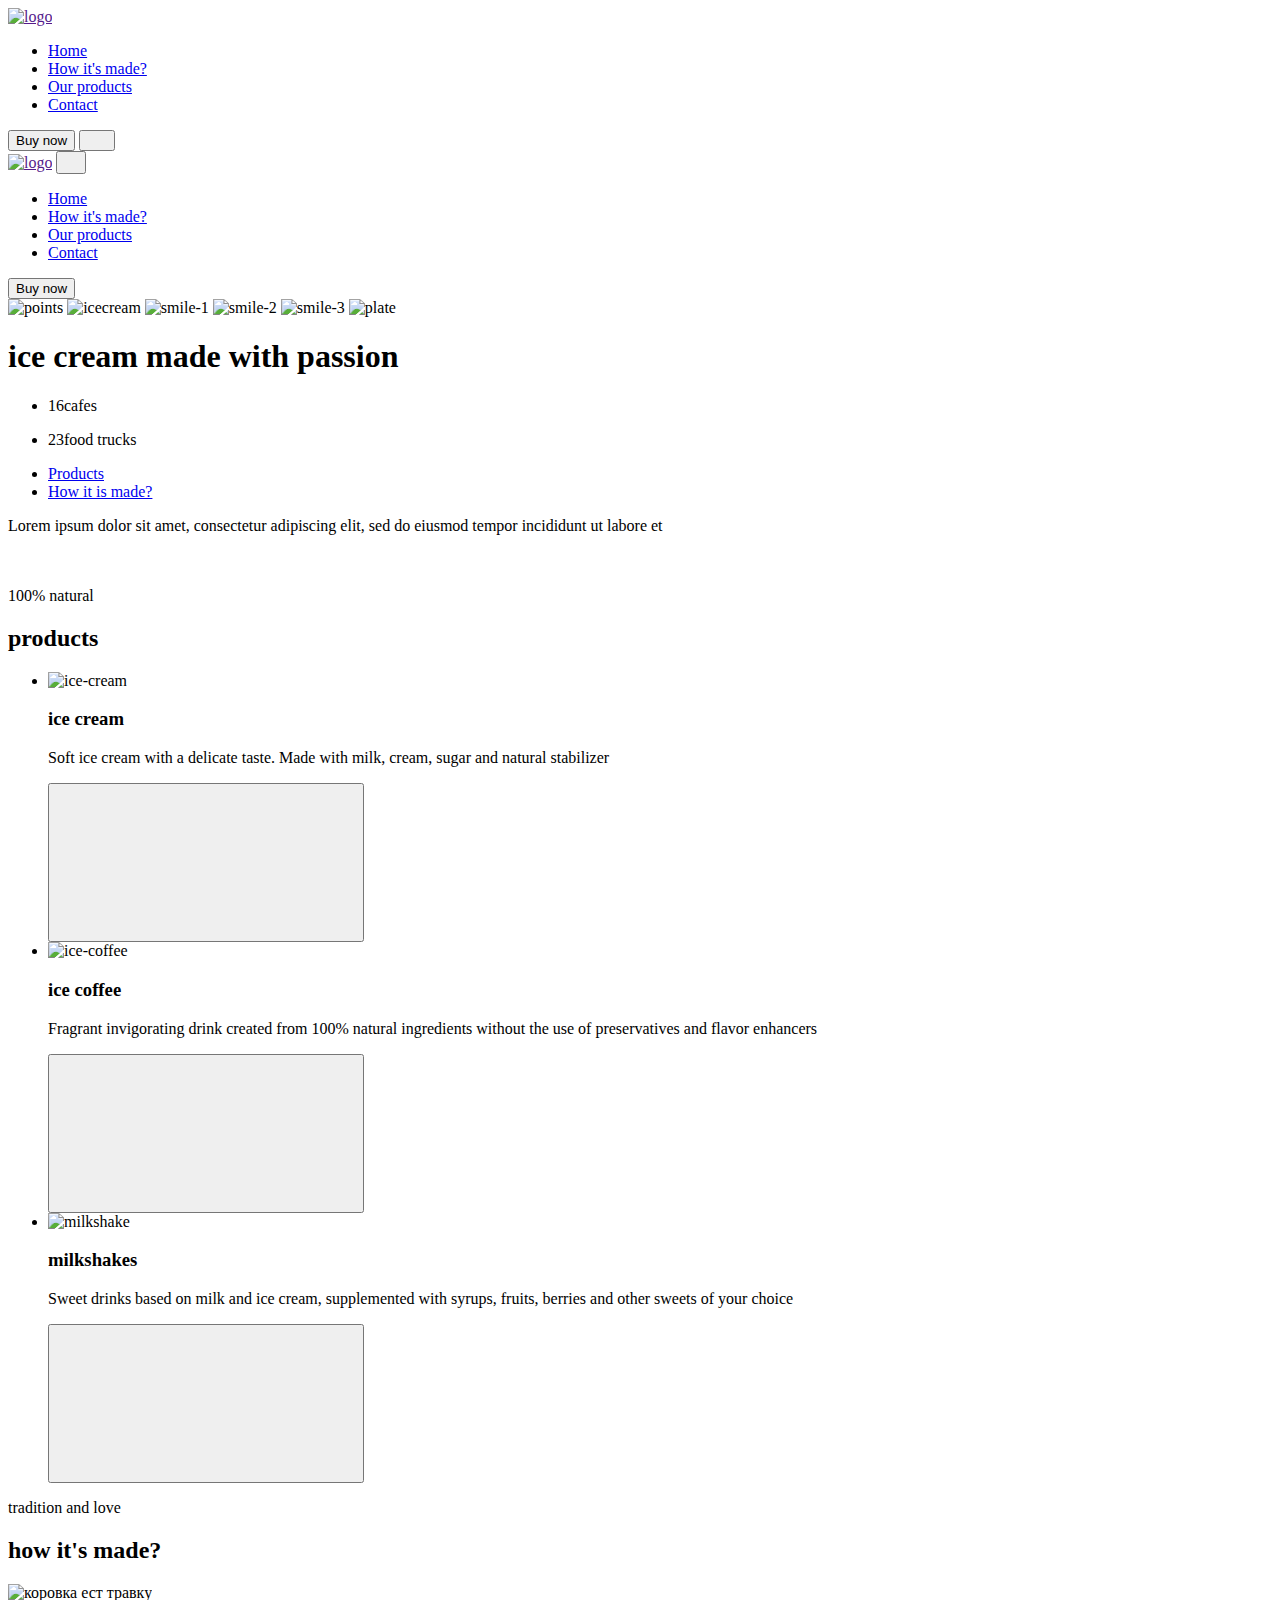
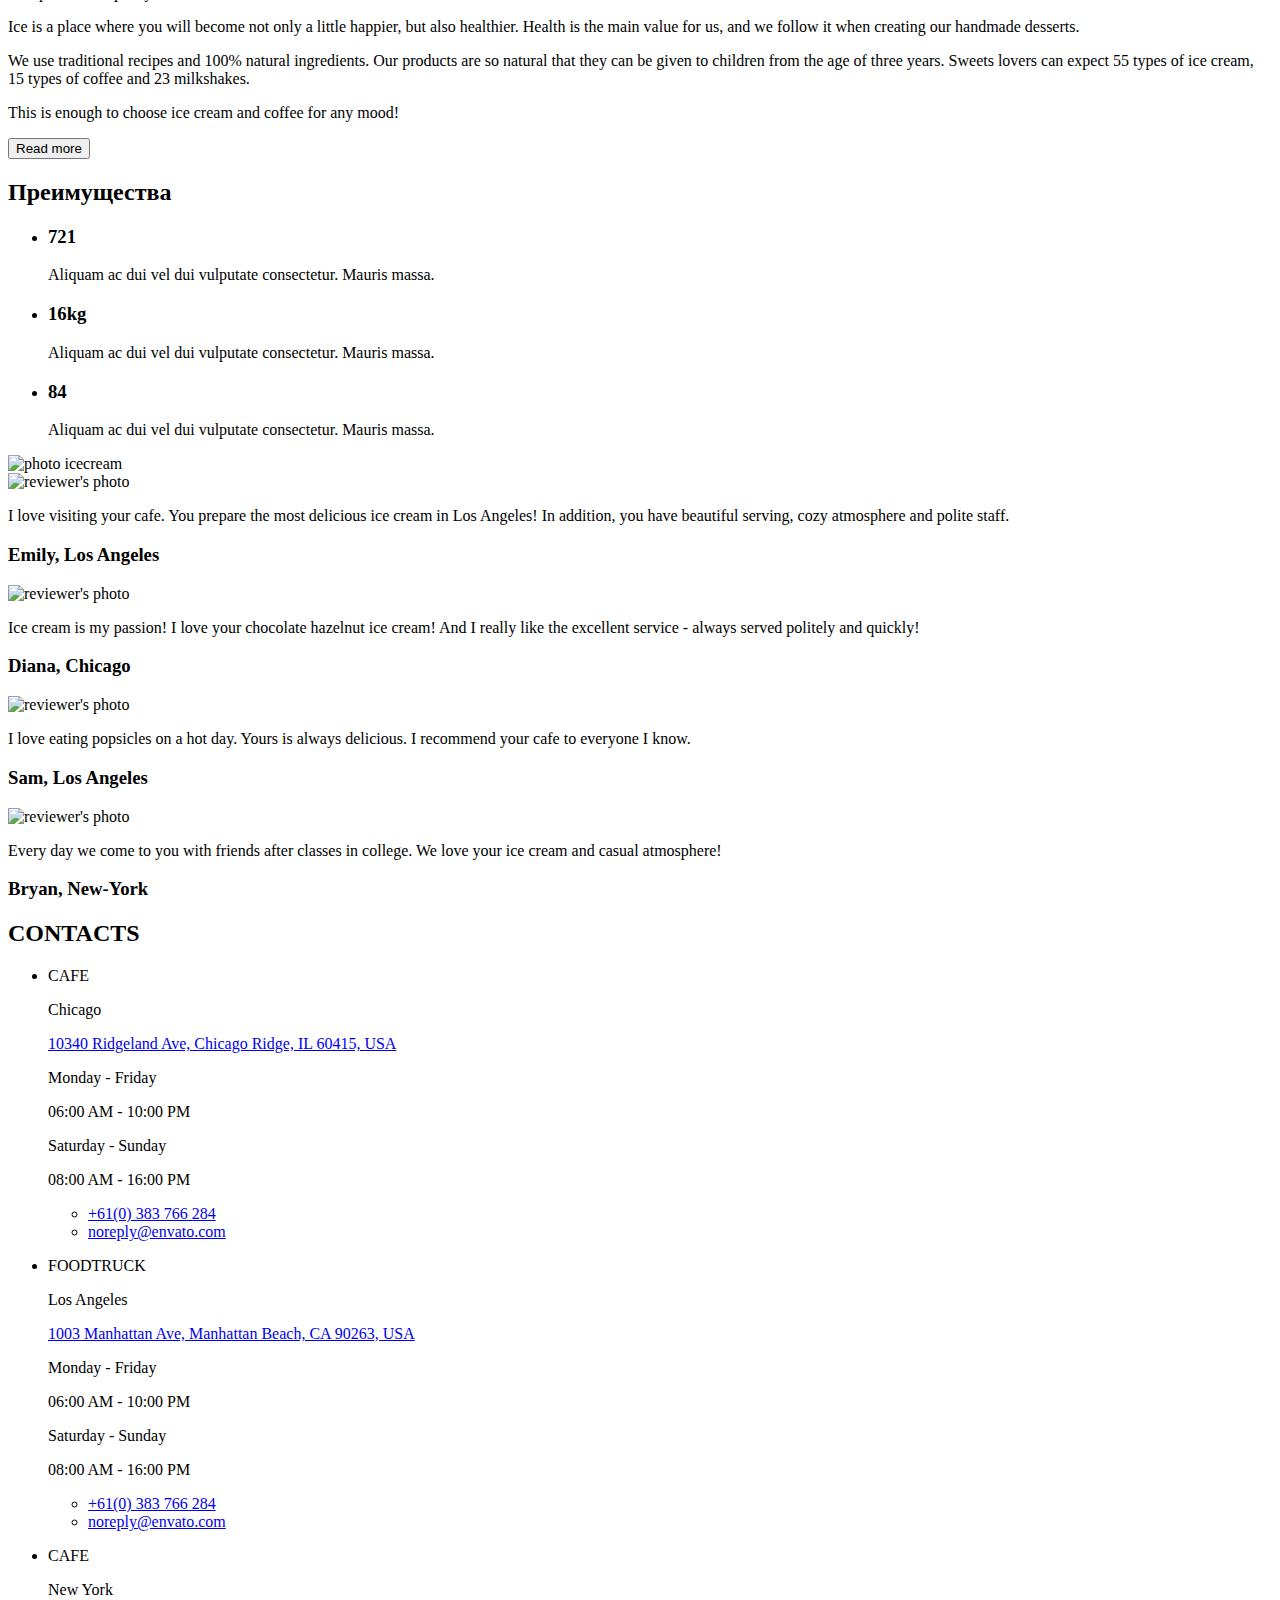
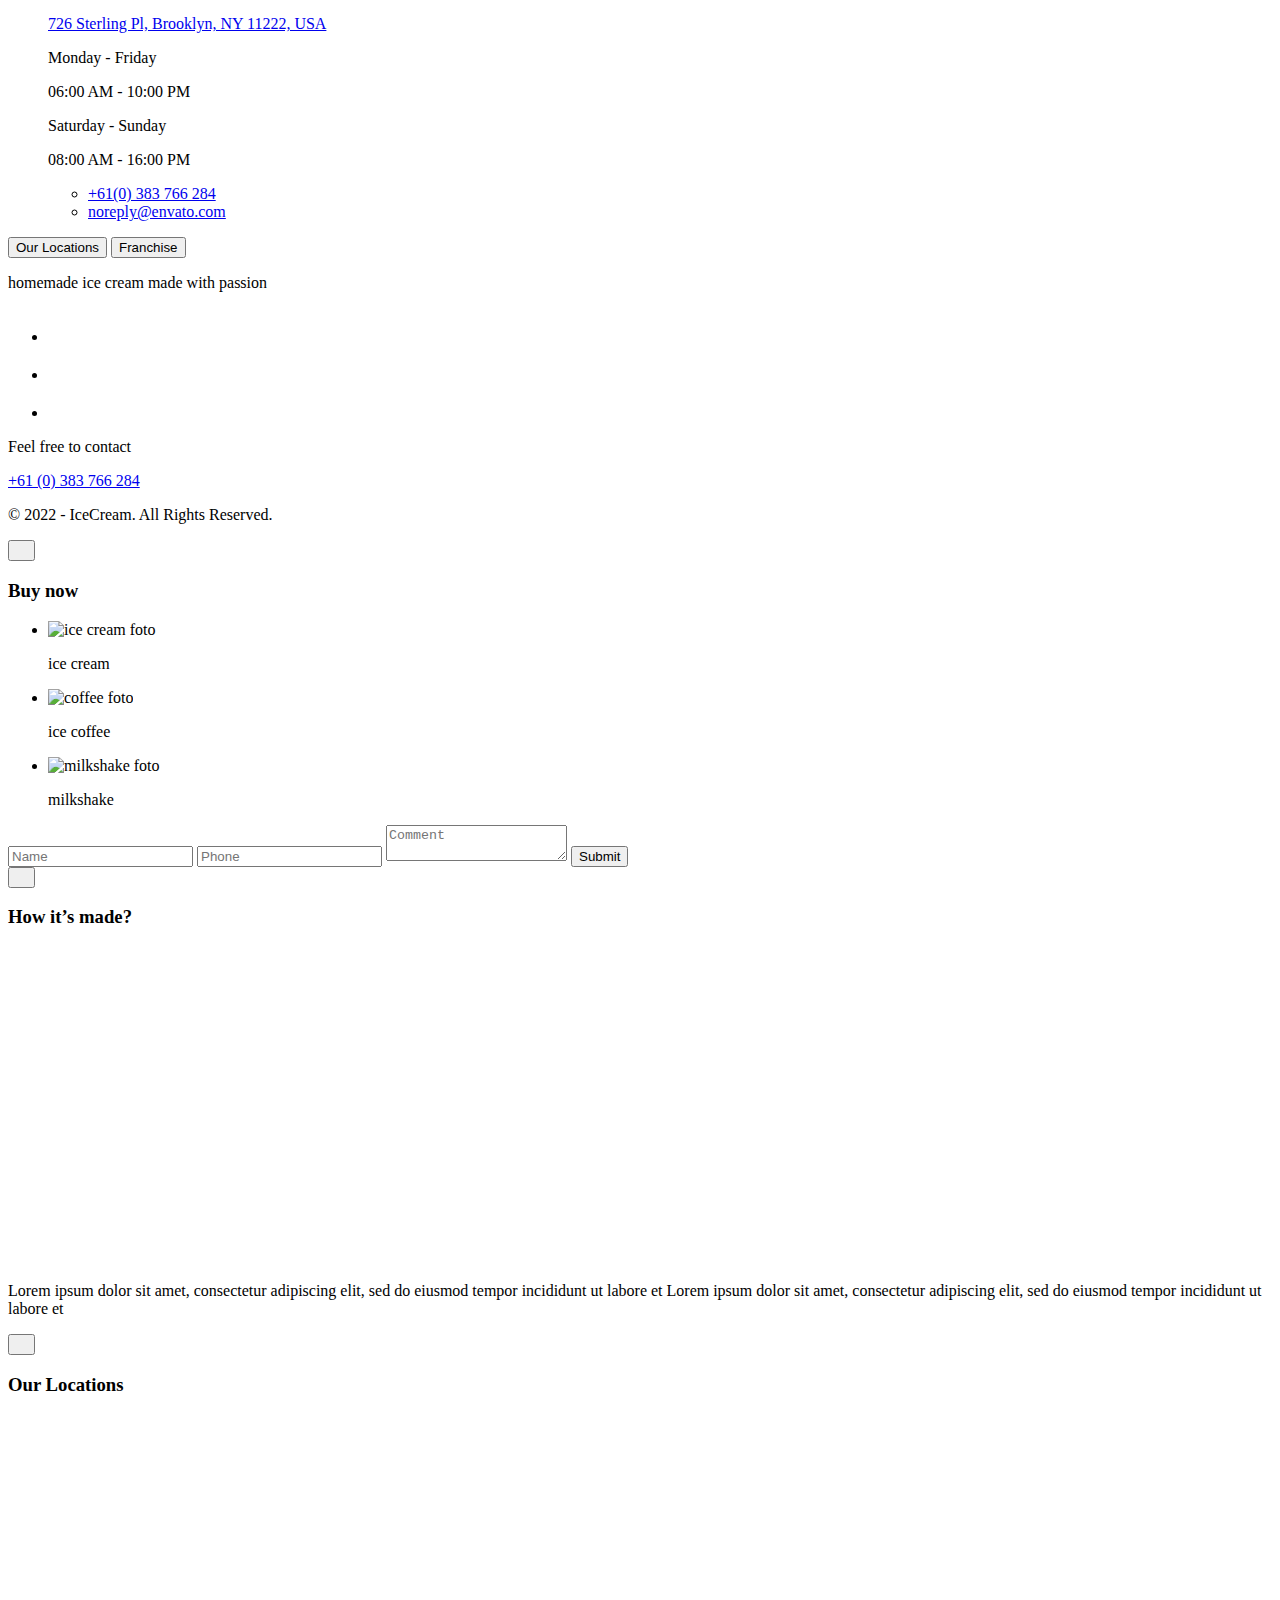
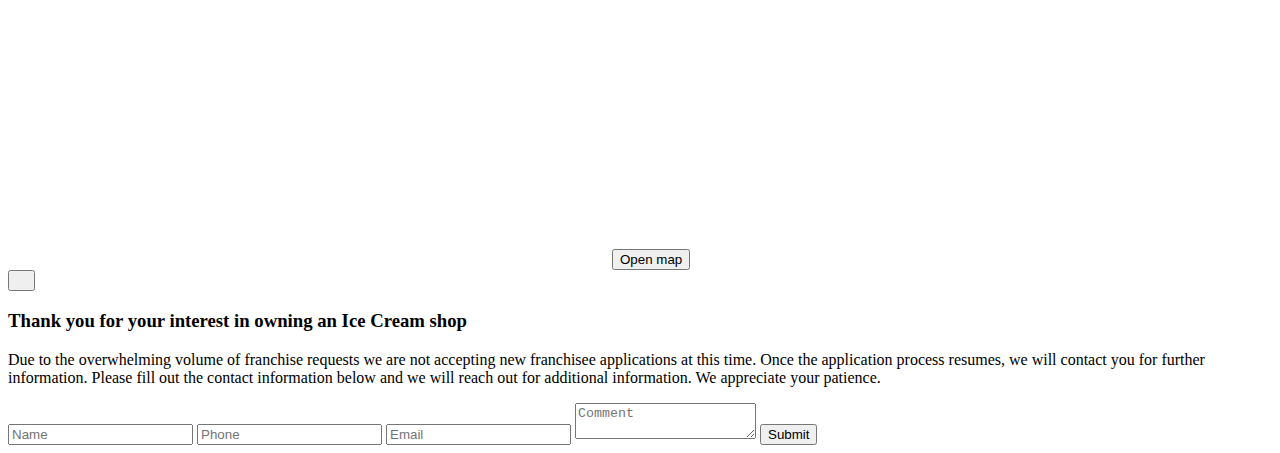
==== index.html @ 8deb045c "Deploying to gh-pages from @ Alex-Hryshakov/ice-cream-team-10@f3b96adca3f3436c411fc8b3674efd1cc3c9fe" ====
<!DOCTYPE html><html lang="en"><head><meta charset="utf-8"><meta name="viewport" content="width=device-width, initial-scale=1.0"><title>Ice Cream</title><link rel="apple-touch-icon" sizes="180x180" href="/ice-cream-team-10/apple-touch-icon.84ad10b5.png"><link rel="icon" type="image/png" sizes="32x32" href="/ice-cream-team-10/favicon-32x32.9c57dd92.png"><link rel="icon" type="image/png" sizes="16x16" href="/ice-cream-team-10/favicon-16x16.92474493.png"><link rel="mask-icon" href="/ice-cream-team-10/safari-pinned-tab.8136ea64.svg" color="#5bbad5"><meta name="msapplication-TileColor" content="#da532c"><meta name="theme-color" content="#ffffff"><link rel="stylesheet" href="/ice-cream-team-10/index.f2ee2f6c.css"><link href="https://fonts.googleapis.com/css2?family=Montserrat:wght@400;500;600;700;800;900&family=Seymour+One&display=swap" rel="stylesheet"><link rel="stylesheet" type="text/css" href="//cdn.jsdelivr.net/npm/slick-carousel@1.8.1/slick/slick.css"><link rel="stylesheet" type="text/css" href="//cdn.jsdelivr.net/npm/slick-carousel@1.8.1/slick/slick-theme.css"><script type="module" src="/ice-cream-team-10/index.cf557842.js"></script><script src="/ice-cream-team-10/index.4c913de2.js" nomodule="" defer></script></head><body>  <header class="header"> <div class="container header-container"> <nav class="top-nav"> <a class="link logo logo-header" href=""><img src="/ice-cream-team-10/desc-logo.3484c57f.png" alt="logo"></a> <ul class="list menu"> <li class="menu__item"> <a class="link menu__link menu__link_current" href="/ice-cream-team-10/index.html">Home</a> </li>  <li class="menu__item"> <a class="link menu__link" href="#how-made">How it's made?</a> </li> <li class="menu__item"> <a class="link menu__link" href="#products">Our products</a> </li> <li class="menu__item"> <a class="link menu__link" href="#contacts">Contact</a> </li> </ul> </nav> <div class="header__buttons-container"> <button class="hero-modal-btn mobile-hidden modal-btn" type="button" data-buy-modal-open=""> Buy now </button> <button type="button" class="mobile-menu-open" data-menu-open=""> <svg class="mobile-menu-open__icon" width="20" height="12"> <use href="/ice-cream-team-10/icons.46341858.svg#burger-icon"></use> </svg> </button> </div> </div> </header>  <div class="mobile-menu" data-menu=""> <div class="container mobile-menu__container"> <a class="link logo logo-header mobile-menu__logo" href=""><img src="/ice-cream-team-10/tab-logo.08fc5b81.png" alt="logo"></a> <button class="mobile-menu__close-btn" data-menu-close=""> <svg class="mobile-menu__close-icon" width="14" height="14"> <use href="/ice-cream-team-10/icons.46341858.svg#icon-close"></use> </svg> </button> <ul class="list mobile-menu__list"> <li class="mobile-menu__item"> <a class="link mobile-menu__link mobile-menu__link_current" href="/ice-cream-team-10/index.html">Home</a> </li>  <li class="mobile-menu__item"> <a class="js-anchor-scroll link mobile-menu__link" href="#how-made">How it's made?</a> </li> <li class="mobile-menu__item"> <a class="js-anchor-scroll-second link mobile-menu__link" href="#products">Our products</a> </li> <li class="mobile-menu__item"> <a class="js-anchor-scroll-third link mobile-menu__link" href="#contacts">Contact</a> </li> </ul> <button class="mobile-menu-btn modal-btn" type="button" data-buy-modal-menu-open=""> Buy now </button> </div> </div>  <section class="hero section" id="hero"> <div class="container hero-container"> <div class="hero-name-container"> <picture> <source media="(min-width: 1200px)" srcset="/ice-cream-team-10/desc-desc-points.99fbf671.png 1x, /ice-cream-team-10/desc-desc-points-2x.82d59346.png 2x" type="image/png"> <source media="(min-width: 768px)" srcset="/ice-cream-team-10/tab-desc-points.35eb8325.png 1x, /ice-cream-team-10/tab-desc-points-2x.e133c214.png 2x" type="image/png"> <source media="(max-width: 767px)" srcset="/ice-cream-team-10/mob-points.f05addbd.png 1x, /ice-cream-team-10/mob-points-2x.651b4f86.png 2x" type="image/png"> <img class="hero-points" src="/ice-cream-team-10/desc-desc-points.99fbf671.png" alt="points"> </picture> <picture> <source media="(min-width: 1200px)" srcset="/ice-cream-team-10/desc-ice-cream.02cd9547.png 1x, /ice-cream-team-10/desc-ice-cream-2x.f0c4e6be.png 2x" type="image/png"> <source media="(min-width: 768px)" srcset="/ice-cream-team-10/tab-ice-cream.d1783eb9.png 1x, /ice-cream-team-10/tab-ice-cream-2x.6c3b8573.png 2x" type="image/png"> <source media="(max-width: 767px)" srcset="/ice-cream-team-10/mob-ice-cream.644ecf1d.png 1x, /ice-cream-team-10/mob-ice-cream-2x.f55ffd0b.png 2x" type="image/png"> <img class="hero-ice-cream" src="/ice-cream-team-10/desc-ice-cream.02cd9547.png" alt="icecream" width="447" height="560"> </picture> <picture> <source media="(min-width: 1200px)" srcset="/ice-cream-team-10/desc-smile-1.a621581c.png 1x, /ice-cream-team-10/desc-smile-1-2x.8cbe8197.png 2x" type="image/png"> <source media="(min-width: 768px)" srcset="/ice-cream-team-10/tab-smile-1.731990fe.png 1x, /ice-cream-team-10/tab-smile-1-2x.e86b9c7b.png 2x" type="image/png"> <source media="(max-width: 767px)" srcset="/ice-cream-team-10/mob-smile-1.1be3cf20.png 1x, /ice-cream-team-10/mob-smile-1-2x.b211371f.png 2x" type="image/png"> <img class="hero-smile-1" src="/ice-cream-team-10/desc-smile-1.a621581c.png" alt="smile-1" width="147" height="123"> </picture> <picture> <source media="(min-width: 1200px)" srcset="/ice-cream-team-10/desc-smile-2.cd4b8e03.png 1x, /ice-cream-team-10/desc-smile-2-2x.2764479d.png 2x" type="image/png"> <source media="(min-width: 768px)" srcset="/ice-cream-team-10/tab-smile-2.06c812a7.png 1x, /ice-cream-team-10/tab-smile-2-2x.a3756abd.png 2x" type="image/png"> <source media="(max-width: 767px)" srcset="/ice-cream-team-10/mob-smile-2.08e7e2d2.png 1x, /ice-cream-team-10/mob-smile-2-2x.bc806c26.png 2x" type="image/png"> <img class="hero-smile-2" src="/ice-cream-team-10/desc-smile-2.cd4b8e03.png" alt="smile-2" width="185" height="132"> </picture> <picture> <source media="(min-width: 1200px)" srcset="/ice-cream-team-10/desc-smile-3.b774eb57.png 1x, /ice-cream-team-10/desc-smile-3-2x.1df14f37.png 2x" type="image/png"> <source media="(min-width: 768px)" srcset="/ice-cream-team-10/tab-smile-3.f0b2fce5.png 1x, /ice-cream-team-10/tab-smile-3-2x.becc19c6.png 2x" type="image/png"> <source media="(max-width: 767px)" srcset="/ice-cream-team-10/mob-smile-3.b164c54a.png 1x, /ice-cream-team-10/mob-smile-3-2x.535a9185.png 2x" type="image/png"> <img class="hero-smile-3" src="/ice-cream-team-10/desc-smile-3.b774eb57.png" alt="smile-3" width="187" height="139"> </picture> <picture> <source media="(min-width: 1200px)" srcset="/ice-cream-team-10/desc-hero-plate.307de7f7.png 1x, /ice-cream-team-10/desc-hero-plate-2x.41b12071.png 2x" type="image/png"> <source media="(min-width: 768px)" srcset="/ice-cream-team-10/tab-hero-plate.2efcc255.png 1x, /ice-cream-team-10/tab-hero-plate-2x.f51c9692.png 2x" type="image/png"> <img class="image-plate" src="/ice-cream-team-10/desc-hero-plate.307de7f7.png" alt="plate"> </picture> <div class="hero-box"> <h1 class="hero-name">ice cream made with <span class="hero-name-passion">passion</span></h1> <ul class="hero-number-list"> <li class="hero-number__item"><p class="hero-number__info"><span class="hero-number__number">16</span>cafes</p></li> <li class="hero-number__item"><p class="hero-number__info"><span class="hero-number__number">23</span>food trucks</p></li> </ul> </div> <ul class="hero-link-list"> <li class="hero-link-item"><a href="#products" class="btn-products hero-link link">Products</a></li> <li class="hero-link-item"><a href="#how-made" class="btn-how link">How it is made?</a></li> </ul> <p class="hero-info"> Lorem ipsum dolor sit amet, consectetur adipiscing elit, sed do eiusmod tempor incididunt ut labore et </p> <a href="#about" class="hero-arrow"><svg class="hero-arrow-svg" width="40" height="16"> <use href="/ice-cream-team-10/icons.46341858.svg#icon-Arrow-hero"></use> </svg></a> </div> </div></section> <section class="product" id="products"> <p class="product__lable">100% natural</p> <h2 class="product__title">products</h2> <div class="container product__container"> <ul class="list product__set"> <li class="product__list product__list--icecream"> <div class="product__bg product__bg--green"> <img class="product__img" srcset="/ice-cream-team-10/ice-cream-desk.58c8ba29.png        1x, /ice-cream-team-10/ice-cream-desk@2x.eb9f5a33.png     2x, /ice-cream-team-10/ice-cream-tablet.1b52db39.png    1x, /ice-cream-team-10/ice-cream-tablet@2x.32db254b.png 2x, /ice-cream-team-10/ice-cream-mob.10f0e211.png       1x, /ice-cream-team-10/ice-cream-mob@2x.664a5142.png    2x" src="/ice-cream-team-10/ice-cream-mob.10f0e211.png" alt="ice-cream"> </div> <div class="product__description"> <h3 class="product__item">ice cream</h3> <div class="product__type"> <p class="product__text"> Soft ice cream with a delicate taste. Made with milk, cream, sugar and natural stabilizer </p> <button type="button" class="btn-icon"> <svg class="product__icon"> <use href="/ice-cream-team-10/icons.46341858.svg#icon-arrow-prod" aria-hidden="true" width="40" height="16"></use> </svg> </button> </div> </div> </li> <li class="product__list product__list--coffee"> <div class="product__bg product__bg--yellow"> <img class="product__img" srcset="/ice-cream-team-10/coffee-desk.c02af9df.png        1x, /ice-cream-team-10/coffee-desk@2x.b9f719e3.png     2x, /ice-cream-team-10/coffee-tablet.7b6a53b4.png    1x, /ice-cream-team-10/coffee-tablet@2x.0f9d5428.png 2x, /ice-cream-team-10/coffee-mob.df2478a2.png       1x, /ice-cream-team-10/coffee-mob@2x.023e91e4.png    2x" src="/ice-cream-team-10/coffee-mob.df2478a2.png" alt="ice-coffee"> </div> <div class="product__description"> <h3 class="product__item">ice coffee</h3> <div class="product__type"> <p class="product__text"> Fragrant invigorating drink created from 100% natural ingredients without the use of preservatives and flavor enhancers </p> <button type="button" class="btn-icon"> <svg class="product__icon"> <use href="/ice-cream-team-10/icons.46341858.svg#icon-arrow-prod" aria-hidden="true" width="40" height="16"></use> </svg> </button> </div> </div> </li> <li class="product__list product__list--milkshake"> <div class="product__bg product__bg--red"> <img class="product__img" srcset="/ice-cream-team-10/milkshake-desk.5b10cb54.png        1x, /ice-cream-team-10/milkshake-desk@2x.66474a41.png     2x, /ice-cream-team-10/milkshake-tablet.0b16a80c.png    1x, /ice-cream-team-10/milkshake-tablet@2x.91f5ff2b.png, /ice-cream-team-10/milkshake-mob.1c1250bc.png       1x, /ice-cream-team-10/milkshake-mob@2x.46057664.png    2x" src="/ice-cream-team-10/milkshake-mob.1c1250bc.png" alt="milkshake"> </div> <div class="product__description"> <h3 class="product__item">milkshakes</h3> <div class="product__type"> <p class="product__text"> Sweet drinks based on milk and ice cream, supplemented with syrups, fruits, berries and other sweets of your choice </p> <button type="button" class="btn-icon"> <svg class="product__icon"> <use href="/ice-cream-team-10/icons.46341858.svg#icon-arrow-prod" aria-hidden="true" width="40" height="16"></use> </svg> </button> </div> </div> </li> </ul> </div> </section> <section class="about" id="how-made"> <div class="container"> <p class="about__label">tradition and love</p> <h2 class="about__title">how it's made?</h2> <div class="about__wrapper"> <div class="about__circle"> <picture> <source srcset="/ice-cream-team-10/desc-how-cow.28979a1d.png    1x, /ice-cream-team-10/desc-how-cow-2x.273ea59f.png 2x" media="(min-width: 1200px)"> <source srcset="/ice-cream-team-10/tab-how-cow.70bef5ea.png    1x, /ice-cream-team-10/tab-how-cow-2x.b4fbd4db.png 2x" media="(min-width: 768px)"> <source srcset="/ice-cream-team-10/mob-how-cow.374c2cde.png    1x, /ice-cream-team-10/mob-how-cow-2x.df0f482a.png 2x" media="(max-width: 767px)"> <img class="about__img" src="/ice-cream-team-10/mob-how-cow.374c2cde.png" alt="коровка ест травку"> </picture> </div> <div class="about__info"> <p class="about__text first"> Ice is a place where you will become not only a little happier, but also healthier. Health is the main value for us, and we follow it when creating our handmade desserts. </p> <p class="about__text second"> We use traditional recipes and 100% natural ingredients. Our products are so natural that they can be given to children from the age of three years. Sweets lovers can expect 55 types of ice cream, 15 types of coffee and 23 milkshakes. </p> <p class="about__text third"> This is enough to choose ice cream and coffee for any mood! </p> <button type="button" class="about__btn modal-btn" data-read-modal-open=""> Read more </button> </div> </div> </div> </section> <section class="advantages"> <div class="container"> <h2 class="advantages__title">Преимущества</h2> <ul class="advantages__list list"> <li class="advantages__item"> <div class="advantages__circle cow-icon"></div> <h3 class="advantages__subtitle">721</h3> <p class="advantages__text"> Aliquam ac dui vel dui vulputate consectetur. Mauris massa. </p> </li> <li class="advantages__item"> <div class="advantages__circle weight-icon"></div> <h3 class="advantages__subtitle">16kg</h3> <p class="advantages__text"> Aliquam ac dui vel dui vulputate consectetur. Mauris massa. </p> </li> <li class="advantages__item"> <div class="advantages__circle ice-cream-icon"></div> <h3 class="advantages__subtitle">84</h3> <p class="advantages__text"> Aliquam ac dui vel dui vulputate consectetur. Mauris massa. </p> </li> </ul> </div> </section> <div class="gallery-contacts">  <section class="gallery"> <div class="container gallery__container"> <picture> <source media="(min-width: 1200px)" srcset="/ice-cream-team-10/desc-brooke-lark.ea4b5ffa.jpg    1x, /ice-cream-team-10/desc-brooke-lark-2x.5ec30520.jpg 2x"> <source media="(min-width: 768px)" srcset="/ice-cream-team-10/tab-brooke-lark.98a7dfb4.jpg    1x, /ice-cream-team-10/tab-brooke-lark-2x.6c1fb998.jpg 2x"> <source media="(min-width: 320px)" srcset="/ice-cream-team-10/mob-brooke-lark.aa7fda76.jpg    1x, /ice-cream-team-10/mob-brooke-lark-2x.2adb49ed.jpg 2x"> <img class="gallery__photo" src="/ice-cream-team-10/desc-brooke-lark.ea4b5ffa.jpg" alt="photo icecream"> </picture> </div> </section>   <section class="container reviews"> <div class="one-time"> <div class="reviews__gallery"> <article class="reviews__photo"> <div class="reviews__photo-container"> <img class="reviews__photo-reviewer" srcset="/ice-cream-team-10/reviews1@2x.e22b073b.jpg 2x" src="/ice-cream-team-10/reviews1@1x.75141396.jpg" alt="reviewer's photo" width="85"> </div> </article> <div class="reviews__text-container"> <p class="revievs__text"> I love visiting your cafe. You prepare the most delicious ice cream in Los Angeles! In addition, you have beautiful serving, cozy atmosphere and polite staff. </p> </div> <h3 class="reviews__name">Emily, Los Angeles</h3> </div> <div class="reviews__gallery"> <article class="reviews__photo"> <div class="reviews__photo-container"> <img class="reviews__photo-reviewer" srcset="/ice-cream-team-10/reviews2@2x.525cf58f.jpg 2x" src="/ice-cream-team-10/reviews2@1x.32beb3b1.jpg" alt="reviewer's photo" width="85"> </div> </article> <div class="reviews__text-container"> <p class="revievs__text"> Ice cream is my passion! I love your chocolate hazelnut ice cream! And I really like the excellent service - always served politely and quickly! </p> </div> <h3 class="reviews__name">Diana, Chicago</h3> </div> <div class="reviews__gallery"> <article class="reviews__photo"> <div class="reviews__photo-container"> <img class="reviews__photo-reviewer" srcset="/ice-cream-team-10/reviews3@2x.47933fde.jpg 2x" src="/ice-cream-team-10/reviews3@1x.83dec72a.jpg" alt="reviewer's photo" width="85"> </div> </article> <div class="reviews__text-container"> <p class="revievs__text"> I love eating popsicles on a hot day. Yours is always delicious. I recommend your cafe to everyone I know. </p> </div> <h3 class="reviews__name">Sam, Los Angeles</h3> </div> <div class="reviews__gallery"> <article class="reviews__photo"> <div class="reviews__photo-container"> <img class="reviews__photo-reviewer" srcset="/ice-cream-team-10/reviews4@2x.6ed5a069.jpg 2x" src="/ice-cream-team-10/reviews4@1x.7e1fecb8.jpg" alt="reviewer's photo" width="85"> </div> </article> <div class="reviews__text-container"> <p class="revievs__text"> Every day we come to you with friends after classes in college. We love your ice cream and casual atmosphere! </p> </div> <h3 class="reviews__name">Bryan, New-York</h3> </div> </div> </section>   <section class="contacts section" id="contacts"> <div class="contacts-container container"> <h2 class="section-title visually-hidden">CONTACTS</h2> <div class="contacts-list__thumb"> <ul class="contacts-list list"> <li class="contacts-list__item"> <div class="wrapper"> <p class="contacts-list__subunit">CAFE</p> <p class="contacts-list__info contacts-list__text">Chicago</p> <a class="contacts-list__link contacts-list__text link" href="https://goo.gl/maps/DrHVjpQKjsVehQw76" target="_blank" rel="noopener noreferrer">10340 Ridgeland Ave, Chicago Ridge, IL 60415, USA</a> </div> <div class="wrapper"> <p class="contacts-list__text">Monday - Friday</p> <p class="contacts-list__info contacts-list__text contacts-list__text-time"> 06:00 AM - 10:00 PM </p> <p class="contacts-list__text">Saturday - Sunday</p> <p class="contacts-list__text contacts-list__text-time"> 08:00 AM - 16:00 PM </p> </div> <ul class="contacts-info-list"> <li class="contacts-info-list__item"> <a class="contacts-info-list__link contacts-list__text link" href="tel:+61(0)383766284">+61(0) 383 766 284</a> </li> <li class="contacts-info-list__item"> <a class="contacts-info-list__link contacts-list__text link" href="mailto:noreply@envato.com">noreply@envato.com</a> </li> </ul> </li> <li class="contacts-list__item"> <div class="wrapper"> <p class="contacts-list__subunit contacts-list__subunit-foodtruck"> FOODTRUCK </p> <p class="contacts-list__info contacts-list__text">Los Angeles</p> <a class="contacts-list__link contacts-list__text link" href="https://goo.gl/maps/59iper6AbRh6LtMK9" target="_blank" rel="noopener noreferrer">1003 Manhattan Ave, Manhattan Beach, CA 90263, USA</a> </div> <div class="wrapper"> <p class="contacts-list__text">Monday - Friday</p> <p class="contacts-list__info contacts-list__text contacts-list__text-time"> 06:00 AM - 10:00 PM </p> <p class="contacts-list__text">Saturday - Sunday</p> <p class="contacts-list__text contacts-list__text-time"> 08:00 AM - 16:00 PM </p> </div> <ul class="contacts-info-list"> <li class="contacts-info-list__item"> <a class="contacts-info-list__link contacts-list__text link" href="tel:+61(0)383766284">+61(0) 383 766 284</a> </li> <li class="contacts-info-list__item"> <a class="contacts-info-list__link contacts-list__text link" href="mailto:noreply@envato.com">noreply@envato.com</a> </li> </ul> </li> <li class="contacts-list__item"> <div class="wrapper"> <p class="contacts-list__subunit">CAFE</p> <p class="contacts-list__info contacts-list__text">New York</p> <a class="contacts-list__link contacts-list__text link" href="https://goo.gl/maps/aPLZK26GpTbqGQ7r6" target="_blank" rel="noopener noreferrer">726 Sterling Pl, Brooklyn, NY 11222, USA</a> </div> <div class="wrapper"> <p class="contacts-list__text">Monday - Friday</p> <p class="contacts-list__info contacts-list__text contacts-list__text-time"> 06:00 AM - 10:00 PM </p> <p class="contacts-list__text">Saturday - Sunday</p> <p class="contacts-list__text contacts-list__text-time"> 08:00 AM - 16:00 PM </p> </div> <ul class="contacts-info-list"> <li class="contacts-info-list__item"> <a class="contacts-info-list__link contacts-list__text link" href="tel:+61(0)383766284">+61(0) 383 766 284</a> </li> <li class="contacts-info-list__item"> <a class="contacts-info-list__link contacts-list__text link" href="mailto:noreply@envato.com">noreply@envato.com</a> </li> </ul> </li> </ul> <div class="btn-wrapper"> <button class="button modal-btn" type="button" data-locations-modal-open=""> Our Locations </button> <button class="btn-franchise button" type="button" data-franchise-modal-open=""> Franchise </button> </div> </div> </div> </section>  </div> <footer class="footer"> <div class="container footer__flex"> <div class="footer__thumb"> <p class="footer__double-title"> homemade ice cream made <span class="footer__double-title-big">with passion</span> </p> <div class="footer__contacts-wrapper"> <ul class="list social__list"> <li class="social__list-item"> <a href="https://github.com/" target="_blank" rel="noopener noreferrer" class="social__list-link"> <svg class="social__list-icon" width="34" height="34"> <use href="/ice-cream-team-10/icons.46341858.svg#icon-github"></use> </svg> </a> </li> <li class="social__list-item"> <a href="https://web.telegram.org/z/" target="_blank" rel="noopener noreferrer" class="social__list-link"> <svg class="social__list-icon" width="34" height="34"> <use href="/ice-cream-team-10/icons.46341858.svg#icon-telegram"></use> </svg> </a> </li> <li class="social__list-item"> <a href="https://www.facebook.com/" target="_blank" rel="noopener noreferrer" class="social__list-link"> <svg class="social__list-icon" width="34" height="34"> <use href="/ice-cream-team-10/icons.46341858.svg#icon-facebook"></use> </svg> </a> </li> </ul> <div class="contact-phone"> <p class="contact-phone__slogan">Feel free to contact</p> <a class="contact-phone__text link" href="tel:+61(0)383766284">+61 (0) 383 766 284</a> </div> </div> </div> <div class="footer-text__wrapper"> <p class="footer-text"> &#169; <time datetime="2022">2022</time> - IceCream. All Rights Reserved. </p> </div> </div> </footer>  <div class="backdrop is-hidden" data-buy-modal=""> <div class="modal"> <button type="button" class="modal__close-btn" data-buy-modal-close=""> <svg class="modal__close-btn-icon" width="11" height="11"> <use href="/ice-cream-team-10/icons.46341858.svg#icon-close"></use> </svg> </button> <h3 class="modal__titel">Buy now</h3> <ul class="buy-now-card list"> <li class="buy-now-card__item"> <div class="buy-now-card__box-foto buy-now-card__box-foto_green"> <picture> <source srcset="/ice-cream-team-10/ice-cream-mob.10f0e211.png    1x, /ice-cream-team-10/ice-cream-mob@2x.664a5142.png 2x"> <img src="/ice-cream-team-10/ice-cream-mob.10f0e211.png" alt="ice cream foto" class="buy-now-card__foto"> </picture> </div> <div class="buy-now-card__box-titel buy-now-card__box-titel_green"> <p class="buy-now-card__titel">ice cream</p> </div> </li> <li class="buy-now-card__item"> <div class="buy-now-card__box-foto buy-now-card__box-foto_yellow"> <picture> <source srcset="/ice-cream-team-10/coffee-mob.df2478a2.png    1x, /ice-cream-team-10/coffee-mob@2x.023e91e4.png 2x"> <img src="/ice-cream-team-10/coffee-mob.df2478a2.png" alt="coffee foto" class="buy-now-card__foto"> </picture> </div> <div class="buy-now-card__box-titel buy-now-card__box-titel_yellow"> <p class="buy-now-card__titel">ice coffee</p> </div> </li> <li class="buy-now-card__item"> <div class="buy-now-card__box-foto buy-now-card__box-foto_brown"> <picture> <source srcset="/ice-cream-team-10/milkshake-mob.1c1250bc.png    1x, /ice-cream-team-10/milkshake-mob@2x.46057664.png 2x"> <img src="/ice-cream-team-10/milkshake-mob.1c1250bc.png" alt="milkshake foto" class="buy-now-card__foto"> </picture> </div> <div class="buy-now-card__box-titel buy-now-card__box-titel_brown"> <p class="buy-now-card__titel">milkshake</p> </div> </li> </ul> <form class="modal-form"> <label class="modal-form__field"> <input type="text" name="user_name" class="modal-form__input" required pattern="[a-zA-Zа-яА-А]+" minlength="2" placeholder="Name"> </label> <label class="modal-form__field"> <input type="tel" name="user_phone" class="modal-form__input" required pattern="[0-9]{3}-[0-9]{7}" title="xxx-xxxxxxx" placeholder="Phone"> </label> <label class="modal-form__field-desc"> <textarea name="user_messag" class="modal-form__message" placeholder="Comment"></textarea> </label> <button type="submit" class="modal-form__btn-submit">Submit</button> </form> </div> </div>  <div class="backdrop is-hidden" data-read-modal=""> <div class="modal"> <button type="button" class="modal__close-btn" data-read-modal-close=""> <svg class="modal__close-btn-icon" width="11" height="11"> <use href="/ice-cream-team-10/icons.46341858.svg#icon-close"></use> </svg> </button> <h3 class="modal__titel">How it’s made?</h3> <iframe width="560" height="315" src="https://www.youtube.com/embed/eeBZUUtkNBA" title="YouTube video player" frameborder="0" allow="accelerometer; autoplay; clipboard-write; encrypted-media; gyroscope; picture-in-picture" allowfullscreen class="read-more_video"></iframe> <p class="read-more__text"> Lorem ipsum dolor sit amet, consectetur adipiscing elit, sed do eiusmod tempor incididunt ut labore et Lorem ipsum dolor sit amet, consectetur adipiscing elit, sed do eiusmod tempor incididunt ut labore et </p> </div> </div>  <div class="backdrop is-hidden" data-locations-modal=""> <div class="modal"> <button type="button" class="modal__close-btn" data-locations-modal-close=""> <svg class="modal__close-btn-icon" width="11" height="11"> <use href="/ice-cream-team-10/icons.46341858.svg#icon-close"></use> </svg> </button> <h3 class="modal__titel">Our Locations</h3> <iframe src="https://www.google.com/maps/embed?pb=!1m14!1m8!1m3!1d26496.04989945715!2d-118.4186522!3d33.8894932!3m2!1i1024!2i768!4f13.1!3m3!1m2!1s0x80c2b3fe34ddffcb%3A0xcf49b74fa1dc8fcb!2sWhole%20Foods%20Market!5e0!3m2!1sru!2sua!4v1662495328970!5m2!1sru!2sua" width="600" height="450" style="border:0" allowfullscreen loading="lazy" referrerpolicy="no-referrer-when-downgrade" class="location-modal__map"></iframe> <button type="button" class="modal-form__btn-submit">Open map</button> </div> </div>  <div class="backdrop is-hidden" data-franchise-modal=""> <div class="modal"> <button type="button" class="modal__close-btn" data-franchise-modal-close=""> <svg class="modal__close-btn-icon" width="11" height="11"> <use href="/ice-cream-team-10/icons.46341858.svg#icon-close"></use> </svg> </button> <h3 class="modal__titel modal__titel_franchise"> Thank you for your interest in owning an Ice Cream shop </h3> <p class="franchise__text read-more__text"> Due to the overwhelming volume of franchise requests we are not accepting new franchisee applications at this time. Once the application process resumes, we will contact you for further information. Please fill out the contact information below and we will reach out for additional information. We appreciate your patience. </p> <form class="modal-form"> <label class="modal-form__field"> <input type="text" name="user_name" class="modal-form__input" required pattern="[a-zA-Zа-яА-А]+" minlength="2" placeholder="Name"> </label> <label class="modal-form__field"> <input type="tel" name="user_phone" class="modal-form__input" required pattern="[0-9]{3}-[0-9]{7}" title="xxx-xxxxxxx" placeholder="Phone"> </label> <label class="modal-form__field"> <input type="email" name="user_email" class="modal-form__input" placeholder="Email"> </label> <label class="modal-form__field-desc"> <textarea name="user_messag" class="modal-form__message" placeholder="Comment"></textarea> </label> <button type="submit" class="modal-form__btn-submit">Submit</button> </form> </div> </div> <script src="//code.jquery.com/jquery-1.11.0.min.js"></script> <script src="//code.jquery.com/jquery-migrate-1.2.1.min.js"></script>  <script src="//cdn.jsdelivr.net/npm/slick-carousel@1.8.1/slick/slick.min.js"></script>    </body></html>
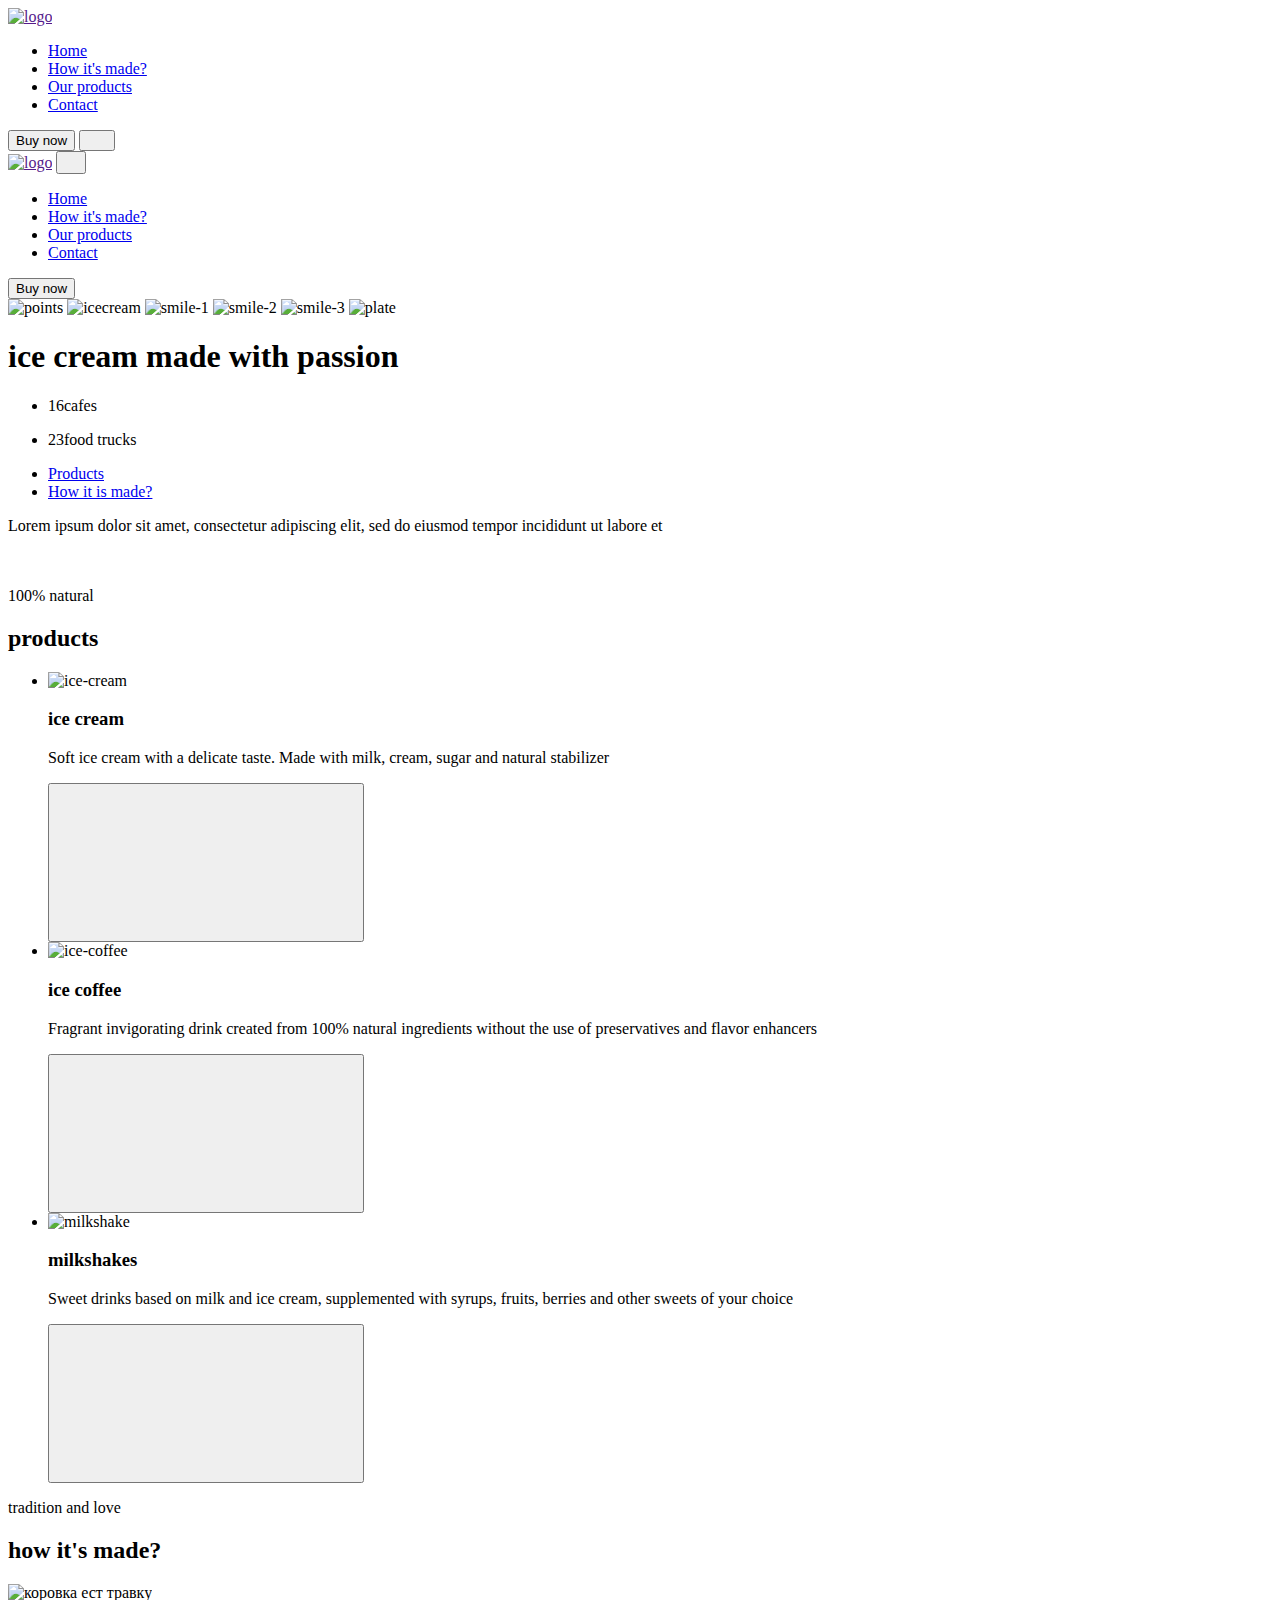
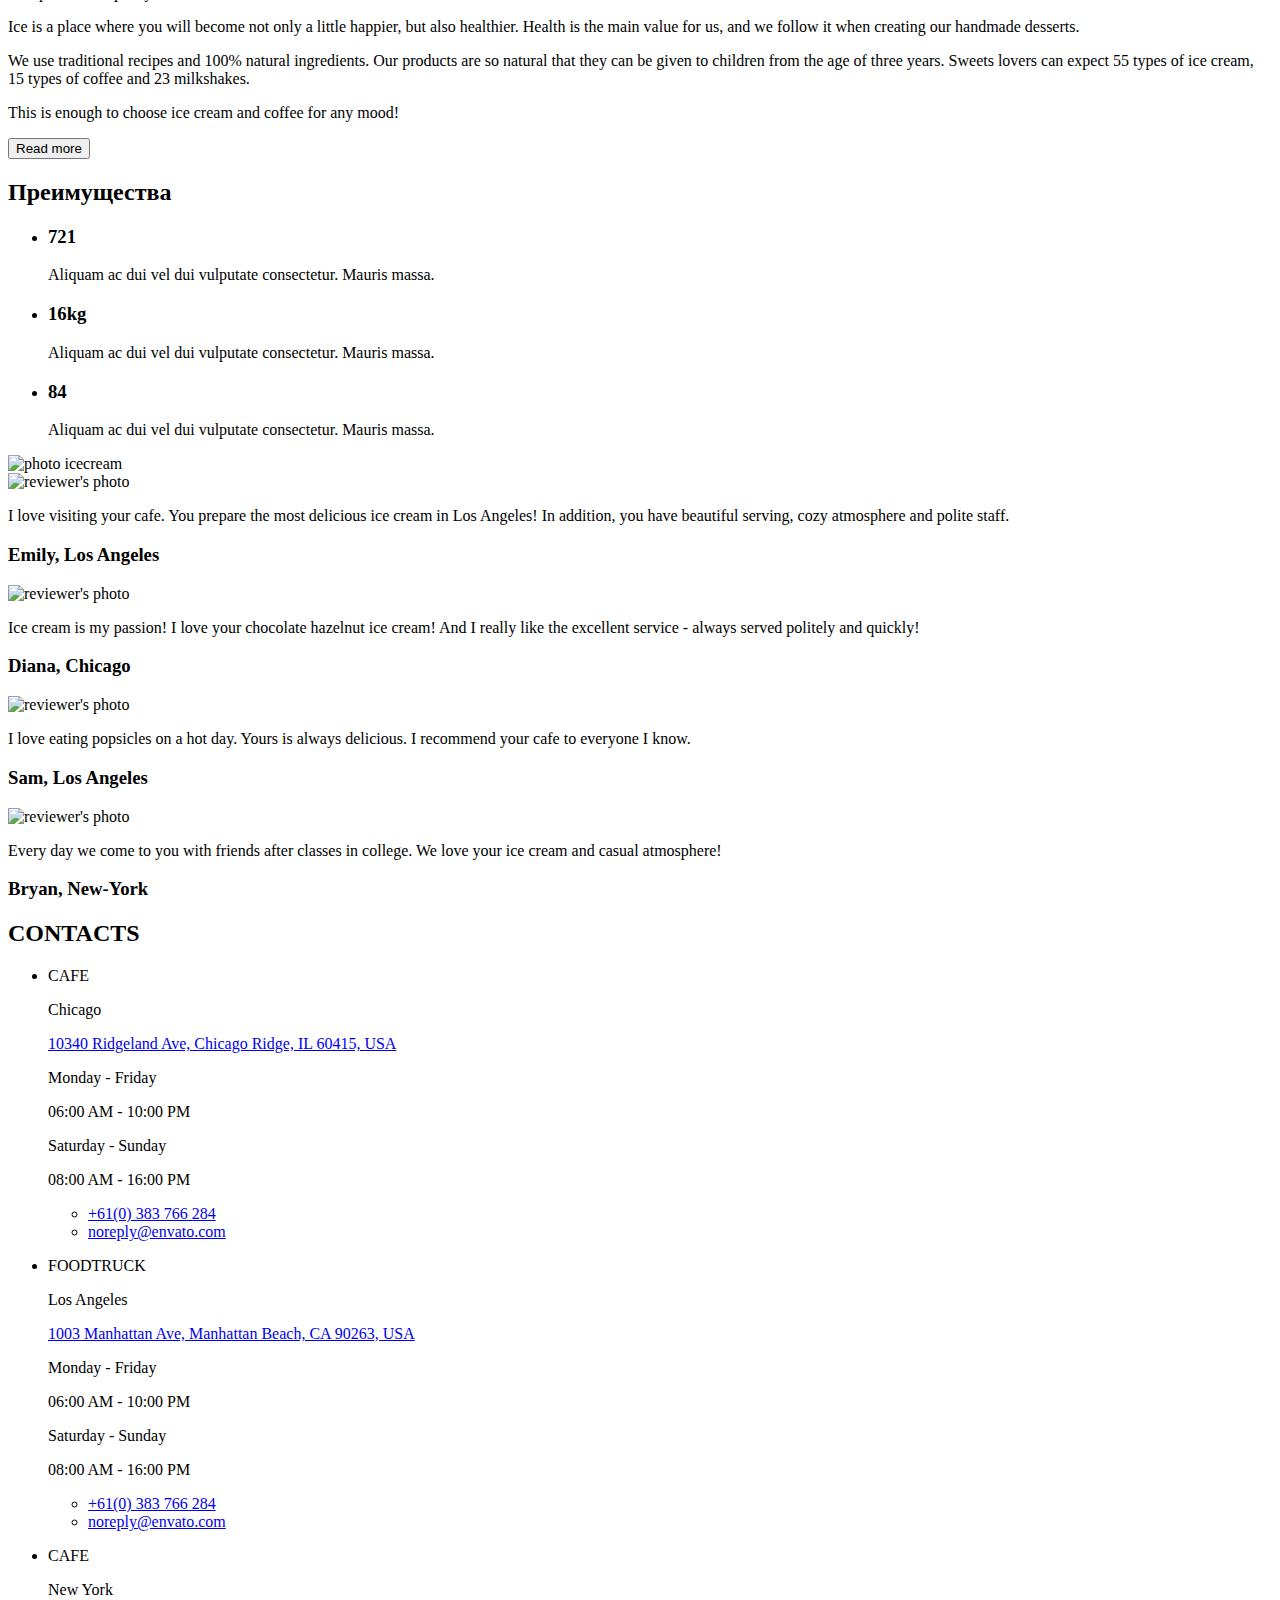
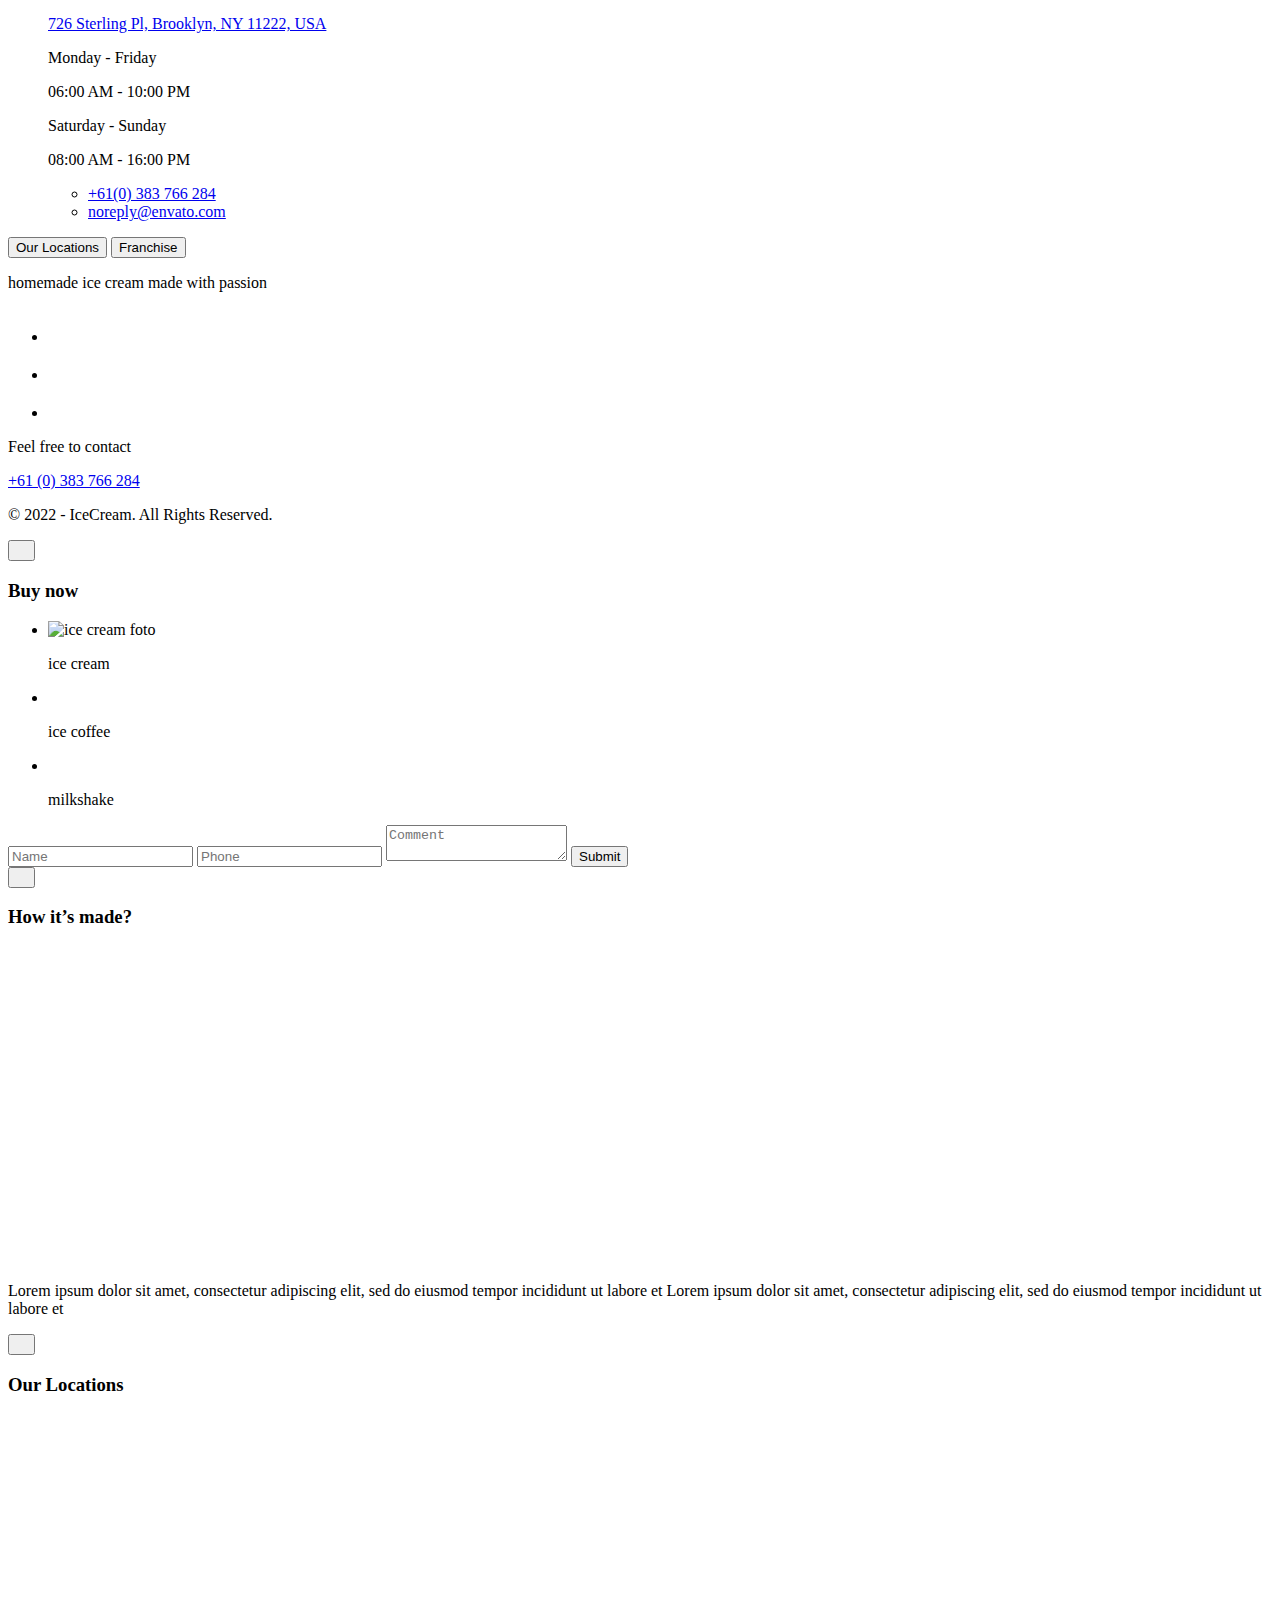
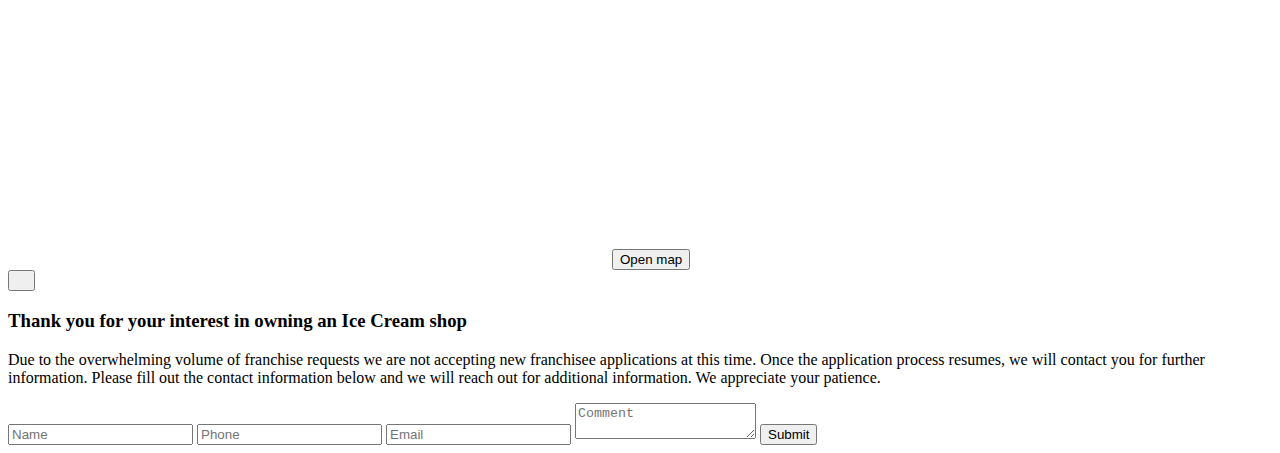
==== commit da52fa3c: "Deploying to gh-pages from @ Alex-Hryshakov/ice-cream-team-10@c5f004242c3986cbad2e75b3d9b0d19a83dcfb" ====
--- a/index.html
+++ b/index.html
@@ -1 +1 @@
-<!DOCTYPE html><html lang="en"><head><meta charset="utf-8"><meta name="viewport" content="width=device-width, initial-scale=1.0"><title>Ice Cream</title><link rel="apple-touch-icon" sizes="180x180" href="/ice-cream-team-10/apple-touch-icon.84ad10b5.png"><link rel="icon" type="image/png" sizes="32x32" href="/ice-cream-team-10/favicon-32x32.9c57dd92.png"><link rel="icon" type="image/png" sizes="16x16" href="/ice-cream-team-10/favicon-16x16.92474493.png"><link rel="mask-icon" href="/ice-cream-team-10/safari-pinned-tab.8136ea64.svg" color="#5bbad5"><meta name="msapplication-TileColor" content="#da532c"><meta name="theme-color" content="#ffffff"><link rel="stylesheet" href="/ice-cream-team-10/index.f2ee2f6c.css"><link href="https://fonts.googleapis.com/css2?family=Montserrat:wght@400;500;600;700;800;900&family=Seymour+One&display=swap" rel="stylesheet"><link rel="stylesheet" type="text/css" href="//cdn.jsdelivr.net/npm/slick-carousel@1.8.1/slick/slick.css"><link rel="stylesheet" type="text/css" href="//cdn.jsdelivr.net/npm/slick-carousel@1.8.1/slick/slick-theme.css"><script type="module" src="/ice-cream-team-10/index.cf557842.js"></script><script src="/ice-cream-team-10/index.4c913de2.js" nomodule="" defer></script></head><body>  <header class="header"> <div class="container header-container"> <nav class="top-nav"> <a class="link logo logo-header" href=""><img src="/ice-cream-team-10/desc-logo.3484c57f.png" alt="logo"></a> <ul class="list menu"> <li class="menu__item"> <a class="link menu__link menu__link_current" href="/ice-cream-team-10/index.html">Home</a> </li>  <li class="menu__item"> <a class="link menu__link" href="#how-made">How it's made?</a> </li> <li class="menu__item"> <a class="link menu__link" href="#products">Our products</a> </li> <li class="menu__item"> <a class="link menu__link" href="#contacts">Contact</a> </li> </ul> </nav> <div class="header__buttons-container"> <button class="hero-modal-btn mobile-hidden modal-btn" type="button" data-buy-modal-open=""> Buy now </button> <button type="button" class="mobile-menu-open" data-menu-open=""> <svg class="mobile-menu-open__icon" width="20" height="12"> <use href="/ice-cream-team-10/icons.46341858.svg#burger-icon"></use> </svg> </button> </div> </div> </header>  <div class="mobile-menu" data-menu=""> <div class="container mobile-menu__container"> <a class="link logo logo-header mobile-menu__logo" href=""><img src="/ice-cream-team-10/tab-logo.08fc5b81.png" alt="logo"></a> <button class="mobile-menu__close-btn" data-menu-close=""> <svg class="mobile-menu__close-icon" width="14" height="14"> <use href="/ice-cream-team-10/icons.46341858.svg#icon-close"></use> </svg> </button> <ul class="list mobile-menu__list"> <li class="mobile-menu__item"> <a class="link mobile-menu__link mobile-menu__link_current" href="/ice-cream-team-10/index.html">Home</a> </li>  <li class="mobile-menu__item"> <a class="js-anchor-scroll link mobile-menu__link" href="#how-made">How it's made?</a> </li> <li class="mobile-menu__item"> <a class="js-anchor-scroll-second link mobile-menu__link" href="#products">Our products</a> </li> <li class="mobile-menu__item"> <a class="js-anchor-scroll-third link mobile-menu__link" href="#contacts">Contact</a> </li> </ul> <button class="mobile-menu-btn modal-btn" type="button" data-buy-modal-menu-open=""> Buy now </button> </div> </div>  <section class="hero section" id="hero"> <div class="container hero-container"> <div class="hero-name-container"> <picture> <source media="(min-width: 1200px)" srcset="/ice-cream-team-10/desc-desc-points.99fbf671.png 1x, /ice-cream-team-10/desc-desc-points-2x.82d59346.png 2x" type="image/png"> <source media="(min-width: 768px)" srcset="/ice-cream-team-10/tab-desc-points.35eb8325.png 1x, /ice-cream-team-10/tab-desc-points-2x.e133c214.png 2x" type="image/png"> <source media="(max-width: 767px)" srcset="/ice-cream-team-10/mob-points.f05addbd.png 1x, /ice-cream-team-10/mob-points-2x.651b4f86.png 2x" type="image/png"> <img class="hero-points" src="/ice-cream-team-10/desc-desc-points.99fbf671.png" alt="points"> </picture> <picture> <source media="(min-width: 1200px)" srcset="/ice-cream-team-10/desc-ice-cream.02cd9547.png 1x, /ice-cream-team-10/desc-ice-cream-2x.f0c4e6be.png 2x" type="image/png"> <source media="(min-width: 768px)" srcset="/ice-cream-team-10/tab-ice-cream.d1783eb9.png 1x, /ice-cream-team-10/tab-ice-cream-2x.6c3b8573.png 2x" type="image/png"> <source media="(max-width: 767px)" srcset="/ice-cream-team-10/mob-ice-cream.644ecf1d.png 1x, /ice-cream-team-10/mob-ice-cream-2x.f55ffd0b.png 2x" type="image/png"> <img class="hero-ice-cream" src="/ice-cream-team-10/desc-ice-cream.02cd9547.png" alt="icecream" width="447" height="560"> </picture> <picture> <source media="(min-width: 1200px)" srcset="/ice-cream-team-10/desc-smile-1.a621581c.png 1x, /ice-cream-team-10/desc-smile-1-2x.8cbe8197.png 2x" type="image/png"> <source media="(min-width: 768px)" srcset="/ice-cream-team-10/tab-smile-1.731990fe.png 1x, /ice-cream-team-10/tab-smile-1-2x.e86b9c7b.png 2x" type="image/png"> <source media="(max-width: 767px)" srcset="/ice-cream-team-10/mob-smile-1.1be3cf20.png 1x, /ice-cream-team-10/mob-smile-1-2x.b211371f.png 2x" type="image/png"> <img class="hero-smile-1" src="/ice-cream-team-10/desc-smile-1.a621581c.png" alt="smile-1" width="147" height="123"> </picture> <picture> <source media="(min-width: 1200px)" srcset="/ice-cream-team-10/desc-smile-2.cd4b8e03.png 1x, /ice-cream-team-10/desc-smile-2-2x.2764479d.png 2x" type="image/png"> <source media="(min-width: 768px)" srcset="/ice-cream-team-10/tab-smile-2.06c812a7.png 1x, /ice-cream-team-10/tab-smile-2-2x.a3756abd.png 2x" type="image/png"> <source media="(max-width: 767px)" srcset="/ice-cream-team-10/mob-smile-2.08e7e2d2.png 1x, /ice-cream-team-10/mob-smile-2-2x.bc806c26.png 2x" type="image/png"> <img class="hero-smile-2" src="/ice-cream-team-10/desc-smile-2.cd4b8e03.png" alt="smile-2" width="185" height="132"> </picture> <picture> <source media="(min-width: 1200px)" srcset="/ice-cream-team-10/desc-smile-3.b774eb57.png 1x, /ice-cream-team-10/desc-smile-3-2x.1df14f37.png 2x" type="image/png"> <source media="(min-width: 768px)" srcset="/ice-cream-team-10/tab-smile-3.f0b2fce5.png 1x, /ice-cream-team-10/tab-smile-3-2x.becc19c6.png 2x" type="image/png"> <source media="(max-width: 767px)" srcset="/ice-cream-team-10/mob-smile-3.b164c54a.png 1x, /ice-cream-team-10/mob-smile-3-2x.535a9185.png 2x" type="image/png"> <img class="hero-smile-3" src="/ice-cream-team-10/desc-smile-3.b774eb57.png" alt="smile-3" width="187" height="139"> </picture> <picture> <source media="(min-width: 1200px)" srcset="/ice-cream-team-10/desc-hero-plate.307de7f7.png 1x, /ice-cream-team-10/desc-hero-plate-2x.41b12071.png 2x" type="image/png"> <source media="(min-width: 768px)" srcset="/ice-cream-team-10/tab-hero-plate.2efcc255.png 1x, /ice-cream-team-10/tab-hero-plate-2x.f51c9692.png 2x" type="image/png"> <img class="image-plate" src="/ice-cream-team-10/desc-hero-plate.307de7f7.png" alt="plate"> </picture> <div class="hero-box"> <h1 class="hero-name">ice cream made with <span class="hero-name-passion">passion</span></h1> <ul class="hero-number-list"> <li class="hero-number__item"><p class="hero-number__info"><span class="hero-number__number">16</span>cafes</p></li> <li class="hero-number__item"><p class="hero-number__info"><span class="hero-number__number">23</span>food trucks</p></li> </ul> </div> <ul class="hero-link-list"> <li class="hero-link-item"><a href="#products" class="btn-products hero-link link">Products</a></li> <li class="hero-link-item"><a href="#how-made" class="btn-how link">How it is made?</a></li> </ul> <p class="hero-info"> Lorem ipsum dolor sit amet, consectetur adipiscing elit, sed do eiusmod tempor incididunt ut labore et </p> <a href="#about" class="hero-arrow"><svg class="hero-arrow-svg" width="40" height="16"> <use href="/ice-cream-team-10/icons.46341858.svg#icon-Arrow-hero"></use> </svg></a> </div> </div></section> <section class="product" id="products"> <p class="product__lable">100% natural</p> <h2 class="product__title">products</h2> <div class="container product__container"> <ul class="list product__set"> <li class="product__list product__list--icecream"> <div class="product__bg product__bg--green"> <img class="product__img" srcset="/ice-cream-team-10/ice-cream-desk.58c8ba29.png        1x, /ice-cream-team-10/ice-cream-desk@2x.eb9f5a33.png     2x, /ice-cream-team-10/ice-cream-tablet.1b52db39.png    1x, /ice-cream-team-10/ice-cream-tablet@2x.32db254b.png 2x, /ice-cream-team-10/ice-cream-mob.10f0e211.png       1x, /ice-cream-team-10/ice-cream-mob@2x.664a5142.png    2x" src="/ice-cream-team-10/ice-cream-mob.10f0e211.png" alt="ice-cream"> </div> <div class="product__description"> <h3 class="product__item">ice cream</h3> <div class="product__type"> <p class="product__text"> Soft ice cream with a delicate taste. Made with milk, cream, sugar and natural stabilizer </p> <button type="button" class="btn-icon"> <svg class="product__icon"> <use href="/ice-cream-team-10/icons.46341858.svg#icon-arrow-prod" aria-hidden="true" width="40" height="16"></use> </svg> </button> </div> </div> </li> <li class="product__list product__list--coffee"> <div class="product__bg product__bg--yellow"> <img class="product__img" srcset="/ice-cream-team-10/coffee-desk.c02af9df.png        1x, /ice-cream-team-10/coffee-desk@2x.b9f719e3.png     2x, /ice-cream-team-10/coffee-tablet.7b6a53b4.png    1x, /ice-cream-team-10/coffee-tablet@2x.0f9d5428.png 2x, /ice-cream-team-10/coffee-mob.df2478a2.png       1x, /ice-cream-team-10/coffee-mob@2x.023e91e4.png    2x" src="/ice-cream-team-10/coffee-mob.df2478a2.png" alt="ice-coffee"> </div> <div class="product__description"> <h3 class="product__item">ice coffee</h3> <div class="product__type"> <p class="product__text"> Fragrant invigorating drink created from 100% natural ingredients without the use of preservatives and flavor enhancers </p> <button type="button" class="btn-icon"> <svg class="product__icon"> <use href="/ice-cream-team-10/icons.46341858.svg#icon-arrow-prod" aria-hidden="true" width="40" height="16"></use> </svg> </button> </div> </div> </li> <li class="product__list product__list--milkshake"> <div class="product__bg product__bg--red"> <img class="product__img" srcset="/ice-cream-team-10/milkshake-desk.5b10cb54.png        1x, /ice-cream-team-10/milkshake-desk@2x.66474a41.png     2x, /ice-cream-team-10/milkshake-tablet.0b16a80c.png    1x, /ice-cream-team-10/milkshake-tablet@2x.91f5ff2b.png, /ice-cream-team-10/milkshake-mob.1c1250bc.png       1x, /ice-cream-team-10/milkshake-mob@2x.46057664.png    2x" src="/ice-cream-team-10/milkshake-mob.1c1250bc.png" alt="milkshake"> </div> <div class="product__description"> <h3 class="product__item">milkshakes</h3> <div class="product__type"> <p class="product__text"> Sweet drinks based on milk and ice cream, supplemented with syrups, fruits, berries and other sweets of your choice </p> <button type="button" class="btn-icon"> <svg class="product__icon"> <use href="/ice-cream-team-10/icons.46341858.svg#icon-arrow-prod" aria-hidden="true" width="40" height="16"></use> </svg> </button> </div> </div> </li> </ul> </div> </section> <section class="about" id="how-made"> <div class="container"> <p class="about__label">tradition and love</p> <h2 class="about__title">how it's made?</h2> <div class="about__wrapper"> <div class="about__circle"> <picture> <source srcset="/ice-cream-team-10/desc-how-cow.28979a1d.png    1x, /ice-cream-team-10/desc-how-cow-2x.273ea59f.png 2x" media="(min-width: 1200px)"> <source srcset="/ice-cream-team-10/tab-how-cow.70bef5ea.png    1x, /ice-cream-team-10/tab-how-cow-2x.b4fbd4db.png 2x" media="(min-width: 768px)"> <source srcset="/ice-cream-team-10/mob-how-cow.374c2cde.png    1x, /ice-cream-team-10/mob-how-cow-2x.df0f482a.png 2x" media="(max-width: 767px)"> <img class="about__img" src="/ice-cream-team-10/mob-how-cow.374c2cde.png" alt="коровка ест травку"> </picture> </div> <div class="about__info"> <p class="about__text first"> Ice is a place where you will become not only a little happier, but also healthier. Health is the main value for us, and we follow it when creating our handmade desserts. </p> <p class="about__text second"> We use traditional recipes and 100% natural ingredients. Our products are so natural that they can be given to children from the age of three years. Sweets lovers can expect 55 types of ice cream, 15 types of coffee and 23 milkshakes. </p> <p class="about__text third"> This is enough to choose ice cream and coffee for any mood! </p> <button type="button" class="about__btn modal-btn" data-read-modal-open=""> Read more </button> </div> </div> </div> </section> <section class="advantages"> <div class="container"> <h2 class="advantages__title">Преимущества</h2> <ul class="advantages__list list"> <li class="advantages__item"> <div class="advantages__circle cow-icon"></div> <h3 class="advantages__subtitle">721</h3> <p class="advantages__text"> Aliquam ac dui vel dui vulputate consectetur. Mauris massa. </p> </li> <li class="advantages__item"> <div class="advantages__circle weight-icon"></div> <h3 class="advantages__subtitle">16kg</h3> <p class="advantages__text"> Aliquam ac dui vel dui vulputate consectetur. Mauris massa. </p> </li> <li class="advantages__item"> <div class="advantages__circle ice-cream-icon"></div> <h3 class="advantages__subtitle">84</h3> <p class="advantages__text"> Aliquam ac dui vel dui vulputate consectetur. Mauris massa. </p> </li> </ul> </div> </section> <div class="gallery-contacts">  <section class="gallery"> <div class="container gallery__container"> <picture> <source media="(min-width: 1200px)" srcset="/ice-cream-team-10/desc-brooke-lark.ea4b5ffa.jpg    1x, /ice-cream-team-10/desc-brooke-lark-2x.5ec30520.jpg 2x"> <source media="(min-width: 768px)" srcset="/ice-cream-team-10/tab-brooke-lark.98a7dfb4.jpg    1x, /ice-cream-team-10/tab-brooke-lark-2x.6c1fb998.jpg 2x"> <source media="(min-width: 320px)" srcset="/ice-cream-team-10/mob-brooke-lark.aa7fda76.jpg    1x, /ice-cream-team-10/mob-brooke-lark-2x.2adb49ed.jpg 2x"> <img class="gallery__photo" src="/ice-cream-team-10/desc-brooke-lark.ea4b5ffa.jpg" alt="photo icecream"> </picture> </div> </section>   <section class="container reviews"> <div class="one-time"> <div class="reviews__gallery"> <article class="reviews__photo"> <div class="reviews__photo-container"> <img class="reviews__photo-reviewer" srcset="/ice-cream-team-10/reviews1@2x.e22b073b.jpg 2x" src="/ice-cream-team-10/reviews1@1x.75141396.jpg" alt="reviewer's photo" width="85"> </div> </article> <div class="reviews__text-container"> <p class="revievs__text"> I love visiting your cafe. You prepare the most delicious ice cream in Los Angeles! In addition, you have beautiful serving, cozy atmosphere and polite staff. </p> </div> <h3 class="reviews__name">Emily, Los Angeles</h3> </div> <div class="reviews__gallery"> <article class="reviews__photo"> <div class="reviews__photo-container"> <img class="reviews__photo-reviewer" srcset="/ice-cream-team-10/reviews2@2x.525cf58f.jpg 2x" src="/ice-cream-team-10/reviews2@1x.32beb3b1.jpg" alt="reviewer's photo" width="85"> </div> </article> <div class="reviews__text-container"> <p class="revievs__text"> Ice cream is my passion! I love your chocolate hazelnut ice cream! And I really like the excellent service - always served politely and quickly! </p> </div> <h3 class="reviews__name">Diana, Chicago</h3> </div> <div class="reviews__gallery"> <article class="reviews__photo"> <div class="reviews__photo-container"> <img class="reviews__photo-reviewer" srcset="/ice-cream-team-10/reviews3@2x.47933fde.jpg 2x" src="/ice-cream-team-10/reviews3@1x.83dec72a.jpg" alt="reviewer's photo" width="85"> </div> </article> <div class="reviews__text-container"> <p class="revievs__text"> I love eating popsicles on a hot day. Yours is always delicious. I recommend your cafe to everyone I know. </p> </div> <h3 class="reviews__name">Sam, Los Angeles</h3> </div> <div class="reviews__gallery"> <article class="reviews__photo"> <div class="reviews__photo-container"> <img class="reviews__photo-reviewer" srcset="/ice-cream-team-10/reviews4@2x.6ed5a069.jpg 2x" src="/ice-cream-team-10/reviews4@1x.7e1fecb8.jpg" alt="reviewer's photo" width="85"> </div> </article> <div class="reviews__text-container"> <p class="revievs__text"> Every day we come to you with friends after classes in college. We love your ice cream and casual atmosphere! </p> </div> <h3 class="reviews__name">Bryan, New-York</h3> </div> </div> </section>   <section class="contacts section" id="contacts"> <div class="contacts-container container"> <h2 class="section-title visually-hidden">CONTACTS</h2> <div class="contacts-list__thumb"> <ul class="contacts-list list"> <li class="contacts-list__item"> <div class="wrapper"> <p class="contacts-list__subunit">CAFE</p> <p class="contacts-list__info contacts-list__text">Chicago</p> <a class="contacts-list__link contacts-list__text link" href="https://goo.gl/maps/DrHVjpQKjsVehQw76" target="_blank" rel="noopener noreferrer">10340 Ridgeland Ave, Chicago Ridge, IL 60415, USA</a> </div> <div class="wrapper"> <p class="contacts-list__text">Monday - Friday</p> <p class="contacts-list__info contacts-list__text contacts-list__text-time"> 06:00 AM - 10:00 PM </p> <p class="contacts-list__text">Saturday - Sunday</p> <p class="contacts-list__text contacts-list__text-time"> 08:00 AM - 16:00 PM </p> </div> <ul class="contacts-info-list"> <li class="contacts-info-list__item"> <a class="contacts-info-list__link contacts-list__text link" href="tel:+61(0)383766284">+61(0) 383 766 284</a> </li> <li class="contacts-info-list__item"> <a class="contacts-info-list__link contacts-list__text link" href="mailto:noreply@envato.com">noreply@envato.com</a> </li> </ul> </li> <li class="contacts-list__item"> <div class="wrapper"> <p class="contacts-list__subunit contacts-list__subunit-foodtruck"> FOODTRUCK </p> <p class="contacts-list__info contacts-list__text">Los Angeles</p> <a class="contacts-list__link contacts-list__text link" href="https://goo.gl/maps/59iper6AbRh6LtMK9" target="_blank" rel="noopener noreferrer">1003 Manhattan Ave, Manhattan Beach, CA 90263, USA</a> </div> <div class="wrapper"> <p class="contacts-list__text">Monday - Friday</p> <p class="contacts-list__info contacts-list__text contacts-list__text-time"> 06:00 AM - 10:00 PM </p> <p class="contacts-list__text">Saturday - Sunday</p> <p class="contacts-list__text contacts-list__text-time"> 08:00 AM - 16:00 PM </p> </div> <ul class="contacts-info-list"> <li class="contacts-info-list__item"> <a class="contacts-info-list__link contacts-list__text link" href="tel:+61(0)383766284">+61(0) 383 766 284</a> </li> <li class="contacts-info-list__item"> <a class="contacts-info-list__link contacts-list__text link" href="mailto:noreply@envato.com">noreply@envato.com</a> </li> </ul> </li> <li class="contacts-list__item"> <div class="wrapper"> <p class="contacts-list__subunit">CAFE</p> <p class="contacts-list__info contacts-list__text">New York</p> <a class="contacts-list__link contacts-list__text link" href="https://goo.gl/maps/aPLZK26GpTbqGQ7r6" target="_blank" rel="noopener noreferrer">726 Sterling Pl, Brooklyn, NY 11222, USA</a> </div> <div class="wrapper"> <p class="contacts-list__text">Monday - Friday</p> <p class="contacts-list__info contacts-list__text contacts-list__text-time"> 06:00 AM - 10:00 PM </p> <p class="contacts-list__text">Saturday - Sunday</p> <p class="contacts-list__text contacts-list__text-time"> 08:00 AM - 16:00 PM </p> </div> <ul class="contacts-info-list"> <li class="contacts-info-list__item"> <a class="contacts-info-list__link contacts-list__text link" href="tel:+61(0)383766284">+61(0) 383 766 284</a> </li> <li class="contacts-info-list__item"> <a class="contacts-info-list__link contacts-list__text link" href="mailto:noreply@envato.com">noreply@envato.com</a> </li> </ul> </li> </ul> <div class="btn-wrapper"> <button class="button modal-btn" type="button" data-locations-modal-open=""> Our Locations </button> <button class="btn-franchise button" type="button" data-franchise-modal-open=""> Franchise </button> </div> </div> </div> </section>  </div> <footer class="footer"> <div class="container footer__flex"> <div class="footer__thumb"> <p class="footer__double-title"> homemade ice cream made <span class="footer__double-title-big">with passion</span> </p> <div class="footer__contacts-wrapper"> <ul class="list social__list"> <li class="social__list-item"> <a href="https://github.com/" target="_blank" rel="noopener noreferrer" class="social__list-link"> <svg class="social__list-icon" width="34" height="34"> <use href="/ice-cream-team-10/icons.46341858.svg#icon-github"></use> </svg> </a> </li> <li class="social__list-item"> <a href="https://web.telegram.org/z/" target="_blank" rel="noopener noreferrer" class="social__list-link"> <svg class="social__list-icon" width="34" height="34"> <use href="/ice-cream-team-10/icons.46341858.svg#icon-telegram"></use> </svg> </a> </li> <li class="social__list-item"> <a href="https://www.facebook.com/" target="_blank" rel="noopener noreferrer" class="social__list-link"> <svg class="social__list-icon" width="34" height="34"> <use href="/ice-cream-team-10/icons.46341858.svg#icon-facebook"></use> </svg> </a> </li> </ul> <div class="contact-phone"> <p class="contact-phone__slogan">Feel free to contact</p> <a class="contact-phone__text link" href="tel:+61(0)383766284">+61 (0) 383 766 284</a> </div> </div> </div> <div class="footer-text__wrapper"> <p class="footer-text"> &#169; <time datetime="2022">2022</time> - IceCream. All Rights Reserved. </p> </div> </div> </footer>  <div class="backdrop is-hidden" data-buy-modal=""> <div class="modal"> <button type="button" class="modal__close-btn" data-buy-modal-close=""> <svg class="modal__close-btn-icon" width="11" height="11"> <use href="/ice-cream-team-10/icons.46341858.svg#icon-close"></use> </svg> </button> <h3 class="modal__titel">Buy now</h3> <ul class="buy-now-card list"> <li class="buy-now-card__item"> <div class="buy-now-card__box-foto buy-now-card__box-foto_green"> <picture> <source srcset="/ice-cream-team-10/ice-cream-mob.10f0e211.png    1x, /ice-cream-team-10/ice-cream-mob@2x.664a5142.png 2x"> <img src="/ice-cream-team-10/ice-cream-mob.10f0e211.png" alt="ice cream foto" class="buy-now-card__foto"> </picture> </div> <div class="buy-now-card__box-titel buy-now-card__box-titel_green"> <p class="buy-now-card__titel">ice cream</p> </div> </li> <li class="buy-now-card__item"> <div class="buy-now-card__box-foto buy-now-card__box-foto_yellow"> <picture> <source srcset="/ice-cream-team-10/coffee-mob.df2478a2.png    1x, /ice-cream-team-10/coffee-mob@2x.023e91e4.png 2x"> <img src="/ice-cream-team-10/coffee-mob.df2478a2.png" alt="coffee foto" class="buy-now-card__foto"> </picture> </div> <div class="buy-now-card__box-titel buy-now-card__box-titel_yellow"> <p class="buy-now-card__titel">ice coffee</p> </div> </li> <li class="buy-now-card__item"> <div class="buy-now-card__box-foto buy-now-card__box-foto_brown"> <picture> <source srcset="/ice-cream-team-10/milkshake-mob.1c1250bc.png    1x, /ice-cream-team-10/milkshake-mob@2x.46057664.png 2x"> <img src="/ice-cream-team-10/milkshake-mob.1c1250bc.png" alt="milkshake foto" class="buy-now-card__foto"> </picture> </div> <div class="buy-now-card__box-titel buy-now-card__box-titel_brown"> <p class="buy-now-card__titel">milkshake</p> </div> </li> </ul> <form class="modal-form"> <label class="modal-form__field"> <input type="text" name="user_name" class="modal-form__input" required pattern="[a-zA-Zа-яА-А]+" minlength="2" placeholder="Name"> </label> <label class="modal-form__field"> <input type="tel" name="user_phone" class="modal-form__input" required pattern="[0-9]{3}-[0-9]{7}" title="xxx-xxxxxxx" placeholder="Phone"> </label> <label class="modal-form__field-desc"> <textarea name="user_messag" class="modal-form__message" placeholder="Comment"></textarea> </label> <button type="submit" class="modal-form__btn-submit">Submit</button> </form> </div> </div>  <div class="backdrop is-hidden" data-read-modal=""> <div class="modal"> <button type="button" class="modal__close-btn" data-read-modal-close=""> <svg class="modal__close-btn-icon" width="11" height="11"> <use href="/ice-cream-team-10/icons.46341858.svg#icon-close"></use> </svg> </button> <h3 class="modal__titel">How it’s made?</h3> <iframe width="560" height="315" src="https://www.youtube.com/embed/eeBZUUtkNBA" title="YouTube video player" frameborder="0" allow="accelerometer; autoplay; clipboard-write; encrypted-media; gyroscope; picture-in-picture" allowfullscreen class="read-more_video"></iframe> <p class="read-more__text"> Lorem ipsum dolor sit amet, consectetur adipiscing elit, sed do eiusmod tempor incididunt ut labore et Lorem ipsum dolor sit amet, consectetur adipiscing elit, sed do eiusmod tempor incididunt ut labore et </p> </div> </div>  <div class="backdrop is-hidden" data-locations-modal=""> <div class="modal"> <button type="button" class="modal__close-btn" data-locations-modal-close=""> <svg class="modal__close-btn-icon" width="11" height="11"> <use href="/ice-cream-team-10/icons.46341858.svg#icon-close"></use> </svg> </button> <h3 class="modal__titel">Our Locations</h3> <iframe src="https://www.google.com/maps/embed?pb=!1m14!1m8!1m3!1d26496.04989945715!2d-118.4186522!3d33.8894932!3m2!1i1024!2i768!4f13.1!3m3!1m2!1s0x80c2b3fe34ddffcb%3A0xcf49b74fa1dc8fcb!2sWhole%20Foods%20Market!5e0!3m2!1sru!2sua!4v1662495328970!5m2!1sru!2sua" width="600" height="450" style="border:0" allowfullscreen loading="lazy" referrerpolicy="no-referrer-when-downgrade" class="location-modal__map"></iframe> <button type="button" class="modal-form__btn-submit">Open map</button> </div> </div>  <div class="backdrop is-hidden" data-franchise-modal=""> <div class="modal"> <button type="button" class="modal__close-btn" data-franchise-modal-close=""> <svg class="modal__close-btn-icon" width="11" height="11"> <use href="/ice-cream-team-10/icons.46341858.svg#icon-close"></use> </svg> </button> <h3 class="modal__titel modal__titel_franchise"> Thank you for your interest in owning an Ice Cream shop </h3> <p class="franchise__text read-more__text"> Due to the overwhelming volume of franchise requests we are not accepting new franchisee applications at this time. Once the application process resumes, we will contact you for further information. Please fill out the contact information below and we will reach out for additional information. We appreciate your patience. </p> <form class="modal-form"> <label class="modal-form__field"> <input type="text" name="user_name" class="modal-form__input" required pattern="[a-zA-Zа-яА-А]+" minlength="2" placeholder="Name"> </label> <label class="modal-form__field"> <input type="tel" name="user_phone" class="modal-form__input" required pattern="[0-9]{3}-[0-9]{7}" title="xxx-xxxxxxx" placeholder="Phone"> </label> <label class="modal-form__field"> <input type="email" name="user_email" class="modal-form__input" placeholder="Email"> </label> <label class="modal-form__field-desc"> <textarea name="user_messag" class="modal-form__message" placeholder="Comment"></textarea> </label> <button type="submit" class="modal-form__btn-submit">Submit</button> </form> </div> </div> <script src="//code.jquery.com/jquery-1.11.0.min.js"></script> <script src="//code.jquery.com/jquery-migrate-1.2.1.min.js"></script>  <script src="//cdn.jsdelivr.net/npm/slick-carousel@1.8.1/slick/slick.min.js"></script>    </body></html>+<!DOCTYPE html><html lang="en"><head><meta charset="utf-8"><meta name="viewport" content="width=device-width, initial-scale=1.0"><title>Ice Cream</title><link rel="apple-touch-icon" sizes="180x180" href="/ice-cream-team-10/apple-touch-icon.84ad10b5.png"><link rel="icon" type="image/png" sizes="32x32" href="/ice-cream-team-10/favicon-32x32.9c57dd92.png"><link rel="icon" type="image/png" sizes="16x16" href="/ice-cream-team-10/favicon-16x16.92474493.png"><link rel="mask-icon" href="/ice-cream-team-10/safari-pinned-tab.8136ea64.svg" color="#5bbad5"><meta name="msapplication-TileColor" content="#da532c"><meta name="theme-color" content="#ffffff"><link rel="stylesheet" href="/ice-cream-team-10/index.f2ee2f6c.css"><link href="https://fonts.googleapis.com/css2?family=Montserrat:wght@400;500;600;700;800;900&family=Seymour+One&display=swap" rel="stylesheet"><link rel="stylesheet" type="text/css" href="//cdn.jsdelivr.net/npm/slick-carousel@1.8.1/slick/slick.css"><link rel="stylesheet" type="text/css" href="//cdn.jsdelivr.net/npm/slick-carousel@1.8.1/slick/slick-theme.css"><script type="module" src="/ice-cream-team-10/index.cf557842.js"></script><script src="/ice-cream-team-10/index.4c913de2.js" nomodule="" defer></script></head><body>  <header class="header"> <div class="container header-container"> <nav class="top-nav"> <a class="link logo logo-header" href=""><img src="/ice-cream-team-10/desc-logo.3484c57f.png" alt="logo" loading="lazy"></a> <ul class="list menu"> <li class="menu__item"> <a class="link menu__link menu__link_current" href="/ice-cream-team-10/index.html">Home</a> </li>  <li class="menu__item"> <a class="link menu__link" href="#how-made">How it's made?</a> </li> <li class="menu__item"> <a class="link menu__link" href="#products">Our products</a> </li> <li class="menu__item"> <a class="link menu__link" href="#contacts">Contact</a> </li> </ul> </nav> <div class="header__buttons-container"> <button class="hero-modal-btn mobile-hidden modal-btn" type="button" data-buy-modal-open=""> Buy now </button> <button type="button" class="mobile-menu-open" data-menu-open=""> <svg class="mobile-menu-open__icon" width="20" height="12"> <use href="/ice-cream-team-10/icons.46341858.svg#burger-icon"></use> </svg> </button> </div> </div> </header>  <div class="mobile-menu" data-menu=""> <div class="container mobile-menu__container"> <a class="link logo logo-header mobile-menu__logo" href=""><img src="/ice-cream-team-10/tab-logo.08fc5b81.png" alt="logo" loading="lazy"></a> <button class="mobile-menu__close-btn" data-menu-close=""> <svg class="mobile-menu__close-icon" width="14" height="14"> <use href="/ice-cream-team-10/icons.46341858.svg#icon-close"></use> </svg> </button> <ul class="list mobile-menu__list"> <li class="mobile-menu__item"> <a class="link mobile-menu__link mobile-menu__link_current" href="/ice-cream-team-10/index.html">Home</a> </li>  <li class="mobile-menu__item"> <a class="js-anchor-scroll link mobile-menu__link" href="#how-made">How it's made?</a> </li> <li class="mobile-menu__item"> <a class="js-anchor-scroll-second link mobile-menu__link" href="#products">Our products</a> </li> <li class="mobile-menu__item"> <a class="js-anchor-scroll-third link mobile-menu__link" href="#contacts">Contact</a> </li> </ul> <button class="mobile-menu-btn modal-btn" type="button" data-buy-modal-menu-open=""> Buy now </button> </div> </div>  <section class="hero section" id="hero"> <div class="container hero-container"> <div class="hero-name-container"> <picture> <source media="(min-width: 1200px)" srcset="/ice-cream-team-10/desc-desc-points.99fbf671.png 1x, /ice-cream-team-10/desc-desc-points-2x.82d59346.png 2x" type="image/png"> <source media="(min-width: 768px)" srcset="/ice-cream-team-10/tab-desc-points.35eb8325.png 1x, /ice-cream-team-10/tab-desc-points-2x.e133c214.png 2x" type="image/png"> <source media="(max-width: 767px)" srcset="/ice-cream-team-10/mob-points.f05addbd.png 1x, /ice-cream-team-10/mob-points-2x.651b4f86.png 2x" type="image/png"> <img class="hero-points" src="/ice-cream-team-10/desc-desc-points.99fbf671.png" alt="points" loading="lazy"> </picture> <picture> <source media="(min-width: 1200px)" srcset="/ice-cream-team-10/desc-ice-cream.02cd9547.png 1x, /ice-cream-team-10/desc-ice-cream-2x.f0c4e6be.png 2x" type="image/png"> <source media="(min-width: 768px)" srcset="/ice-cream-team-10/tab-ice-cream.d1783eb9.png 1x, /ice-cream-team-10/tab-ice-cream-2x.6c3b8573.png 2x" type="image/png"> <source media="(max-width: 767px)" srcset="/ice-cream-team-10/mob-ice-cream.644ecf1d.png 1x, /ice-cream-team-10/mob-ice-cream-2x.f55ffd0b.png 2x" type="image/png"> <img class="hero-ice-cream" src="/ice-cream-team-10/desc-ice-cream.02cd9547.png" alt="icecream" loading="lazy" width="447" height="560"> </picture> <picture> <source media="(min-width: 1200px)" srcset="/ice-cream-team-10/desc-smile-1.a621581c.png 1x, /ice-cream-team-10/desc-smile-1-2x.8cbe8197.png 2x" type="image/png"> <source media="(min-width: 768px)" srcset="/ice-cream-team-10/tab-smile-1.731990fe.png 1x, /ice-cream-team-10/tab-smile-1-2x.e86b9c7b.png 2x" type="image/png"> <source media="(max-width: 767px)" srcset="/ice-cream-team-10/mob-smile-1.1be3cf20.png 1x, /ice-cream-team-10/mob-smile-1-2x.b211371f.png 2x" type="image/png"> <img class="hero-smile-1" src="/ice-cream-team-10/desc-smile-1.a621581c.png" alt="smile-1" loading="lazy" width="147" height="123"> </picture> <picture> <source media="(min-width: 1200px)" srcset="/ice-cream-team-10/desc-smile-2.cd4b8e03.png 1x, /ice-cream-team-10/desc-smile-2-2x.2764479d.png 2x" type="image/png"> <source media="(min-width: 768px)" srcset="/ice-cream-team-10/tab-smile-2.06c812a7.png 1x, /ice-cream-team-10/tab-smile-2-2x.a3756abd.png 2x" type="image/png"> <source media="(max-width: 767px)" srcset="/ice-cream-team-10/mob-smile-2.08e7e2d2.png 1x, /ice-cream-team-10/mob-smile-2-2x.bc806c26.png 2x" type="image/png"> <img class="hero-smile-2" src="/ice-cream-team-10/desc-smile-2.cd4b8e03.png" alt="smile-2" width="185" height="132"> </picture> <picture> <source media="(min-width: 1200px)" srcset="/ice-cream-team-10/desc-smile-3.b774eb57.png 1x, /ice-cream-team-10/desc-smile-3-2x.1df14f37.png 2x" type="image/png"> <source media="(min-width: 768px)" srcset="/ice-cream-team-10/tab-smile-3.f0b2fce5.png 1x, /ice-cream-team-10/tab-smile-3-2x.becc19c6.png 2x" type="image/png"> <source media="(max-width: 767px)" srcset="/ice-cream-team-10/mob-smile-3.b164c54a.png 1x, /ice-cream-team-10/mob-smile-3-2x.535a9185.png 2x" type="image/png"> <img class="hero-smile-3" src="/ice-cream-team-10/desc-smile-3.b774eb57.png" alt="smile-3" loading="lazy" width="187" height="139"> </picture> <picture> <source media="(min-width: 1200px)" srcset="/ice-cream-team-10/desc-hero-plate.307de7f7.png 1x, /ice-cream-team-10/desc-hero-plate-2x.41b12071.png 2x" type="image/png"> <source media="(min-width: 768px)" srcset="/ice-cream-team-10/tab-hero-plate.2efcc255.png 1x, /ice-cream-team-10/tab-hero-plate-2x.f51c9692.png 2x" type="image/png"> <img class="image-plate" src="/ice-cream-team-10/desc-hero-plate.307de7f7.png" alt="plate" loading="lazy"> </picture> <div class="hero-box"> <h1 class="hero-name">ice cream made with <span class="hero-name-passion">passion</span></h1> <ul class="hero-number-list"> <li class="hero-number__item"><p class="hero-number__info"><span class="hero-number__number">16</span>cafes</p></li> <li class="hero-number__item"><p class="hero-number__info"><span class="hero-number__number">23</span>food trucks</p></li> </ul> </div> <ul class="hero-link-list"> <li class="hero-link-item"><a href="#products" class="btn-products hero-link link">Products</a></li> <li class="hero-link-item"><a href="#how-made" class="btn-how link">How it is made?</a></li> </ul> <p class="hero-info"> Lorem ipsum dolor sit amet, consectetur adipiscing elit, sed do eiusmod tempor incididunt ut labore et </p> <a href="#about" class="hero-arrow"><svg class="hero-arrow-svg" width="40" height="16"> <use href="/ice-cream-team-10/icons.46341858.svg#icon-Arrow-hero"></use> </svg></a> </div> </div></section> <section class="product" id="products"> <p class="product__lable">100% natural</p> <h2 class="product__title">products</h2> <div class="container product__container"> <ul class="list product__set"> <li class="product__list product__list--icecream"> <div class="product__bg product__bg--green"> <img class="product__img" srcset="/ice-cream-team-10/ice-cream-desk.58c8ba29.png        1x, /ice-cream-team-10/ice-cream-desk@2x.eb9f5a33.png     2x, /ice-cream-team-10/ice-cream-tablet.1b52db39.png    1x, /ice-cream-team-10/ice-cream-tablet@2x.32db254b.png 2x, /ice-cream-team-10/ice-cream-mob.10f0e211.png       1x, /ice-cream-team-10/ice-cream-mob@2x.664a5142.png    2x" src="/ice-cream-team-10/ice-cream-mob.10f0e211.png" alt="ice-cream" loading="lazy"> </div> <div class="product__description"> <h3 class="product__item">ice cream</h3> <div class="product__type"> <p class="product__text"> Soft ice cream with a delicate taste. Made with milk, cream, sugar and natural stabilizer </p> <button type="button" class="btn-icon"> <svg class="product__icon"> <use href="/ice-cream-team-10/icons.46341858.svg#icon-arrow-prod" aria-hidden="true" width="40" height="16"></use> </svg> </button> </div> </div> </li> <li class="product__list product__list--coffee"> <div class="product__bg product__bg--yellow"> <img class="product__img" srcset="/ice-cream-team-10/coffee-desk.c02af9df.png        1x, /ice-cream-team-10/coffee-desk@2x.b9f719e3.png     2x, /ice-cream-team-10/coffee-tablet.7b6a53b4.png    1x, /ice-cream-team-10/coffee-tablet@2x.0f9d5428.png 2x, /ice-cream-team-10/coffee-mob.df2478a2.png       1x, /ice-cream-team-10/coffee-mob@2x.023e91e4.png    2x" src="/ice-cream-team-10/coffee-mob.df2478a2.png" alt="ice-coffee" loading="lazy"> </div> <div class="product__description"> <h3 class="product__item">ice coffee</h3> <div class="product__type"> <p class="product__text"> Fragrant invigorating drink created from 100% natural ingredients without the use of preservatives and flavor enhancers </p> <button type="button" class="btn-icon"> <svg class="product__icon"> <use href="/ice-cream-team-10/icons.46341858.svg#icon-arrow-prod" aria-hidden="true" width="40" height="16"></use> </svg> </button> </div> </div> </li> <li class="product__list product__list--milkshake"> <div class="product__bg product__bg--red"> <img class="product__img" srcset="/ice-cream-team-10/milkshake-desk.5b10cb54.png        1x, /ice-cream-team-10/milkshake-desk@2x.66474a41.png     2x, /ice-cream-team-10/milkshake-tablet.0b16a80c.png    1x, /ice-cream-team-10/milkshake-tablet@2x.91f5ff2b.png, /ice-cream-team-10/milkshake-mob.1c1250bc.png       1x, /ice-cream-team-10/milkshake-mob@2x.46057664.png    2x" src="/ice-cream-team-10/milkshake-mob.1c1250bc.png" alt="milkshake" loading="lazy"> </div> <div class="product__description"> <h3 class="product__item">milkshakes</h3> <div class="product__type"> <p class="product__text"> Sweet drinks based on milk and ice cream, supplemented with syrups, fruits, berries and other sweets of your choice </p> <button type="button" class="btn-icon"> <svg class="product__icon"> <use href="/ice-cream-team-10/icons.46341858.svg#icon-arrow-prod" aria-hidden="true" width="40" height="16"></use> </svg> </button> </div> </div> </li> </ul> </div> </section> <section class="about" id="how-made"> <div class="container"> <p class="about__label">tradition and love</p> <h2 class="about__title">how it's made?</h2> <div class="about__wrapper"> <div class="about__circle"> <picture> <source srcset="/ice-cream-team-10/desc-how-cow.28979a1d.png    1x, /ice-cream-team-10/desc-how-cow-2x.273ea59f.png 2x" media="(min-width: 1200px)"> <source srcset="/ice-cream-team-10/tab-how-cow.70bef5ea.png    1x, /ice-cream-team-10/tab-how-cow-2x.b4fbd4db.png 2x" media="(min-width: 768px)"> <source srcset="/ice-cream-team-10/mob-how-cow.374c2cde.png    1x, /ice-cream-team-10/mob-how-cow-2x.df0f482a.png 2x" media="(max-width: 767px)"> <img class="about__img" src="/ice-cream-team-10/mob-how-cow.374c2cde.png" alt="коровка ест травку" loading="lazy"> </picture> </div> <div class="about__info"> <p class="about__text first"> Ice is a place where you will become not only a little happier, but also healthier. Health is the main value for us, and we follow it when creating our handmade desserts. </p> <p class="about__text second"> We use traditional recipes and 100% natural ingredients. Our products are so natural that they can be given to children from the age of three years. Sweets lovers can expect 55 types of ice cream, 15 types of coffee and 23 milkshakes. </p> <p class="about__text third"> This is enough to choose ice cream and coffee for any mood! </p> <button type="button" class="about__btn modal-btn" data-read-modal-open=""> Read more </button> </div> </div> </div> </section> <section class="advantages"> <div class="container"> <h2 class="advantages__title">Преимущества</h2> <ul class="advantages__list list"> <li class="advantages__item"> <div class="advantages__circle cow-icon"></div> <h3 class="advantages__subtitle">721</h3> <p class="advantages__text"> Aliquam ac dui vel dui vulputate consectetur. Mauris massa. </p> </li> <li class="advantages__item"> <div class="advantages__circle weight-icon"></div> <h3 class="advantages__subtitle">16kg</h3> <p class="advantages__text"> Aliquam ac dui vel dui vulputate consectetur. Mauris massa. </p> </li> <li class="advantages__item"> <div class="advantages__circle ice-cream-icon"></div> <h3 class="advantages__subtitle">84</h3> <p class="advantages__text"> Aliquam ac dui vel dui vulputate consectetur. Mauris massa. </p> </li> </ul> </div> </section> <div class="gallery-contacts">  <section class="gallery"> <div class="container gallery__container"> <picture> <source media="(min-width: 1200px)" srcset="/ice-cream-team-10/desc-brooke-lark.ea4b5ffa.jpg    1x, /ice-cream-team-10/desc-brooke-lark-2x.5ec30520.jpg 2x"> <source media="(min-width: 768px)" srcset="/ice-cream-team-10/tab-brooke-lark.98a7dfb4.jpg    1x, /ice-cream-team-10/tab-brooke-lark-2x.6c1fb998.jpg 2x"> <source media="(min-width: 320px)" srcset="/ice-cream-team-10/mob-brooke-lark.aa7fda76.jpg    1x, /ice-cream-team-10/mob-brooke-lark-2x.2adb49ed.jpg 2x"> <img class="gallery__photo" src="/ice-cream-team-10/desc-brooke-lark.ea4b5ffa.jpg" alt="photo icecream" loading="lazy"> </picture> </div> </section>   <section class="container reviews"> <div class="one-time"> <div class="reviews__gallery"> <article class="reviews__photo"> <div class="reviews__photo-container"> <img class="reviews__photo-reviewer" srcset="/ice-cream-team-10/reviews1@2x.e22b073b.jpg 2x" src="/ice-cream-team-10/reviews1@1x.75141396.jpg" alt="reviewer's photo" loading="lazy" width="85"> </div> </article> <div class="reviews__text-container"> <p class="revievs__text"> I love visiting your cafe. You prepare the most delicious ice cream in Los Angeles! In addition, you have beautiful serving, cozy atmosphere and polite staff. </p> </div> <h3 class="reviews__name">Emily, Los Angeles</h3> </div> <div class="reviews__gallery"> <article class="reviews__photo"> <div class="reviews__photo-container"> <img class="reviews__photo-reviewer" srcset="/ice-cream-team-10/reviews2@2x.525cf58f.jpg 2x" src="/ice-cream-team-10/reviews2@1x.32beb3b1.jpg" alt="reviewer's photo" loading="lazy" width="85"> </div> </article> <div class="reviews__text-container"> <p class="revievs__text"> Ice cream is my passion! I love your chocolate hazelnut ice cream! And I really like the excellent service - always served politely and quickly! </p> </div> <h3 class="reviews__name">Diana, Chicago</h3> </div> <div class="reviews__gallery"> <article class="reviews__photo"> <div class="reviews__photo-container"> <img class="reviews__photo-reviewer" srcset="/ice-cream-team-10/reviews3@2x.47933fde.jpg 2x" src="/ice-cream-team-10/reviews3@1x.83dec72a.jpg" alt="reviewer's photo" loading="lazy" width="85"> </div> </article> <div class="reviews__text-container"> <p class="revievs__text"> I love eating popsicles on a hot day. Yours is always delicious. I recommend your cafe to everyone I know. </p> </div> <h3 class="reviews__name">Sam, Los Angeles</h3> </div> <div class="reviews__gallery"> <article class="reviews__photo"> <div class="reviews__photo-container"> <img class="reviews__photo-reviewer" srcset="/ice-cream-team-10/reviews4@2x.6ed5a069.jpg 2x" src="/ice-cream-team-10/reviews4@1x.7e1fecb8.jpg" alt="reviewer's photo" loading="lazy" width="85"> </div> </article> <div class="reviews__text-container"> <p class="revievs__text"> Every day we come to you with friends after classes in college. We love your ice cream and casual atmosphere! </p> </div> <h3 class="reviews__name">Bryan, New-York</h3> </div> </div> </section>   <section class="contacts section" id="contacts"> <div class="contacts-container container"> <h2 class="section-title visually-hidden">CONTACTS</h2> <div class="contacts-list__thumb"> <ul class="contacts-list list"> <li class="contacts-list__item"> <div class="wrapper"> <p class="contacts-list__subunit">CAFE</p> <p class="contacts-list__info contacts-list__text">Chicago</p> <a class="contacts-list__link contacts-list__text link" href="https://goo.gl/maps/DrHVjpQKjsVehQw76" target="_blank" rel="noopener noreferrer">10340 Ridgeland Ave, Chicago Ridge, IL 60415, USA</a> </div> <div class="wrapper"> <p class="contacts-list__text">Monday - Friday</p> <p class="contacts-list__info contacts-list__text contacts-list__text-time"> 06:00 AM - 10:00 PM </p> <p class="contacts-list__text">Saturday - Sunday</p> <p class="contacts-list__text contacts-list__text-time"> 08:00 AM - 16:00 PM </p> </div> <ul class="contacts-info-list"> <li class="contacts-info-list__item"> <a class="contacts-info-list__link contacts-list__text link" href="tel:+61(0)383766284">+61(0) 383 766 284</a> </li> <li class="contacts-info-list__item"> <a class="contacts-info-list__link contacts-list__text link" href="mailto:noreply@envato.com">noreply@envato.com</a> </li> </ul> </li> <li class="contacts-list__item"> <div class="wrapper"> <p class="contacts-list__subunit contacts-list__subunit-foodtruck"> FOODTRUCK </p> <p class="contacts-list__info contacts-list__text">Los Angeles</p> <a class="contacts-list__link contacts-list__text link" href="https://goo.gl/maps/59iper6AbRh6LtMK9" target="_blank" rel="noopener noreferrer">1003 Manhattan Ave, Manhattan Beach, CA 90263, USA</a> </div> <div class="wrapper"> <p class="contacts-list__text">Monday - Friday</p> <p class="contacts-list__info contacts-list__text contacts-list__text-time"> 06:00 AM - 10:00 PM </p> <p class="contacts-list__text">Saturday - Sunday</p> <p class="contacts-list__text contacts-list__text-time"> 08:00 AM - 16:00 PM </p> </div> <ul class="contacts-info-list"> <li class="contacts-info-list__item"> <a class="contacts-info-list__link contacts-list__text link" href="tel:+61(0)383766284">+61(0) 383 766 284</a> </li> <li class="contacts-info-list__item"> <a class="contacts-info-list__link contacts-list__text link" href="mailto:noreply@envato.com">noreply@envato.com</a> </li> </ul> </li> <li class="contacts-list__item"> <div class="wrapper"> <p class="contacts-list__subunit">CAFE</p> <p class="contacts-list__info contacts-list__text">New York</p> <a class="contacts-list__link contacts-list__text link" href="https://goo.gl/maps/aPLZK26GpTbqGQ7r6" target="_blank" rel="noopener noreferrer">726 Sterling Pl, Brooklyn, NY 11222, USA</a> </div> <div class="wrapper"> <p class="contacts-list__text">Monday - Friday</p> <p class="contacts-list__info contacts-list__text contacts-list__text-time"> 06:00 AM - 10:00 PM </p> <p class="contacts-list__text">Saturday - Sunday</p> <p class="contacts-list__text contacts-list__text-time"> 08:00 AM - 16:00 PM </p> </div> <ul class="contacts-info-list"> <li class="contacts-info-list__item"> <a class="contacts-info-list__link contacts-list__text link" href="tel:+61(0)383766284">+61(0) 383 766 284</a> </li> <li class="contacts-info-list__item"> <a class="contacts-info-list__link contacts-list__text link" href="mailto:noreply@envato.com">noreply@envato.com</a> </li> </ul> </li> </ul> <div class="btn-wrapper"> <button class="button modal-btn" type="button" data-locations-modal-open=""> Our Locations </button> <button class="btn-franchise button" type="button" data-franchise-modal-open=""> Franchise </button> </div> </div> </div> </section>  </div> <footer class="footer"> <div class="container footer__flex"> <div class="footer__thumb"> <p class="footer__double-title"> homemade ice cream made <span class="footer__double-title-big">with passion</span> </p> <div class="footer__contacts-wrapper"> <ul class="list social__list"> <li class="social__list-item"> <a href="https://github.com/" target="_blank" rel="noopener noreferrer" class="social__list-link"> <svg class="social__list-icon" width="34" height="34"> <use href="/ice-cream-team-10/icons.46341858.svg#icon-github"></use> </svg> </a> </li> <li class="social__list-item"> <a href="https://web.telegram.org/z/" target="_blank" rel="noopener noreferrer" class="social__list-link"> <svg class="social__list-icon" width="34" height="34"> <use href="/ice-cream-team-10/icons.46341858.svg#icon-telegram"></use> </svg> </a> </li> <li class="social__list-item"> <a href="https://www.facebook.com/" target="_blank" rel="noopener noreferrer" class="social__list-link"> <svg class="social__list-icon" width="34" height="34"> <use href="/ice-cream-team-10/icons.46341858.svg#icon-facebook"></use> </svg> </a> </li> </ul> <div class="contact-phone"> <p class="contact-phone__slogan">Feel free to contact</p> <a class="contact-phone__text link" href="tel:+61(0)383766284">+61 (0) 383 766 284</a> </div> </div> </div> <div class="footer-text__wrapper"> <p class="footer-text"> &#169; <time datetime="2022">2022</time> - IceCream. All Rights Reserved. </p> </div> </div> </footer>  <div class="backdrop is-hidden" data-buy-modal=""> <div class="modal"> <button type="button" class="modal__close-btn" data-buy-modal-close=""> <svg class="modal__close-btn-icon" width="11" height="11"> <use href="/ice-cream-team-10/icons.46341858.svg#icon-close"></use> </svg> </button> <h3 class="modal__titel">Buy now</h3> <ul class="buy-now-card list"> <li class="buy-now-card__item"> <div class="buy-now-card__box-foto buy-now-card__box-foto_green"> <picture> <source srcset="/ice-cream-team-10/ice-cream-mob.10f0e211.png    1x, /ice-cream-team-10/ice-cream-mob@2x.664a5142.png 2x"> <img src="/ice-cream-team-10/ice-cream-mob.10f0e211.png" alt="ice cream foto" loading="lazy" class="buy-now-card__foto"> </picture> </div> <div class="buy-now-card__box-titel buy-now-card__box-titel_green"> <p class="buy-now-card__titel">ice cream</p> </div> </li> <li class="buy-now-card__item"> <div class="buy-now-card__box-foto buy-now-card__box-foto_yellow"> <picture> <source srcset="/ice-cream-team-10/coffee-mob.df2478a2.png    1x, /ice-cream-team-10/coffee-mob@2x.023e91e4.png 2x"> <img src="/ice-cream-team-10/coffee-mob.df2478a2.png" alt="coffee foto" loading="lazy" class="buy-now-card__foto"> </picture> </div> <div class="buy-now-card__box-titel buy-now-card__box-titel_yellow"> <p class="buy-now-card__titel">ice coffee</p> </div> </li> <li class="buy-now-card__item"> <div class="buy-now-card__box-foto buy-now-card__box-foto_brown"> <picture> <source srcset="/ice-cream-team-10/milkshake-mob.1c1250bc.png    1x, /ice-cream-team-10/milkshake-mob@2x.46057664.png 2x"> <img src="/ice-cream-team-10/milkshake-mob.1c1250bc.png" alt="milkshake foto" loading="lazy" class="buy-now-card__foto"> </picture> </div> <div class="buy-now-card__box-titel buy-now-card__box-titel_brown"> <p class="buy-now-card__titel">milkshake</p> </div> </li> </ul> <form class="modal-form"> <label class="modal-form__field"> <input type="text" name="user_name" class="modal-form__input" required pattern="[a-zA-Zа-яА-А]+" minlength="2" placeholder="Name"> </label> <label class="modal-form__field"> <input type="tel" name="user_phone" class="modal-form__input" required pattern="[0-9]{3}-[0-9]{7}" title="xxx-xxxxxxx" placeholder="Phone"> </label> <label class="modal-form__field-desc"> <textarea name="user_messag" class="modal-form__message" placeholder="Comment"></textarea> </label> <button type="submit" class="modal-form__btn-submit">Submit</button> </form> </div> </div>  <div class="backdrop is-hidden" data-read-modal=""> <div class="modal"> <button type="button" class="modal__close-btn" data-read-modal-close=""> <svg class="modal__close-btn-icon" width="11" height="11"> <use href="/ice-cream-team-10/icons.46341858.svg#icon-close"></use> </svg> </button> <h3 class="modal__titel">How it’s made?</h3> <iframe width="560" height="315" src="https://www.youtube.com/embed/eeBZUUtkNBA" title="YouTube video player" frameborder="0" allow="accelerometer; autoplay; clipboard-write; encrypted-media; gyroscope; picture-in-picture" allowfullscreen class="read-more_video"></iframe> <p class="read-more__text"> Lorem ipsum dolor sit amet, consectetur adipiscing elit, sed do eiusmod tempor incididunt ut labore et Lorem ipsum dolor sit amet, consectetur adipiscing elit, sed do eiusmod tempor incididunt ut labore et </p> </div> </div>  <div class="backdrop is-hidden" data-locations-modal=""> <div class="modal"> <button type="button" class="modal__close-btn" data-locations-modal-close=""> <svg class="modal__close-btn-icon" width="11" height="11"> <use href="/ice-cream-team-10/icons.46341858.svg#icon-close"></use> </svg> </button> <h3 class="modal__titel">Our Locations</h3> <iframe src="https://www.google.com/maps/embed?pb=!1m14!1m8!1m3!1d26496.04989945715!2d-118.4186522!3d33.8894932!3m2!1i1024!2i768!4f13.1!3m3!1m2!1s0x80c2b3fe34ddffcb%3A0xcf49b74fa1dc8fcb!2sWhole%20Foods%20Market!5e0!3m2!1sru!2sua!4v1662495328970!5m2!1sru!2sua" width="600" height="450" style="border:0" allowfullscreen loading="lazy" referrerpolicy="no-referrer-when-downgrade" class="location-modal__map"></iframe> <button type="button" class="modal-form__btn-submit">Open map</button> </div> </div>  <div class="backdrop is-hidden" data-franchise-modal=""> <div class="modal"> <button type="button" class="modal__close-btn" data-franchise-modal-close=""> <svg class="modal__close-btn-icon" width="11" height="11"> <use href="/ice-cream-team-10/icons.46341858.svg#icon-close"></use> </svg> </button> <h3 class="modal__titel modal__titel_franchise"> Thank you for your interest in owning an Ice Cream shop </h3> <p class="franchise__text read-more__text"> Due to the overwhelming volume of franchise requests we are not accepting new franchisee applications at this time. Once the application process resumes, we will contact you for further information. Please fill out the contact information below and we will reach out for additional information. We appreciate your patience. </p> <form class="modal-form"> <label class="modal-form__field"> <input type="text" name="user_name" class="modal-form__input" required pattern="[a-zA-Zа-яА-А]+" minlength="2" placeholder="Name"> </label> <label class="modal-form__field"> <input type="tel" name="user_phone" class="modal-form__input" required pattern="[0-9]{3}-[0-9]{7}" title="xxx-xxxxxxx" placeholder="Phone"> </label> <label class="modal-form__field"> <input type="email" name="user_email" class="modal-form__input" placeholder="Email"> </label> <label class="modal-form__field-desc"> <textarea name="user_messag" class="modal-form__message" placeholder="Comment"></textarea> </label> <button type="submit" class="modal-form__btn-submit">Submit</button> </form> </div> </div> <script src="//code.jquery.com/jquery-1.11.0.min.js"></script> <script src="//code.jquery.com/jquery-migrate-1.2.1.min.js"></script>  <script src="//cdn.jsdelivr.net/npm/slick-carousel@1.8.1/slick/slick.min.js"></script>    </body></html>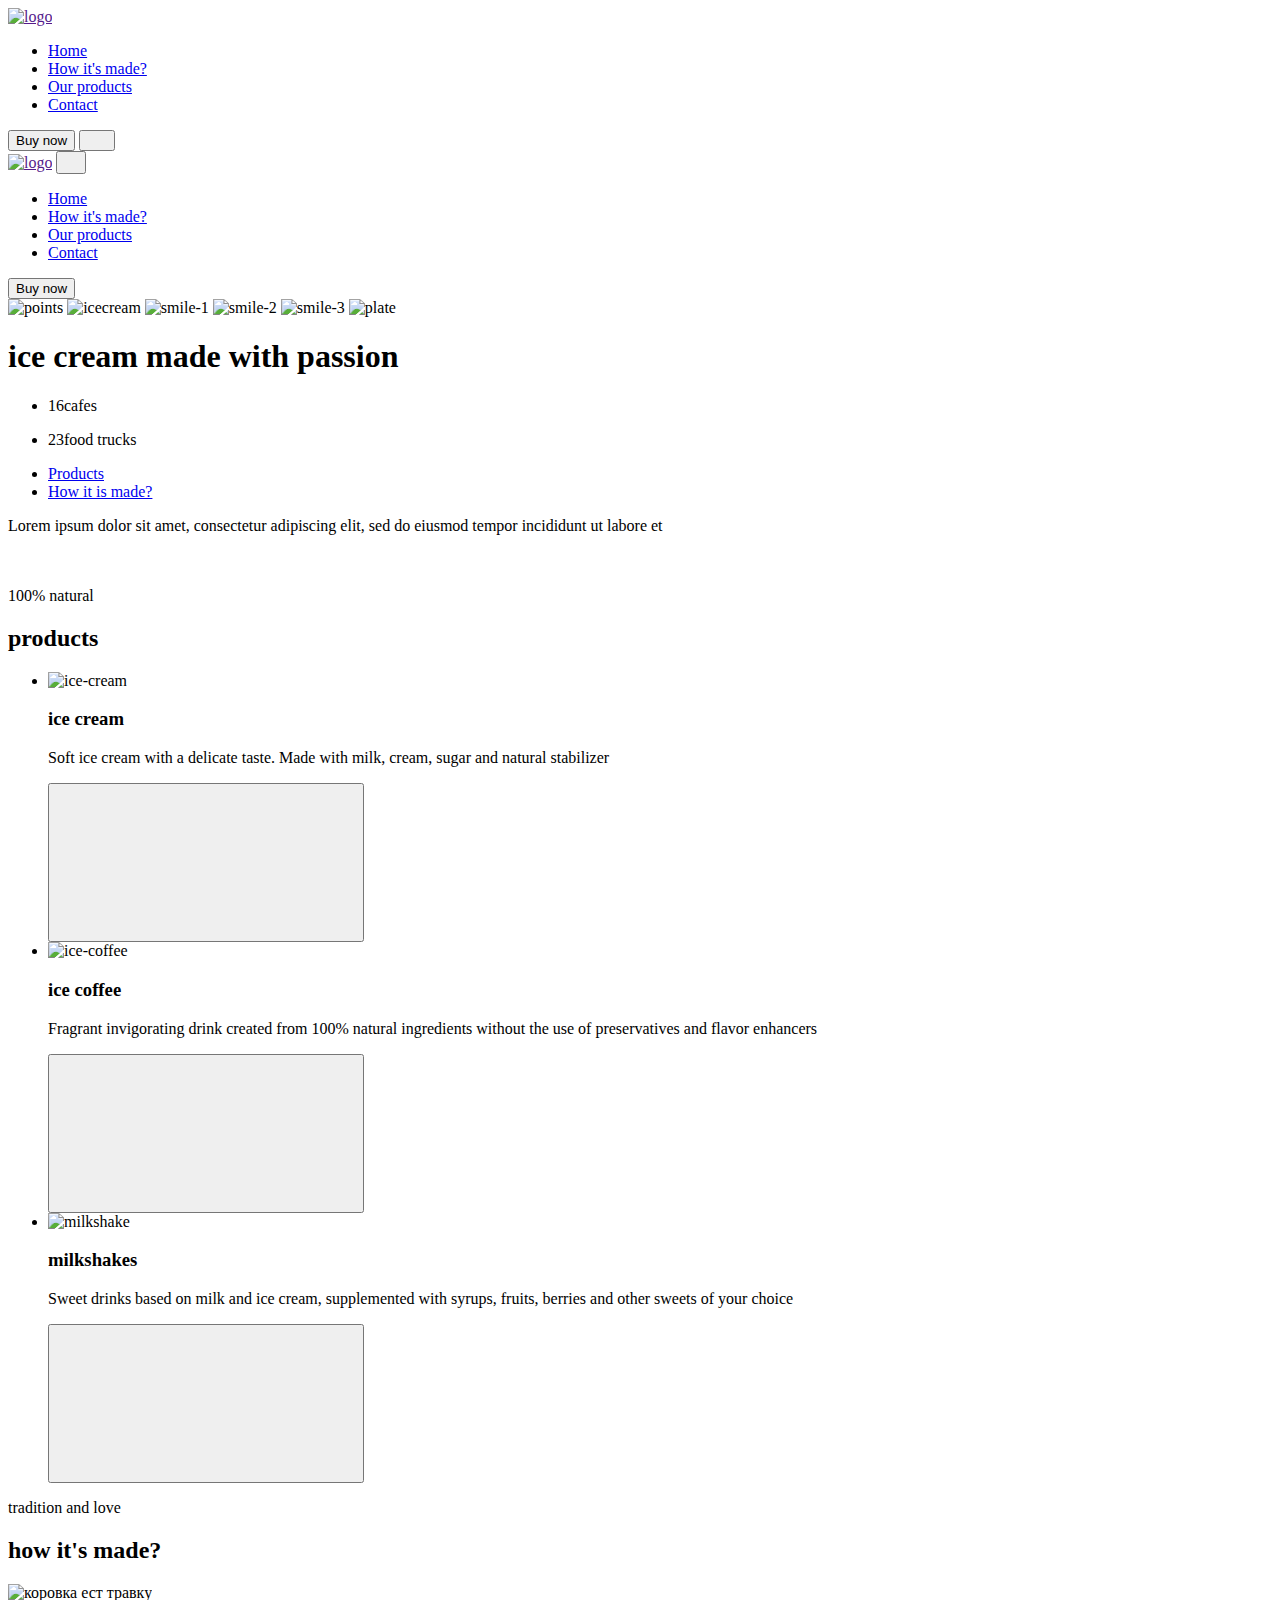
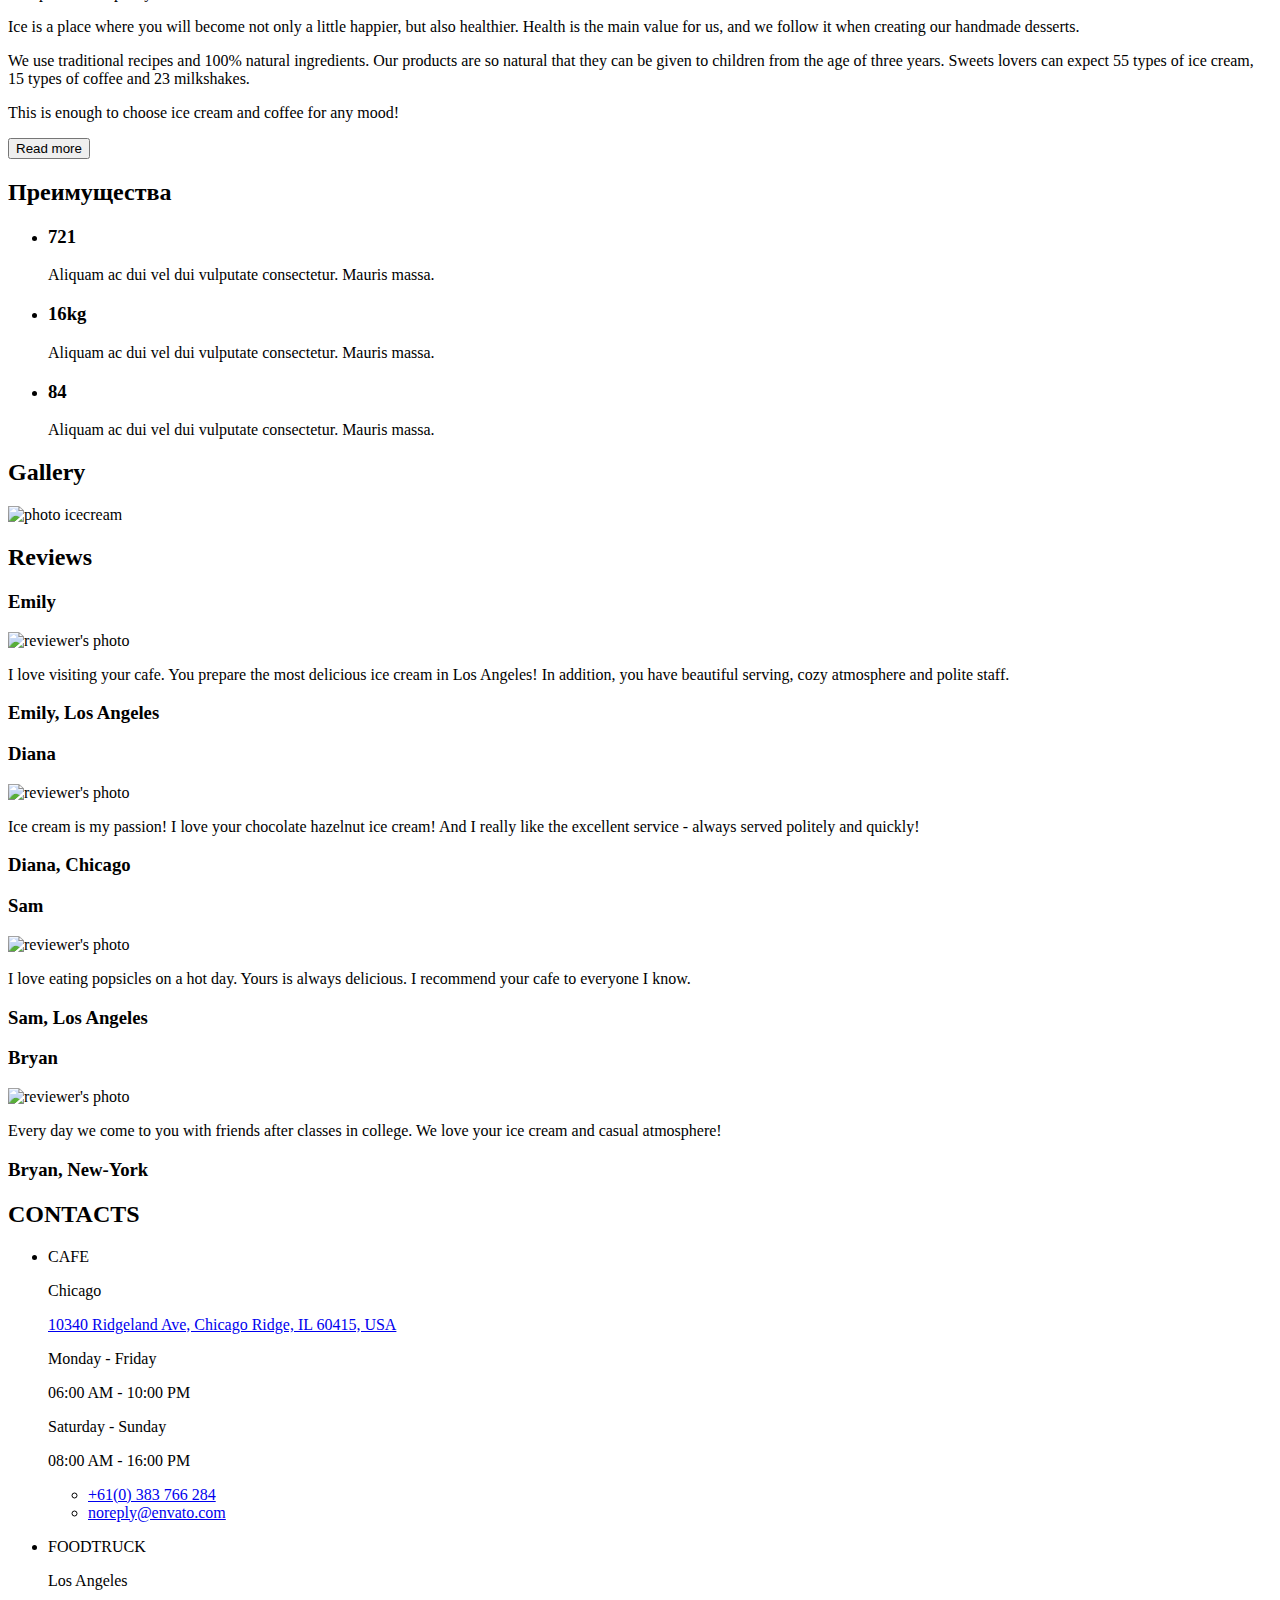
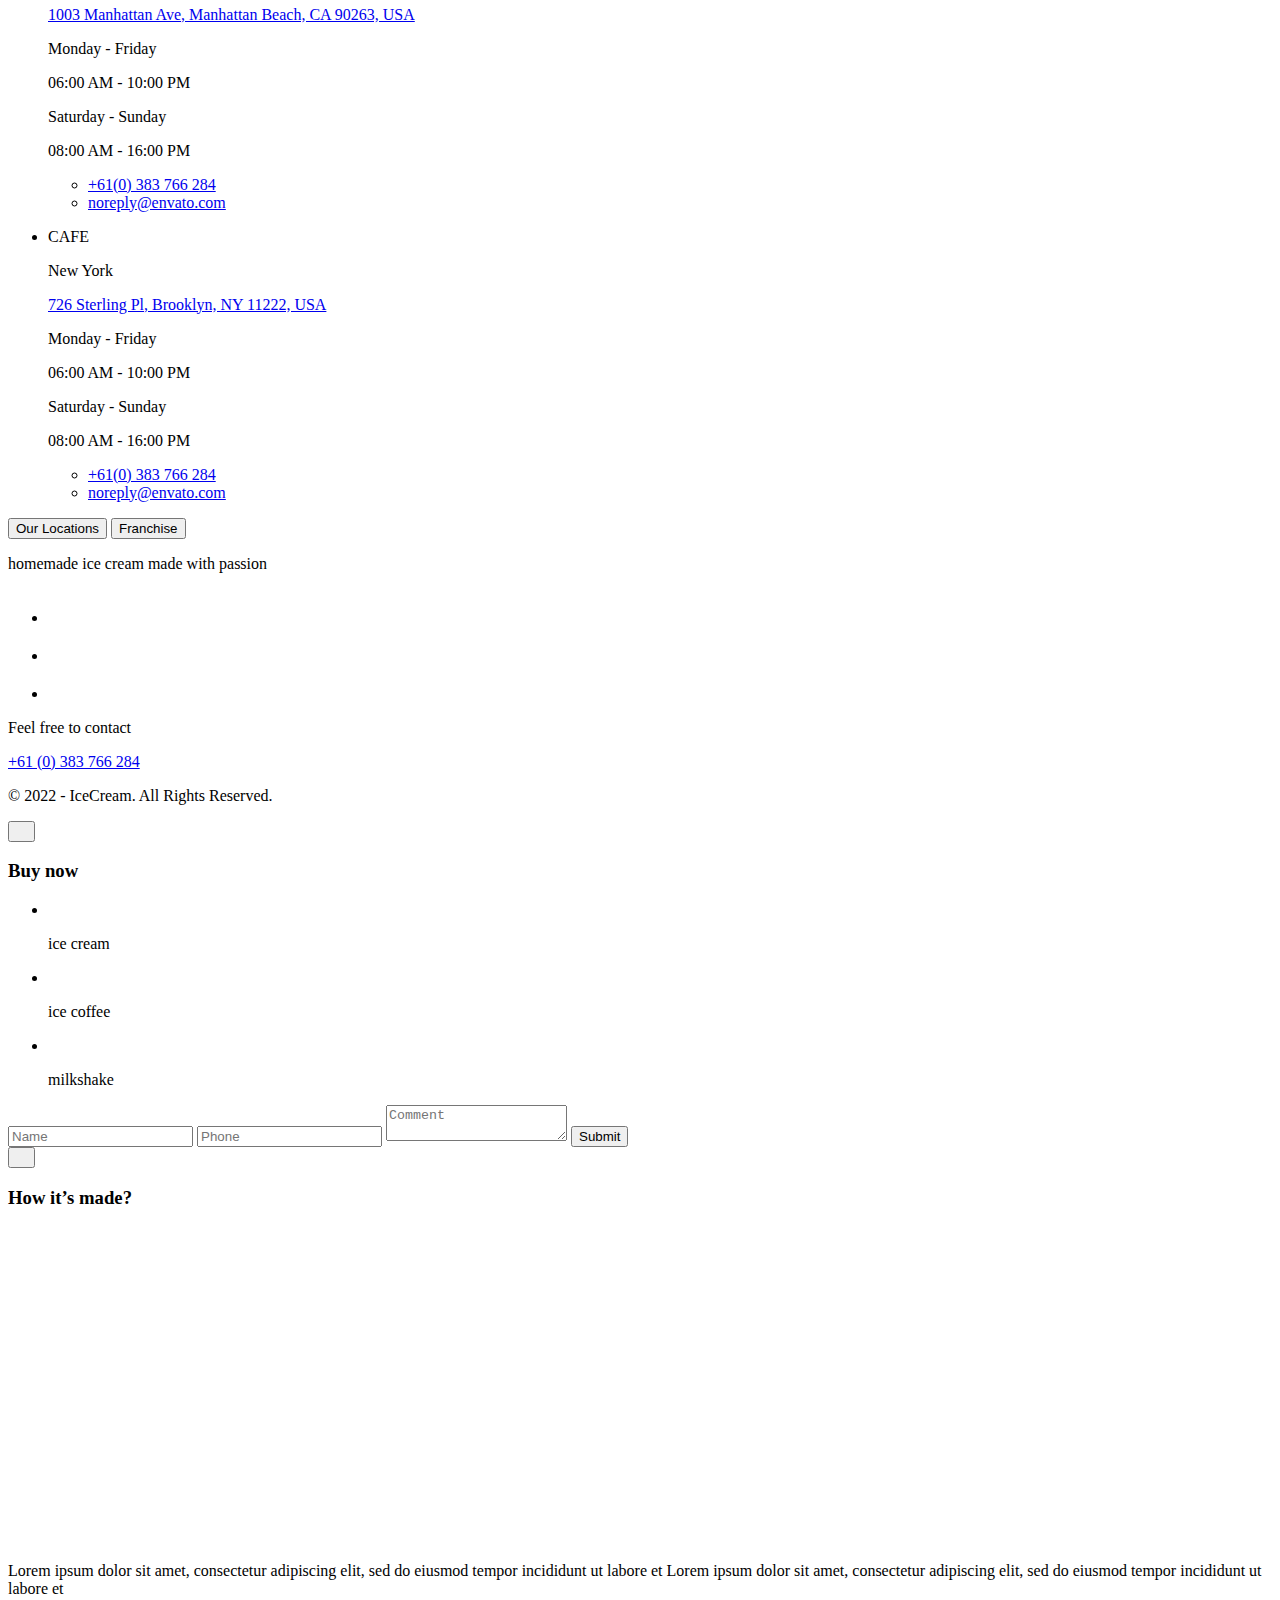
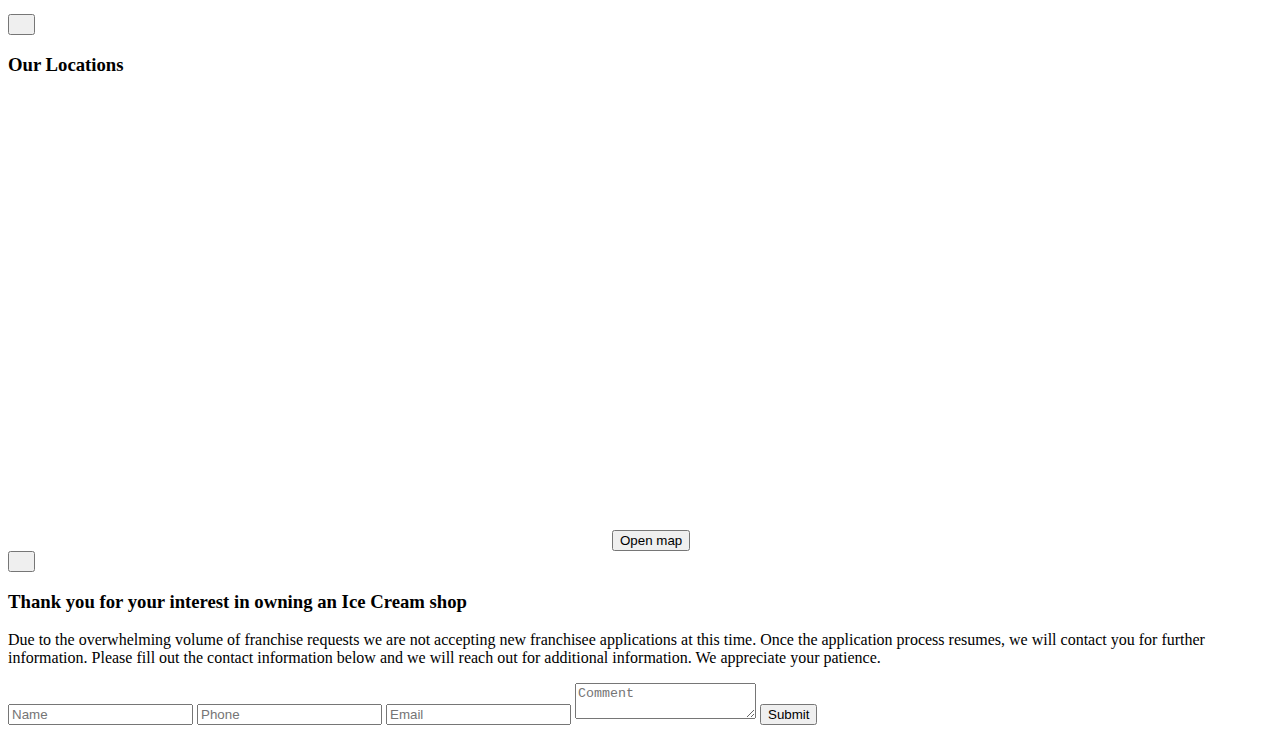
==== commit 868e0d40: "Deploying to gh-pages from @ Alex-Hryshakov/ice-cream-team-10@8d41bc7e29627e6395bde81e9449030e47fa4f" ====
--- a/index.html
+++ b/index.html
@@ -1 +1 @@
-<!DOCTYPE html><html lang="en"><head><meta charset="utf-8"><meta name="viewport" content="width=device-width, initial-scale=1.0"><title>Ice Cream</title><link rel="apple-touch-icon" sizes="180x180" href="/ice-cream-team-10/apple-touch-icon.84ad10b5.png"><link rel="icon" type="image/png" sizes="32x32" href="/ice-cream-team-10/favicon-32x32.9c57dd92.png"><link rel="icon" type="image/png" sizes="16x16" href="/ice-cream-team-10/favicon-16x16.92474493.png"><link rel="mask-icon" href="/ice-cream-team-10/safari-pinned-tab.8136ea64.svg" color="#5bbad5"><meta name="msapplication-TileColor" content="#da532c"><meta name="theme-color" content="#ffffff"><link rel="stylesheet" href="/ice-cream-team-10/index.f2ee2f6c.css"><link href="https://fonts.googleapis.com/css2?family=Montserrat:wght@400;500;600;700;800;900&family=Seymour+One&display=swap" rel="stylesheet"><link rel="stylesheet" type="text/css" href="//cdn.jsdelivr.net/npm/slick-carousel@1.8.1/slick/slick.css"><link rel="stylesheet" type="text/css" href="//cdn.jsdelivr.net/npm/slick-carousel@1.8.1/slick/slick-theme.css"><script type="module" src="/ice-cream-team-10/index.cf557842.js"></script><script src="/ice-cream-team-10/index.4c913de2.js" nomodule="" defer></script></head><body>  <header class="header"> <div class="container header-container"> <nav class="top-nav"> <a class="link logo logo-header" href=""><img src="/ice-cream-team-10/desc-logo.3484c57f.png" alt="logo" loading="lazy"></a> <ul class="list menu"> <li class="menu__item"> <a class="link menu__link menu__link_current" href="/ice-cream-team-10/index.html">Home</a> </li>  <li class="menu__item"> <a class="link menu__link" href="#how-made">How it's made?</a> </li> <li class="menu__item"> <a class="link menu__link" href="#products">Our products</a> </li> <li class="menu__item"> <a class="link menu__link" href="#contacts">Contact</a> </li> </ul> </nav> <div class="header__buttons-container"> <button class="hero-modal-btn mobile-hidden modal-btn" type="button" data-buy-modal-open=""> Buy now </button> <button type="button" class="mobile-menu-open" data-menu-open=""> <svg class="mobile-menu-open__icon" width="20" height="12"> <use href="/ice-cream-team-10/icons.46341858.svg#burger-icon"></use> </svg> </button> </div> </div> </header>  <div class="mobile-menu" data-menu=""> <div class="container mobile-menu__container"> <a class="link logo logo-header mobile-menu__logo" href=""><img src="/ice-cream-team-10/tab-logo.08fc5b81.png" alt="logo" loading="lazy"></a> <button class="mobile-menu__close-btn" data-menu-close=""> <svg class="mobile-menu__close-icon" width="14" height="14"> <use href="/ice-cream-team-10/icons.46341858.svg#icon-close"></use> </svg> </button> <ul class="list mobile-menu__list"> <li class="mobile-menu__item"> <a class="link mobile-menu__link mobile-menu__link_current" href="/ice-cream-team-10/index.html">Home</a> </li>  <li class="mobile-menu__item"> <a class="js-anchor-scroll link mobile-menu__link" href="#how-made">How it's made?</a> </li> <li class="mobile-menu__item"> <a class="js-anchor-scroll-second link mobile-menu__link" href="#products">Our products</a> </li> <li class="mobile-menu__item"> <a class="js-anchor-scroll-third link mobile-menu__link" href="#contacts">Contact</a> </li> </ul> <button class="mobile-menu-btn modal-btn" type="button" data-buy-modal-menu-open=""> Buy now </button> </div> </div>  <section class="hero section" id="hero"> <div class="container hero-container"> <div class="hero-name-container"> <picture> <source media="(min-width: 1200px)" srcset="/ice-cream-team-10/desc-desc-points.99fbf671.png 1x, /ice-cream-team-10/desc-desc-points-2x.82d59346.png 2x" type="image/png"> <source media="(min-width: 768px)" srcset="/ice-cream-team-10/tab-desc-points.35eb8325.png 1x, /ice-cream-team-10/tab-desc-points-2x.e133c214.png 2x" type="image/png"> <source media="(max-width: 767px)" srcset="/ice-cream-team-10/mob-points.f05addbd.png 1x, /ice-cream-team-10/mob-points-2x.651b4f86.png 2x" type="image/png"> <img class="hero-points" src="/ice-cream-team-10/desc-desc-points.99fbf671.png" alt="points" loading="lazy"> </picture> <picture> <source media="(min-width: 1200px)" srcset="/ice-cream-team-10/desc-ice-cream.02cd9547.png 1x, /ice-cream-team-10/desc-ice-cream-2x.f0c4e6be.png 2x" type="image/png"> <source media="(min-width: 768px)" srcset="/ice-cream-team-10/tab-ice-cream.d1783eb9.png 1x, /ice-cream-team-10/tab-ice-cream-2x.6c3b8573.png 2x" type="image/png"> <source media="(max-width: 767px)" srcset="/ice-cream-team-10/mob-ice-cream.644ecf1d.png 1x, /ice-cream-team-10/mob-ice-cream-2x.f55ffd0b.png 2x" type="image/png"> <img class="hero-ice-cream" src="/ice-cream-team-10/desc-ice-cream.02cd9547.png" alt="icecream" loading="lazy" width="447" height="560"> </picture> <picture> <source media="(min-width: 1200px)" srcset="/ice-cream-team-10/desc-smile-1.a621581c.png 1x, /ice-cream-team-10/desc-smile-1-2x.8cbe8197.png 2x" type="image/png"> <source media="(min-width: 768px)" srcset="/ice-cream-team-10/tab-smile-1.731990fe.png 1x, /ice-cream-team-10/tab-smile-1-2x.e86b9c7b.png 2x" type="image/png"> <source media="(max-width: 767px)" srcset="/ice-cream-team-10/mob-smile-1.1be3cf20.png 1x, /ice-cream-team-10/mob-smile-1-2x.b211371f.png 2x" type="image/png"> <img class="hero-smile-1" src="/ice-cream-team-10/desc-smile-1.a621581c.png" alt="smile-1" loading="lazy" width="147" height="123"> </picture> <picture> <source media="(min-width: 1200px)" srcset="/ice-cream-team-10/desc-smile-2.cd4b8e03.png 1x, /ice-cream-team-10/desc-smile-2-2x.2764479d.png 2x" type="image/png"> <source media="(min-width: 768px)" srcset="/ice-cream-team-10/tab-smile-2.06c812a7.png 1x, /ice-cream-team-10/tab-smile-2-2x.a3756abd.png 2x" type="image/png"> <source media="(max-width: 767px)" srcset="/ice-cream-team-10/mob-smile-2.08e7e2d2.png 1x, /ice-cream-team-10/mob-smile-2-2x.bc806c26.png 2x" type="image/png"> <img class="hero-smile-2" src="/ice-cream-team-10/desc-smile-2.cd4b8e03.png" alt="smile-2" width="185" height="132"> </picture> <picture> <source media="(min-width: 1200px)" srcset="/ice-cream-team-10/desc-smile-3.b774eb57.png 1x, /ice-cream-team-10/desc-smile-3-2x.1df14f37.png 2x" type="image/png"> <source media="(min-width: 768px)" srcset="/ice-cream-team-10/tab-smile-3.f0b2fce5.png 1x, /ice-cream-team-10/tab-smile-3-2x.becc19c6.png 2x" type="image/png"> <source media="(max-width: 767px)" srcset="/ice-cream-team-10/mob-smile-3.b164c54a.png 1x, /ice-cream-team-10/mob-smile-3-2x.535a9185.png 2x" type="image/png"> <img class="hero-smile-3" src="/ice-cream-team-10/desc-smile-3.b774eb57.png" alt="smile-3" loading="lazy" width="187" height="139"> </picture> <picture> <source media="(min-width: 1200px)" srcset="/ice-cream-team-10/desc-hero-plate.307de7f7.png 1x, /ice-cream-team-10/desc-hero-plate-2x.41b12071.png 2x" type="image/png"> <source media="(min-width: 768px)" srcset="/ice-cream-team-10/tab-hero-plate.2efcc255.png 1x, /ice-cream-team-10/tab-hero-plate-2x.f51c9692.png 2x" type="image/png"> <img class="image-plate" src="/ice-cream-team-10/desc-hero-plate.307de7f7.png" alt="plate" loading="lazy"> </picture> <div class="hero-box"> <h1 class="hero-name">ice cream made with <span class="hero-name-passion">passion</span></h1> <ul class="hero-number-list"> <li class="hero-number__item"><p class="hero-number__info"><span class="hero-number__number">16</span>cafes</p></li> <li class="hero-number__item"><p class="hero-number__info"><span class="hero-number__number">23</span>food trucks</p></li> </ul> </div> <ul class="hero-link-list"> <li class="hero-link-item"><a href="#products" class="btn-products hero-link link">Products</a></li> <li class="hero-link-item"><a href="#how-made" class="btn-how link">How it is made?</a></li> </ul> <p class="hero-info"> Lorem ipsum dolor sit amet, consectetur adipiscing elit, sed do eiusmod tempor incididunt ut labore et </p> <a href="#about" class="hero-arrow"><svg class="hero-arrow-svg" width="40" height="16"> <use href="/ice-cream-team-10/icons.46341858.svg#icon-Arrow-hero"></use> </svg></a> </div> </div></section> <section class="product" id="products"> <p class="product__lable">100% natural</p> <h2 class="product__title">products</h2> <div class="container product__container"> <ul class="list product__set"> <li class="product__list product__list--icecream"> <div class="product__bg product__bg--green"> <img class="product__img" srcset="/ice-cream-team-10/ice-cream-desk.58c8ba29.png        1x, /ice-cream-team-10/ice-cream-desk@2x.eb9f5a33.png     2x, /ice-cream-team-10/ice-cream-tablet.1b52db39.png    1x, /ice-cream-team-10/ice-cream-tablet@2x.32db254b.png 2x, /ice-cream-team-10/ice-cream-mob.10f0e211.png       1x, /ice-cream-team-10/ice-cream-mob@2x.664a5142.png    2x" src="/ice-cream-team-10/ice-cream-mob.10f0e211.png" alt="ice-cream" loading="lazy"> </div> <div class="product__description"> <h3 class="product__item">ice cream</h3> <div class="product__type"> <p class="product__text"> Soft ice cream with a delicate taste. Made with milk, cream, sugar and natural stabilizer </p> <button type="button" class="btn-icon"> <svg class="product__icon"> <use href="/ice-cream-team-10/icons.46341858.svg#icon-arrow-prod" aria-hidden="true" width="40" height="16"></use> </svg> </button> </div> </div> </li> <li class="product__list product__list--coffee"> <div class="product__bg product__bg--yellow"> <img class="product__img" srcset="/ice-cream-team-10/coffee-desk.c02af9df.png        1x, /ice-cream-team-10/coffee-desk@2x.b9f719e3.png     2x, /ice-cream-team-10/coffee-tablet.7b6a53b4.png    1x, /ice-cream-team-10/coffee-tablet@2x.0f9d5428.png 2x, /ice-cream-team-10/coffee-mob.df2478a2.png       1x, /ice-cream-team-10/coffee-mob@2x.023e91e4.png    2x" src="/ice-cream-team-10/coffee-mob.df2478a2.png" alt="ice-coffee" loading="lazy"> </div> <div class="product__description"> <h3 class="product__item">ice coffee</h3> <div class="product__type"> <p class="product__text"> Fragrant invigorating drink created from 100% natural ingredients without the use of preservatives and flavor enhancers </p> <button type="button" class="btn-icon"> <svg class="product__icon"> <use href="/ice-cream-team-10/icons.46341858.svg#icon-arrow-prod" aria-hidden="true" width="40" height="16"></use> </svg> </button> </div> </div> </li> <li class="product__list product__list--milkshake"> <div class="product__bg product__bg--red"> <img class="product__img" srcset="/ice-cream-team-10/milkshake-desk.5b10cb54.png        1x, /ice-cream-team-10/milkshake-desk@2x.66474a41.png     2x, /ice-cream-team-10/milkshake-tablet.0b16a80c.png    1x, /ice-cream-team-10/milkshake-tablet@2x.91f5ff2b.png, /ice-cream-team-10/milkshake-mob.1c1250bc.png       1x, /ice-cream-team-10/milkshake-mob@2x.46057664.png    2x" src="/ice-cream-team-10/milkshake-mob.1c1250bc.png" alt="milkshake" loading="lazy"> </div> <div class="product__description"> <h3 class="product__item">milkshakes</h3> <div class="product__type"> <p class="product__text"> Sweet drinks based on milk and ice cream, supplemented with syrups, fruits, berries and other sweets of your choice </p> <button type="button" class="btn-icon"> <svg class="product__icon"> <use href="/ice-cream-team-10/icons.46341858.svg#icon-arrow-prod" aria-hidden="true" width="40" height="16"></use> </svg> </button> </div> </div> </li> </ul> </div> </section> <section class="about" id="how-made"> <div class="container"> <p class="about__label">tradition and love</p> <h2 class="about__title">how it's made?</h2> <div class="about__wrapper"> <div class="about__circle"> <picture> <source srcset="/ice-cream-team-10/desc-how-cow.28979a1d.png    1x, /ice-cream-team-10/desc-how-cow-2x.273ea59f.png 2x" media="(min-width: 1200px)"> <source srcset="/ice-cream-team-10/tab-how-cow.70bef5ea.png    1x, /ice-cream-team-10/tab-how-cow-2x.b4fbd4db.png 2x" media="(min-width: 768px)"> <source srcset="/ice-cream-team-10/mob-how-cow.374c2cde.png    1x, /ice-cream-team-10/mob-how-cow-2x.df0f482a.png 2x" media="(max-width: 767px)"> <img class="about__img" src="/ice-cream-team-10/mob-how-cow.374c2cde.png" alt="коровка ест травку" loading="lazy"> </picture> </div> <div class="about__info"> <p class="about__text first"> Ice is a place where you will become not only a little happier, but also healthier. Health is the main value for us, and we follow it when creating our handmade desserts. </p> <p class="about__text second"> We use traditional recipes and 100% natural ingredients. Our products are so natural that they can be given to children from the age of three years. Sweets lovers can expect 55 types of ice cream, 15 types of coffee and 23 milkshakes. </p> <p class="about__text third"> This is enough to choose ice cream and coffee for any mood! </p> <button type="button" class="about__btn modal-btn" data-read-modal-open=""> Read more </button> </div> </div> </div> </section> <section class="advantages"> <div class="container"> <h2 class="advantages__title">Преимущества</h2> <ul class="advantages__list list"> <li class="advantages__item"> <div class="advantages__circle cow-icon"></div> <h3 class="advantages__subtitle">721</h3> <p class="advantages__text"> Aliquam ac dui vel dui vulputate consectetur. Mauris massa. </p> </li> <li class="advantages__item"> <div class="advantages__circle weight-icon"></div> <h3 class="advantages__subtitle">16kg</h3> <p class="advantages__text"> Aliquam ac dui vel dui vulputate consectetur. Mauris massa. </p> </li> <li class="advantages__item"> <div class="advantages__circle ice-cream-icon"></div> <h3 class="advantages__subtitle">84</h3> <p class="advantages__text"> Aliquam ac dui vel dui vulputate consectetur. Mauris massa. </p> </li> </ul> </div> </section> <div class="gallery-contacts">  <section class="gallery"> <div class="container gallery__container"> <picture> <source media="(min-width: 1200px)" srcset="/ice-cream-team-10/desc-brooke-lark.ea4b5ffa.jpg    1x, /ice-cream-team-10/desc-brooke-lark-2x.5ec30520.jpg 2x"> <source media="(min-width: 768px)" srcset="/ice-cream-team-10/tab-brooke-lark.98a7dfb4.jpg    1x, /ice-cream-team-10/tab-brooke-lark-2x.6c1fb998.jpg 2x"> <source media="(min-width: 320px)" srcset="/ice-cream-team-10/mob-brooke-lark.aa7fda76.jpg    1x, /ice-cream-team-10/mob-brooke-lark-2x.2adb49ed.jpg 2x"> <img class="gallery__photo" src="/ice-cream-team-10/desc-brooke-lark.ea4b5ffa.jpg" alt="photo icecream" loading="lazy"> </picture> </div> </section>   <section class="container reviews"> <div class="one-time"> <div class="reviews__gallery"> <article class="reviews__photo"> <div class="reviews__photo-container"> <img class="reviews__photo-reviewer" srcset="/ice-cream-team-10/reviews1@2x.e22b073b.jpg 2x" src="/ice-cream-team-10/reviews1@1x.75141396.jpg" alt="reviewer's photo" loading="lazy" width="85"> </div> </article> <div class="reviews__text-container"> <p class="revievs__text"> I love visiting your cafe. You prepare the most delicious ice cream in Los Angeles! In addition, you have beautiful serving, cozy atmosphere and polite staff. </p> </div> <h3 class="reviews__name">Emily, Los Angeles</h3> </div> <div class="reviews__gallery"> <article class="reviews__photo"> <div class="reviews__photo-container"> <img class="reviews__photo-reviewer" srcset="/ice-cream-team-10/reviews2@2x.525cf58f.jpg 2x" src="/ice-cream-team-10/reviews2@1x.32beb3b1.jpg" alt="reviewer's photo" loading="lazy" width="85"> </div> </article> <div class="reviews__text-container"> <p class="revievs__text"> Ice cream is my passion! I love your chocolate hazelnut ice cream! And I really like the excellent service - always served politely and quickly! </p> </div> <h3 class="reviews__name">Diana, Chicago</h3> </div> <div class="reviews__gallery"> <article class="reviews__photo"> <div class="reviews__photo-container"> <img class="reviews__photo-reviewer" srcset="/ice-cream-team-10/reviews3@2x.47933fde.jpg 2x" src="/ice-cream-team-10/reviews3@1x.83dec72a.jpg" alt="reviewer's photo" loading="lazy" width="85"> </div> </article> <div class="reviews__text-container"> <p class="revievs__text"> I love eating popsicles on a hot day. Yours is always delicious. I recommend your cafe to everyone I know. </p> </div> <h3 class="reviews__name">Sam, Los Angeles</h3> </div> <div class="reviews__gallery"> <article class="reviews__photo"> <div class="reviews__photo-container"> <img class="reviews__photo-reviewer" srcset="/ice-cream-team-10/reviews4@2x.6ed5a069.jpg 2x" src="/ice-cream-team-10/reviews4@1x.7e1fecb8.jpg" alt="reviewer's photo" loading="lazy" width="85"> </div> </article> <div class="reviews__text-container"> <p class="revievs__text"> Every day we come to you with friends after classes in college. We love your ice cream and casual atmosphere! </p> </div> <h3 class="reviews__name">Bryan, New-York</h3> </div> </div> </section>   <section class="contacts section" id="contacts"> <div class="contacts-container container"> <h2 class="section-title visually-hidden">CONTACTS</h2> <div class="contacts-list__thumb"> <ul class="contacts-list list"> <li class="contacts-list__item"> <div class="wrapper"> <p class="contacts-list__subunit">CAFE</p> <p class="contacts-list__info contacts-list__text">Chicago</p> <a class="contacts-list__link contacts-list__text link" href="https://goo.gl/maps/DrHVjpQKjsVehQw76" target="_blank" rel="noopener noreferrer">10340 Ridgeland Ave, Chicago Ridge, IL 60415, USA</a> </div> <div class="wrapper"> <p class="contacts-list__text">Monday - Friday</p> <p class="contacts-list__info contacts-list__text contacts-list__text-time"> 06:00 AM - 10:00 PM </p> <p class="contacts-list__text">Saturday - Sunday</p> <p class="contacts-list__text contacts-list__text-time"> 08:00 AM - 16:00 PM </p> </div> <ul class="contacts-info-list"> <li class="contacts-info-list__item"> <a class="contacts-info-list__link contacts-list__text link" href="tel:+61(0)383766284">+61(0) 383 766 284</a> </li> <li class="contacts-info-list__item"> <a class="contacts-info-list__link contacts-list__text link" href="mailto:noreply@envato.com">noreply@envato.com</a> </li> </ul> </li> <li class="contacts-list__item"> <div class="wrapper"> <p class="contacts-list__subunit contacts-list__subunit-foodtruck"> FOODTRUCK </p> <p class="contacts-list__info contacts-list__text">Los Angeles</p> <a class="contacts-list__link contacts-list__text link" href="https://goo.gl/maps/59iper6AbRh6LtMK9" target="_blank" rel="noopener noreferrer">1003 Manhattan Ave, Manhattan Beach, CA 90263, USA</a> </div> <div class="wrapper"> <p class="contacts-list__text">Monday - Friday</p> <p class="contacts-list__info contacts-list__text contacts-list__text-time"> 06:00 AM - 10:00 PM </p> <p class="contacts-list__text">Saturday - Sunday</p> <p class="contacts-list__text contacts-list__text-time"> 08:00 AM - 16:00 PM </p> </div> <ul class="contacts-info-list"> <li class="contacts-info-list__item"> <a class="contacts-info-list__link contacts-list__text link" href="tel:+61(0)383766284">+61(0) 383 766 284</a> </li> <li class="contacts-info-list__item"> <a class="contacts-info-list__link contacts-list__text link" href="mailto:noreply@envato.com">noreply@envato.com</a> </li> </ul> </li> <li class="contacts-list__item"> <div class="wrapper"> <p class="contacts-list__subunit">CAFE</p> <p class="contacts-list__info contacts-list__text">New York</p> <a class="contacts-list__link contacts-list__text link" href="https://goo.gl/maps/aPLZK26GpTbqGQ7r6" target="_blank" rel="noopener noreferrer">726 Sterling Pl, Brooklyn, NY 11222, USA</a> </div> <div class="wrapper"> <p class="contacts-list__text">Monday - Friday</p> <p class="contacts-list__info contacts-list__text contacts-list__text-time"> 06:00 AM - 10:00 PM </p> <p class="contacts-list__text">Saturday - Sunday</p> <p class="contacts-list__text contacts-list__text-time"> 08:00 AM - 16:00 PM </p> </div> <ul class="contacts-info-list"> <li class="contacts-info-list__item"> <a class="contacts-info-list__link contacts-list__text link" href="tel:+61(0)383766284">+61(0) 383 766 284</a> </li> <li class="contacts-info-list__item"> <a class="contacts-info-list__link contacts-list__text link" href="mailto:noreply@envato.com">noreply@envato.com</a> </li> </ul> </li> </ul> <div class="btn-wrapper"> <button class="button modal-btn" type="button" data-locations-modal-open=""> Our Locations </button> <button class="btn-franchise button" type="button" data-franchise-modal-open=""> Franchise </button> </div> </div> </div> </section>  </div> <footer class="footer"> <div class="container footer__flex"> <div class="footer__thumb"> <p class="footer__double-title"> homemade ice cream made <span class="footer__double-title-big">with passion</span> </p> <div class="footer__contacts-wrapper"> <ul class="list social__list"> <li class="social__list-item"> <a href="https://github.com/" target="_blank" rel="noopener noreferrer" class="social__list-link"> <svg class="social__list-icon" width="34" height="34"> <use href="/ice-cream-team-10/icons.46341858.svg#icon-github"></use> </svg> </a> </li> <li class="social__list-item"> <a href="https://web.telegram.org/z/" target="_blank" rel="noopener noreferrer" class="social__list-link"> <svg class="social__list-icon" width="34" height="34"> <use href="/ice-cream-team-10/icons.46341858.svg#icon-telegram"></use> </svg> </a> </li> <li class="social__list-item"> <a href="https://www.facebook.com/" target="_blank" rel="noopener noreferrer" class="social__list-link"> <svg class="social__list-icon" width="34" height="34"> <use href="/ice-cream-team-10/icons.46341858.svg#icon-facebook"></use> </svg> </a> </li> </ul> <div class="contact-phone"> <p class="contact-phone__slogan">Feel free to contact</p> <a class="contact-phone__text link" href="tel:+61(0)383766284">+61 (0) 383 766 284</a> </div> </div> </div> <div class="footer-text__wrapper"> <p class="footer-text"> &#169; <time datetime="2022">2022</time> - IceCream. All Rights Reserved. </p> </div> </div> </footer>  <div class="backdrop is-hidden" data-buy-modal=""> <div class="modal"> <button type="button" class="modal__close-btn" data-buy-modal-close=""> <svg class="modal__close-btn-icon" width="11" height="11"> <use href="/ice-cream-team-10/icons.46341858.svg#icon-close"></use> </svg> </button> <h3 class="modal__titel">Buy now</h3> <ul class="buy-now-card list"> <li class="buy-now-card__item"> <div class="buy-now-card__box-foto buy-now-card__box-foto_green"> <picture> <source srcset="/ice-cream-team-10/ice-cream-mob.10f0e211.png    1x, /ice-cream-team-10/ice-cream-mob@2x.664a5142.png 2x"> <img src="/ice-cream-team-10/ice-cream-mob.10f0e211.png" alt="ice cream foto" loading="lazy" class="buy-now-card__foto"> </picture> </div> <div class="buy-now-card__box-titel buy-now-card__box-titel_green"> <p class="buy-now-card__titel">ice cream</p> </div> </li> <li class="buy-now-card__item"> <div class="buy-now-card__box-foto buy-now-card__box-foto_yellow"> <picture> <source srcset="/ice-cream-team-10/coffee-mob.df2478a2.png    1x, /ice-cream-team-10/coffee-mob@2x.023e91e4.png 2x"> <img src="/ice-cream-team-10/coffee-mob.df2478a2.png" alt="coffee foto" loading="lazy" class="buy-now-card__foto"> </picture> </div> <div class="buy-now-card__box-titel buy-now-card__box-titel_yellow"> <p class="buy-now-card__titel">ice coffee</p> </div> </li> <li class="buy-now-card__item"> <div class="buy-now-card__box-foto buy-now-card__box-foto_brown"> <picture> <source srcset="/ice-cream-team-10/milkshake-mob.1c1250bc.png    1x, /ice-cream-team-10/milkshake-mob@2x.46057664.png 2x"> <img src="/ice-cream-team-10/milkshake-mob.1c1250bc.png" alt="milkshake foto" loading="lazy" class="buy-now-card__foto"> </picture> </div> <div class="buy-now-card__box-titel buy-now-card__box-titel_brown"> <p class="buy-now-card__titel">milkshake</p> </div> </li> </ul> <form class="modal-form"> <label class="modal-form__field"> <input type="text" name="user_name" class="modal-form__input" required pattern="[a-zA-Zа-яА-А]+" minlength="2" placeholder="Name"> </label> <label class="modal-form__field"> <input type="tel" name="user_phone" class="modal-form__input" required pattern="[0-9]{3}-[0-9]{7}" title="xxx-xxxxxxx" placeholder="Phone"> </label> <label class="modal-form__field-desc"> <textarea name="user_messag" class="modal-form__message" placeholder="Comment"></textarea> </label> <button type="submit" class="modal-form__btn-submit">Submit</button> </form> </div> </div>  <div class="backdrop is-hidden" data-read-modal=""> <div class="modal"> <button type="button" class="modal__close-btn" data-read-modal-close=""> <svg class="modal__close-btn-icon" width="11" height="11"> <use href="/ice-cream-team-10/icons.46341858.svg#icon-close"></use> </svg> </button> <h3 class="modal__titel">How it’s made?</h3> <iframe width="560" height="315" src="https://www.youtube.com/embed/eeBZUUtkNBA" title="YouTube video player" frameborder="0" allow="accelerometer; autoplay; clipboard-write; encrypted-media; gyroscope; picture-in-picture" allowfullscreen class="read-more_video"></iframe> <p class="read-more__text"> Lorem ipsum dolor sit amet, consectetur adipiscing elit, sed do eiusmod tempor incididunt ut labore et Lorem ipsum dolor sit amet, consectetur adipiscing elit, sed do eiusmod tempor incididunt ut labore et </p> </div> </div>  <div class="backdrop is-hidden" data-locations-modal=""> <div class="modal"> <button type="button" class="modal__close-btn" data-locations-modal-close=""> <svg class="modal__close-btn-icon" width="11" height="11"> <use href="/ice-cream-team-10/icons.46341858.svg#icon-close"></use> </svg> </button> <h3 class="modal__titel">Our Locations</h3> <iframe src="https://www.google.com/maps/embed?pb=!1m14!1m8!1m3!1d26496.04989945715!2d-118.4186522!3d33.8894932!3m2!1i1024!2i768!4f13.1!3m3!1m2!1s0x80c2b3fe34ddffcb%3A0xcf49b74fa1dc8fcb!2sWhole%20Foods%20Market!5e0!3m2!1sru!2sua!4v1662495328970!5m2!1sru!2sua" width="600" height="450" style="border:0" allowfullscreen loading="lazy" referrerpolicy="no-referrer-when-downgrade" class="location-modal__map"></iframe> <button type="button" class="modal-form__btn-submit">Open map</button> </div> </div>  <div class="backdrop is-hidden" data-franchise-modal=""> <div class="modal"> <button type="button" class="modal__close-btn" data-franchise-modal-close=""> <svg class="modal__close-btn-icon" width="11" height="11"> <use href="/ice-cream-team-10/icons.46341858.svg#icon-close"></use> </svg> </button> <h3 class="modal__titel modal__titel_franchise"> Thank you for your interest in owning an Ice Cream shop </h3> <p class="franchise__text read-more__text"> Due to the overwhelming volume of franchise requests we are not accepting new franchisee applications at this time. Once the application process resumes, we will contact you for further information. Please fill out the contact information below and we will reach out for additional information. We appreciate your patience. </p> <form class="modal-form"> <label class="modal-form__field"> <input type="text" name="user_name" class="modal-form__input" required pattern="[a-zA-Zа-яА-А]+" minlength="2" placeholder="Name"> </label> <label class="modal-form__field"> <input type="tel" name="user_phone" class="modal-form__input" required pattern="[0-9]{3}-[0-9]{7}" title="xxx-xxxxxxx" placeholder="Phone"> </label> <label class="modal-form__field"> <input type="email" name="user_email" class="modal-form__input" placeholder="Email"> </label> <label class="modal-form__field-desc"> <textarea name="user_messag" class="modal-form__message" placeholder="Comment"></textarea> </label> <button type="submit" class="modal-form__btn-submit">Submit</button> </form> </div> </div> <script src="//code.jquery.com/jquery-1.11.0.min.js"></script> <script src="//code.jquery.com/jquery-migrate-1.2.1.min.js"></script>  <script src="//cdn.jsdelivr.net/npm/slick-carousel@1.8.1/slick/slick.min.js"></script>    </body></html>+<!DOCTYPE html><html lang="en"><head><meta charset="utf-8"><meta name="viewport" content="width=device-width, initial-scale=1.0"><title>Ice Cream</title><link rel="apple-touch-icon" sizes="180x180" href="/ice-cream-team-10/apple-touch-icon.84ad10b5.png"><link rel="icon" type="image/png" sizes="32x32" href="/ice-cream-team-10/favicon-32x32.9c57dd92.png"><link rel="icon" type="image/png" sizes="16x16" href="/ice-cream-team-10/favicon-16x16.92474493.png"><link rel="mask-icon" href="/ice-cream-team-10/safari-pinned-tab.8136ea64.svg" color="#5bbad5"><meta name="msapplication-TileColor" content="#da532c"><meta name="theme-color" content="#ffffff"><link rel="stylesheet" href="/ice-cream-team-10/index.070ff72c.css"><link href="https://fonts.googleapis.com/css2?family=Montserrat:wght@400;500;600;700;800;900&family=Seymour+One&display=swap" rel="stylesheet"><link rel="stylesheet" type="text/css" href="//cdn.jsdelivr.net/npm/slick-carousel@1.8.1/slick/slick.css"><link rel="stylesheet" type="text/css" href="//cdn.jsdelivr.net/npm/slick-carousel@1.8.1/slick/slick-theme.css"><script type="module" src="/ice-cream-team-10/index.cf557842.js"></script><script src="/ice-cream-team-10/index.4c913de2.js" nomodule="" defer></script></head><body>  <header class="header"> <div class="container header-container"> <nav class="top-nav"> <a class="link logo logo-header" href=""><img src="/ice-cream-team-10/desc-logo.3484c57f.png" alt="logo" loading="lazy"></a> <ul class="list menu"> <li class="menu__item"> <a class="link menu__link menu__link_current" href="/ice-cream-team-10/index.html">Home</a> </li>  <li class="menu__item"> <a class="link menu__link" href="#how-made">How it's made?</a> </li> <li class="menu__item"> <a class="link menu__link" href="#products">Our products</a> </li> <li class="menu__item"> <a class="link menu__link" href="#contacts">Contact</a> </li> </ul> </nav> <div class="header__buttons-container"> <button class="hero-modal-btn mobile-hidden modal-btn" type="button" data-buy-modal-open=""> Buy now </button> <button type="button" class="mobile-menu-open" data-menu-open=""> <svg class="mobile-menu-open__icon" width="20" height="12"> <use href="/ice-cream-team-10/icons.46341858.svg#burger-icon"></use> </svg> </button> </div> </div> </header>  <div class="mobile-menu" data-menu=""> <div class="container mobile-menu__container"> <a class="link logo logo-header mobile-menu__logo" href=""><img src="/ice-cream-team-10/tab-logo.08fc5b81.png" alt="logo" loading="lazy"></a> <button class="mobile-menu__close-btn" data-menu-close=""> <svg class="mobile-menu__close-icon" width="14" height="14"> <use href="/ice-cream-team-10/icons.46341858.svg#icon-close"></use> </svg> </button> <ul class="list mobile-menu__list"> <li class="mobile-menu__item"> <a class="link mobile-menu__link mobile-menu__link_current" href="/ice-cream-team-10/index.html">Home</a> </li>  <li class="mobile-menu__item"> <a class="js-anchor-scroll link mobile-menu__link" href="#how-made">How it's made?</a> </li> <li class="mobile-menu__item"> <a class="js-anchor-scroll-second link mobile-menu__link" href="#products">Our products</a> </li> <li class="mobile-menu__item"> <a class="js-anchor-scroll-third link mobile-menu__link" href="#contacts">Contact</a> </li> </ul> <button class="mobile-menu-btn modal-btn" type="button" data-buy-modal-menu-open=""> Buy now </button> </div> </div>  <section class="hero section" id="hero"> <div class="container hero-container"> <div class="hero-name-container"> <picture> <source media="(min-width: 1200px)" srcset="/ice-cream-team-10/desc-desc-points.99fbf671.png 1x, /ice-cream-team-10/desc-desc-points-2x.82d59346.png 2x" type="image/png"> <source media="(min-width: 768px)" srcset="/ice-cream-team-10/tab-desc-points.35eb8325.png 1x, /ice-cream-team-10/tab-desc-points-2x.e133c214.png 2x" type="image/png"> <source media="(max-width: 767px)" srcset="/ice-cream-team-10/mob-points.f05addbd.png 1x, /ice-cream-team-10/mob-points-2x.651b4f86.png 2x" type="image/png"> <img class="hero-points" src="/ice-cream-team-10/desc-desc-points.99fbf671.png" alt="points" loading="lazy"> </picture> <picture> <source media="(min-width: 1200px)" srcset="/ice-cream-team-10/desc-ice-cream.02cd9547.png 1x, /ice-cream-team-10/desc-ice-cream-2x.f0c4e6be.png 2x" type="image/png"> <source media="(min-width: 768px)" srcset="/ice-cream-team-10/tab-ice-cream.d1783eb9.png 1x, /ice-cream-team-10/tab-ice-cream-2x.6c3b8573.png 2x" type="image/png"> <source media="(max-width: 767px)" srcset="/ice-cream-team-10/mob-ice-cream.644ecf1d.png 1x, /ice-cream-team-10/mob-ice-cream-2x.f55ffd0b.png 2x" type="image/png"> <img class="hero-ice-cream" src="/ice-cream-team-10/desc-ice-cream.02cd9547.png" alt="icecream" loading="lazy" width="447" height="560"> </picture> <picture> <source media="(min-width: 1200px)" srcset="/ice-cream-team-10/desc-smile-1.a621581c.png 1x, /ice-cream-team-10/desc-smile-1-2x.8cbe8197.png 2x" type="image/png"> <source media="(min-width: 768px)" srcset="/ice-cream-team-10/tab-smile-1.731990fe.png 1x, /ice-cream-team-10/tab-smile-1-2x.e86b9c7b.png 2x" type="image/png"> <source media="(max-width: 767px)" srcset="/ice-cream-team-10/mob-smile-1.1be3cf20.png 1x, /ice-cream-team-10/mob-smile-1-2x.b211371f.png 2x" type="image/png"> <img class="hero-smile-1" src="/ice-cream-team-10/desc-smile-1.a621581c.png" alt="smile-1" loading="lazy" width="147" height="123"> </picture> <picture> <source media="(min-width: 1200px)" srcset="/ice-cream-team-10/desc-smile-2.cd4b8e03.png 1x, /ice-cream-team-10/desc-smile-2-2x.2764479d.png 2x" type="image/png"> <source media="(min-width: 768px)" srcset="/ice-cream-team-10/tab-smile-2.06c812a7.png 1x, /ice-cream-team-10/tab-smile-2-2x.a3756abd.png 2x" type="image/png"> <source media="(max-width: 767px)" srcset="/ice-cream-team-10/mob-smile-2.08e7e2d2.png 1x, /ice-cream-team-10/mob-smile-2-2x.bc806c26.png 2x" type="image/png"> <img class="hero-smile-2" src="/ice-cream-team-10/desc-smile-2.cd4b8e03.png" alt="smile-2" width="185" height="132"> </picture> <picture> <source media="(min-width: 1200px)" srcset="/ice-cream-team-10/desc-smile-3.b774eb57.png 1x, /ice-cream-team-10/desc-smile-3-2x.1df14f37.png 2x" type="image/png"> <source media="(min-width: 768px)" srcset="/ice-cream-team-10/tab-smile-3.f0b2fce5.png 1x, /ice-cream-team-10/tab-smile-3-2x.becc19c6.png 2x" type="image/png"> <source media="(max-width: 767px)" srcset="/ice-cream-team-10/mob-smile-3.b164c54a.png 1x, /ice-cream-team-10/mob-smile-3-2x.535a9185.png 2x" type="image/png"> <img class="hero-smile-3" src="/ice-cream-team-10/desc-smile-3.b774eb57.png" alt="smile-3" loading="lazy" width="187" height="139"> </picture> <picture> <source media="(min-width: 1200px)" srcset="/ice-cream-team-10/desc-hero-plate.307de7f7.png 1x, /ice-cream-team-10/desc-hero-plate-2x.41b12071.png 2x" type="image/png"> <source media="(min-width: 768px)" srcset="/ice-cream-team-10/tab-hero-plate.2efcc255.png 1x, /ice-cream-team-10/tab-hero-plate-2x.f51c9692.png 2x" type="image/png"> <img class="image-plate" src="/ice-cream-team-10/desc-hero-plate.307de7f7.png" alt="plate" loading="lazy"> </picture> <div class="hero-box"> <h1 class="hero-name">ice cream made with <span class="hero-name-passion">passion</span></h1> <ul class="hero-number-list"> <li class="hero-number__item"><p class="hero-number__info"><span class="hero-number__number">16</span>cafes</p></li> <li class="hero-number__item"><p class="hero-number__info"><span class="hero-number__number">23</span>food trucks</p></li> </ul> </div> <ul class="hero-link-list"> <li class="hero-link-item"><a href="#products" class="btn-products hero-link link">Products</a></li> <li class="hero-link-item"><a href="#how-made" class="btn-how link">How it is made?</a></li> </ul> <p class="hero-info"> Lorem ipsum dolor sit amet, consectetur adipiscing elit, sed do eiusmod tempor incididunt ut labore et </p> <a href="#about" class="hero-arrow"><svg class="hero-arrow-svg" width="40" height="16"> <use href="/ice-cream-team-10/icons.46341858.svg#icon-Arrow-hero"></use> </svg></a> </div> </div></section> <section class="product" id="products"> <p class="product__lable">100% natural</p> <h2 class="product__title">products</h2> <div class="container product__container"> <ul class="list product__set"> <li class="product__list product__list--icecream"> <div class="product__bg product__bg--green"> <img class="product__img" srcset="/ice-cream-team-10/ice-cream-desk.58c8ba29.png        1x, /ice-cream-team-10/ice-cream-desk@2x.eb9f5a33.png     2x, /ice-cream-team-10/ice-cream-tablet.1b52db39.png    1x, /ice-cream-team-10/ice-cream-tablet@2x.32db254b.png 2x, /ice-cream-team-10/ice-cream-mob.10f0e211.png       1x, /ice-cream-team-10/ice-cream-mob@2x.664a5142.png    2x" src="/ice-cream-team-10/ice-cream-mob.10f0e211.png" alt="ice-cream" loading="lazy"> </div> <div class="product__description"> <h3 class="product__item">ice cream</h3> <div class="product__type"> <p class="product__text"> Soft ice cream with a delicate taste. Made with milk, cream, sugar and natural stabilizer </p> <button type="button" class="btn-icon"> <svg class="product__icon"> <use href="/ice-cream-team-10/icons.46341858.svg#icon-arrow-prod" aria-hidden="true" width="40" height="16"></use> </svg> </button> </div> </div> </li> <li class="product__list product__list--coffee"> <div class="product__bg product__bg--yellow"> <img class="product__img" srcset="/ice-cream-team-10/coffee-desk.c02af9df.png        1x, /ice-cream-team-10/coffee-desk@2x.b9f719e3.png     2x, /ice-cream-team-10/coffee-tablet.7b6a53b4.png    1x, /ice-cream-team-10/coffee-tablet@2x.0f9d5428.png 2x, /ice-cream-team-10/coffee-mob.df2478a2.png       1x, /ice-cream-team-10/coffee-mob@2x.023e91e4.png    2x" src="/ice-cream-team-10/coffee-mob.df2478a2.png" alt="ice-coffee" loading="lazy"> </div> <div class="product__description"> <h3 class="product__item">ice coffee</h3> <div class="product__type"> <p class="product__text"> Fragrant invigorating drink created from 100% natural ingredients without the use of preservatives and flavor enhancers </p> <button type="button" class="btn-icon"> <svg class="product__icon"> <use href="/ice-cream-team-10/icons.46341858.svg#icon-arrow-prod" aria-hidden="true" width="40" height="16"></use> </svg> </button> </div> </div> </li> <li class="product__list product__list--milkshake"> <div class="product__bg product__bg--red"> <img class="product__img" srcset="/ice-cream-team-10/milkshake-desk.5b10cb54.png        1x, /ice-cream-team-10/milkshake-desk@2x.66474a41.png     2x, /ice-cream-team-10/milkshake-tablet.0b16a80c.png    1x, /ice-cream-team-10/milkshake-tablet@2x.91f5ff2b.png, /ice-cream-team-10/milkshake-mob.1c1250bc.png       1x, /ice-cream-team-10/milkshake-mob@2x.46057664.png    2x" src="/ice-cream-team-10/milkshake-mob.1c1250bc.png" alt="milkshake" loading="lazy"> </div> <div class="product__description"> <h3 class="product__item">milkshakes</h3> <div class="product__type"> <p class="product__text"> Sweet drinks based on milk and ice cream, supplemented with syrups, fruits, berries and other sweets of your choice </p> <button type="button" class="btn-icon"> <svg class="product__icon"> <use href="/ice-cream-team-10/icons.46341858.svg#icon-arrow-prod" aria-hidden="true" width="40" height="16"></use> </svg> </button> </div> </div> </li> </ul> </div> </section> <section class="about" id="how-made"> <div class="container"> <p class="about__label">tradition and love</p> <h2 class="about__title">how it's made?</h2> <div class="about__wrapper"> <div class="about__circle"> <picture> <source srcset="/ice-cream-team-10/desc-how-cow.28979a1d.png    1x, /ice-cream-team-10/desc-how-cow-2x.273ea59f.png 2x" media="(min-width: 1200px)"> <source srcset="/ice-cream-team-10/tab-how-cow.70bef5ea.png    1x, /ice-cream-team-10/tab-how-cow-2x.b4fbd4db.png 2x" media="(min-width: 768px)"> <source srcset="/ice-cream-team-10/mob-how-cow.374c2cde.png    1x, /ice-cream-team-10/mob-how-cow-2x.df0f482a.png 2x" media="(max-width: 767px)"> <img class="about__img" src="/ice-cream-team-10/mob-how-cow.374c2cde.png" alt="коровка ест травку" loading="lazy"> </picture> </div> <div class="about__info"> <p class="about__text first"> Ice is a place where you will become not only a little happier, but also healthier. Health is the main value for us, and we follow it when creating our handmade desserts. </p> <p class="about__text second"> We use traditional recipes and 100% natural ingredients. Our products are so natural that they can be given to children from the age of three years. Sweets lovers can expect 55 types of ice cream, 15 types of coffee and 23 milkshakes. </p> <p class="about__text third"> This is enough to choose ice cream and coffee for any mood! </p> <button type="button" class="about__btn modal-btn" data-read-modal-open=""> Read more </button> </div> </div> </div> </section> <section class="advantages"> <div class="container"> <h2 class="advantages__title">Преимущества</h2> <ul class="advantages__list list"> <li class="advantages__item"> <div class="advantages__circle cow-icon"></div> <h3 class="advantages__subtitle">721</h3> <p class="advantages__text"> Aliquam ac dui vel dui vulputate consectetur. Mauris massa. </p> </li> <li class="advantages__item"> <div class="advantages__circle weight-icon"></div> <h3 class="advantages__subtitle">16kg</h3> <p class="advantages__text"> Aliquam ac dui vel dui vulputate consectetur. Mauris massa. </p> </li> <li class="advantages__item"> <div class="advantages__circle ice-cream-icon"></div> <h3 class="advantages__subtitle">84</h3> <p class="advantages__text"> Aliquam ac dui vel dui vulputate consectetur. Mauris massa. </p> </li> </ul> </div> </section> <div class="gallery-contacts">  <section class="gallery"> <h2 class="visually-hidden"> Gallery</h2> <div class="container gallery__container"> <picture> <source media="(min-width: 1200px)" srcset="/ice-cream-team-10/desc-brooke-lark.ea4b5ffa.jpg    1x, /ice-cream-team-10/desc-brooke-lark-2x.5ec30520.jpg 2x"> <source media="(min-width: 768px)" srcset="/ice-cream-team-10/tab-brooke-lark.98a7dfb4.jpg    1x, /ice-cream-team-10/tab-brooke-lark-2x.6c1fb998.jpg 2x"> <source media="(min-width: 320px)" srcset="/ice-cream-team-10/mob-brooke-lark.aa7fda76.jpg    1x, /ice-cream-team-10/mob-brooke-lark-2x.2adb49ed.jpg 2x"> <img class="gallery__photo" src="/ice-cream-team-10/desc-brooke-lark.ea4b5ffa.jpg" alt="photo icecream" loading="lazy"> </picture> </div> </section>   <section class="container reviews"> <h2 class="visually-hidden">Reviews</h2> <div class="one-time"> <div class="reviews__gallery"> <article class="reviews__photo"> <h3 class="visually-hidden">Emily</h3> <div class="reviews__photo-container"> <img class="reviews__photo-reviewer" srcset="/ice-cream-team-10/reviews1@2x.e22b073b.jpg 2x" src="/ice-cream-team-10/reviews1@1x.75141396.jpg" alt="reviewer's photo" loading="lazy" width="85"> </div> </article> <div class="reviews__text-container"> <p class="revievs__text"> I love visiting your cafe. You prepare the most delicious ice cream in Los Angeles! In addition, you have beautiful serving, cozy atmosphere and polite staff. </p> </div> <h3 class="reviews__name">Emily, Los Angeles</h3> </div> <div class="reviews__gallery"> <article class="reviews__photo"> <h3 class="visually-hidden">Diana</h3> <div class="reviews__photo-container"> <img class="reviews__photo-reviewer" srcset="/ice-cream-team-10/reviews2@2x.525cf58f.jpg 2x" src="/ice-cream-team-10/reviews2@1x.32beb3b1.jpg" alt="reviewer's photo" loading="lazy" width="85"> </div> </article> <div class="reviews__text-container"> <p class="revievs__text"> Ice cream is my passion! I love your chocolate hazelnut ice cream! And I really like the excellent service - always served politely and quickly! </p> </div> <h3 class="reviews__name">Diana, Chicago</h3> </div> <div class="reviews__gallery"> <article class="reviews__photo"> <h3 class="visually-hidden">Sam</h3> <div class="reviews__photo-container"> <img class="reviews__photo-reviewer" srcset="/ice-cream-team-10/reviews3@2x.47933fde.jpg 2x" src="/ice-cream-team-10/reviews3@1x.83dec72a.jpg" alt="reviewer's photo" loading="lazy" width="85"> </div> </article> <div class="reviews__text-container"> <p class="revievs__text"> I love eating popsicles on a hot day. Yours is always delicious. I recommend your cafe to everyone I know. </p> </div> <h3 class="reviews__name">Sam, Los Angeles</h3> </div> <div class="reviews__gallery"> <article class="reviews__photo"> <h3 class="visually-hidden">Bryan</h3> <div class="reviews__photo-container"> <img class="reviews__photo-reviewer" srcset="/ice-cream-team-10/reviews4@2x.6ed5a069.jpg 2x" src="/ice-cream-team-10/reviews4@1x.7e1fecb8.jpg" alt="reviewer's photo" loading="lazy" width="85"> </div> </article> <div class="reviews__text-container"> <p class="revievs__text"> Every day we come to you with friends after classes in college. We love your ice cream and casual atmosphere! </p> </div> <h3 class="reviews__name">Bryan, New-York</h3> </div> </div> </section>   <section class="contacts section" id="contacts"> <div class="contacts-container container"> <h2 class="section-title visually-hidden">CONTACTS</h2> <div class="contacts-list__thumb"> <ul class="contacts-list list"> <li class="contacts-list__item"> <div class="wrapper"> <p class="contacts-list__subunit">CAFE</p> <p class="contacts-list__info contacts-list__text">Chicago</p> <a class="contacts-list__link contacts-list__text link" href="https://goo.gl/maps/DrHVjpQKjsVehQw76" target="_blank" rel="noopener noreferrer">10340 Ridgeland Ave, Chicago Ridge, IL 60415, USA</a> </div> <div class="wrapper"> <p class="contacts-list__text">Monday - Friday</p> <p class="contacts-list__info contacts-list__text contacts-list__text-time"> 06:00 AM - 10:00 PM </p> <p class="contacts-list__text">Saturday - Sunday</p> <p class="contacts-list__text contacts-list__text-time"> 08:00 AM - 16:00 PM </p> </div> <ul class="contacts-info-list"> <li class="contacts-info-list__item"> <a class="contacts-info-list__link contacts-list__text link" href="tel:+61(0)383766284">+61(0) 383 766 284</a> </li> <li class="contacts-info-list__item"> <a class="contacts-info-list__link contacts-list__text link" href="mailto:noreply@envato.com">noreply@envato.com</a> </li> </ul> </li> <li class="contacts-list__item"> <div class="wrapper"> <p class="contacts-list__subunit contacts-list__subunit-foodtruck"> FOODTRUCK </p> <p class="contacts-list__info contacts-list__text">Los Angeles</p> <a class="contacts-list__link contacts-list__text link" href="https://goo.gl/maps/59iper6AbRh6LtMK9" target="_blank" rel="noopener noreferrer">1003 Manhattan Ave, Manhattan Beach, CA 90263, USA</a> </div> <div class="wrapper"> <p class="contacts-list__text">Monday - Friday</p> <p class="contacts-list__info contacts-list__text contacts-list__text-time"> 06:00 AM - 10:00 PM </p> <p class="contacts-list__text">Saturday - Sunday</p> <p class="contacts-list__text contacts-list__text-time"> 08:00 AM - 16:00 PM </p> </div> <ul class="contacts-info-list"> <li class="contacts-info-list__item"> <a class="contacts-info-list__link contacts-list__text link" href="tel:+61(0)383766284">+61(0) 383 766 284</a> </li> <li class="contacts-info-list__item"> <a class="contacts-info-list__link contacts-list__text link" href="mailto:noreply@envato.com">noreply@envato.com</a> </li> </ul> </li> <li class="contacts-list__item"> <div class="wrapper"> <p class="contacts-list__subunit">CAFE</p> <p class="contacts-list__info contacts-list__text">New York</p> <a class="contacts-list__link contacts-list__text link" href="https://goo.gl/maps/aPLZK26GpTbqGQ7r6" target="_blank" rel="noopener noreferrer">726 Sterling Pl, Brooklyn, NY 11222, USA</a> </div> <div class="wrapper"> <p class="contacts-list__text">Monday - Friday</p> <p class="contacts-list__info contacts-list__text contacts-list__text-time"> 06:00 AM - 10:00 PM </p> <p class="contacts-list__text">Saturday - Sunday</p> <p class="contacts-list__text contacts-list__text-time"> 08:00 AM - 16:00 PM </p> </div> <ul class="contacts-info-list"> <li class="contacts-info-list__item"> <a class="contacts-info-list__link contacts-list__text link" href="tel:+61(0)383766284">+61(0) 383 766 284</a> </li> <li class="contacts-info-list__item"> <a class="contacts-info-list__link contacts-list__text link" href="mailto:noreply@envato.com">noreply@envato.com</a> </li> </ul> </li> </ul> <div class="btn-wrapper"> <button class="button modal-btn" type="button" data-locations-modal-open=""> Our Locations </button> <button class="btn-franchise button" type="button" data-franchise-modal-open=""> Franchise </button> </div> </div> </div> </section>  </div> <footer class="footer"> <div class="container footer__flex"> <div class="footer__thumb"> <p class="footer__double-title"> homemade ice cream made <span class="footer__double-title-big">with passion</span> </p> <div class="footer__contacts-wrapper"> <ul class="list social__list"> <li class="social__list-item"> <a href="https://github.com/" target="_blank" rel="noopener noreferrer" class="social__list-link"> <svg class="social__list-icon" width="34" height="34"> <use href="/ice-cream-team-10/icons.46341858.svg#icon-github"></use> </svg> </a> </li> <li class="social__list-item"> <a href="https://web.telegram.org/z/" target="_blank" rel="noopener noreferrer" class="social__list-link"> <svg class="social__list-icon" width="34" height="34"> <use href="/ice-cream-team-10/icons.46341858.svg#icon-telegram"></use> </svg> </a> </li> <li class="social__list-item"> <a href="https://www.facebook.com/" target="_blank" rel="noopener noreferrer" class="social__list-link"> <svg class="social__list-icon" width="34" height="34"> <use href="/ice-cream-team-10/icons.46341858.svg#icon-facebook"></use> </svg> </a> </li> </ul> <div class="contact-phone"> <p class="contact-phone__slogan">Feel free to contact</p> <a class="contact-phone__text link" href="tel:+61(0)383766284">+61 (0) 383 766 284</a> </div> </div> </div> <div class="footer-text__wrapper"> <p class="footer-text"> &#169; <time datetime="2022">2022</time> - IceCream. All Rights Reserved. </p> </div> </div> </footer>  <div class="backdrop is-hidden" data-buy-modal=""> <div class="modal"> <button type="button" class="modal__close-btn" data-buy-modal-close=""> <svg class="modal__close-btn-icon" width="11" height="11"> <use href="/ice-cream-team-10/icons.46341858.svg#icon-close"></use> </svg> </button> <h3 class="modal__titel">Buy now</h3> <ul class="buy-now-card list"> <li class="buy-now-card__item"> <div class="buy-now-card__box-foto buy-now-card__box-foto_green"> <picture> <source srcset="/ice-cream-team-10/ice-cream-mob.10f0e211.png    1x, /ice-cream-team-10/ice-cream-mob@2x.664a5142.png 2x"> <img src="/ice-cream-team-10/ice-cream-mob.10f0e211.png" alt="ice cream foto" loading="lazy" class="buy-now-card__foto"> </picture> </div> <div class="buy-now-card__box-titel buy-now-card__box-titel_green"> <p class="buy-now-card__titel">ice cream</p> </div> </li> <li class="buy-now-card__item"> <div class="buy-now-card__box-foto buy-now-card__box-foto_yellow"> <picture> <source srcset="/ice-cream-team-10/coffee-mob.df2478a2.png    1x, /ice-cream-team-10/coffee-mob@2x.023e91e4.png 2x"> <img src="/ice-cream-team-10/coffee-mob.df2478a2.png" alt="coffee foto" loading="lazy" class="buy-now-card__foto"> </picture> </div> <div class="buy-now-card__box-titel buy-now-card__box-titel_yellow"> <p class="buy-now-card__titel">ice coffee</p> </div> </li> <li class="buy-now-card__item"> <div class="buy-now-card__box-foto buy-now-card__box-foto_brown"> <picture> <source srcset="/ice-cream-team-10/milkshake-mob.1c1250bc.png    1x, /ice-cream-team-10/milkshake-mob@2x.46057664.png 2x"> <img src="/ice-cream-team-10/milkshake-mob.1c1250bc.png" alt="milkshake foto" loading="lazy" class="buy-now-card__foto"> </picture> </div> <div class="buy-now-card__box-titel buy-now-card__box-titel_brown"> <p class="buy-now-card__titel">milkshake</p> </div> </li> </ul> <form class="modal-form"> <label class="modal-form__field"> <input type="text" name="user_name" class="modal-form__input" required pattern="[a-zA-Zа-яА-А]+" minlength="2" placeholder="Name"> </label> <label class="modal-form__field"> <input type="tel" name="user_phone" class="modal-form__input" required pattern="[0-9]{3}-[0-9]{7}" title="xxx-xxxxxxx" placeholder="Phone"> </label> <label class="modal-form__field-desc"> <textarea name="user_messag" class="modal-form__message" placeholder="Comment"></textarea> </label> <button type="submit" class="modal-form__btn-submit">Submit</button> </form> </div> </div>  <div class="backdrop is-hidden" data-read-modal=""> <div class="modal"> <button type="button" class="modal__close-btn" data-read-modal-close=""> <svg class="modal__close-btn-icon" width="11" height="11"> <use href="/ice-cream-team-10/icons.46341858.svg#icon-close"></use> </svg> </button> <h3 class="modal__titel">How it’s made?</h3> <iframe width="560" height="315" src="https://www.youtube.com/embed/eeBZUUtkNBA" title="YouTube video player" frameborder="0" allow="accelerometer; autoplay; clipboard-write; encrypted-media; gyroscope; picture-in-picture" allowfullscreen class="read-more_video"></iframe> <p class="read-more__text"> Lorem ipsum dolor sit amet, consectetur adipiscing elit, sed do eiusmod tempor incididunt ut labore et Lorem ipsum dolor sit amet, consectetur adipiscing elit, sed do eiusmod tempor incididunt ut labore et </p> </div> </div>  <div class="backdrop is-hidden" data-locations-modal=""> <div class="modal"> <button type="button" class="modal__close-btn" data-locations-modal-close=""> <svg class="modal__close-btn-icon" width="11" height="11"> <use href="/ice-cream-team-10/icons.46341858.svg#icon-close"></use> </svg> </button> <h3 class="modal__titel">Our Locations</h3> <iframe src="https://www.google.com/maps/embed?pb=!1m14!1m8!1m3!1d26496.04989945715!2d-118.4186522!3d33.8894932!3m2!1i1024!2i768!4f13.1!3m3!1m2!1s0x80c2b3fe34ddffcb%3A0xcf49b74fa1dc8fcb!2sWhole%20Foods%20Market!5e0!3m2!1sru!2sua!4v1662495328970!5m2!1sru!2sua" width="600" height="450" style="border:0" allowfullscreen loading="lazy" referrerpolicy="no-referrer-when-downgrade" class="location-modal__map"></iframe> <button type="button" class="modal-form__btn-submit">Open map</button> </div> </div>  <div class="backdrop is-hidden" data-franchise-modal=""> <div class="modal"> <button type="button" class="modal__close-btn" data-franchise-modal-close=""> <svg class="modal__close-btn-icon" width="11" height="11"> <use href="/ice-cream-team-10/icons.46341858.svg#icon-close"></use> </svg> </button> <h3 class="modal__titel modal__titel_franchise"> Thank you for your interest in owning an Ice Cream shop </h3> <p class="franchise__text read-more__text"> Due to the overwhelming volume of franchise requests we are not accepting new franchisee applications at this time. Once the application process resumes, we will contact you for further information. Please fill out the contact information below and we will reach out for additional information. We appreciate your patience. </p> <form class="modal-form"> <label class="modal-form__field"> <input type="text" name="user_name" class="modal-form__input" required pattern="[a-zA-Zа-яА-А]+" minlength="2" placeholder="Name"> </label> <label class="modal-form__field"> <input type="tel" name="user_phone" class="modal-form__input" required pattern="[0-9]{3}-[0-9]{7}" title="xxx-xxxxxxx" placeholder="Phone"> </label> <label class="modal-form__field"> <input type="email" name="user_email" class="modal-form__input" placeholder="Email"> </label> <label class="modal-form__field-desc"> <textarea name="user_messag" class="modal-form__message" placeholder="Comment"></textarea> </label> <button type="submit" class="modal-form__btn-submit">Submit</button> </form> </div> </div> <script src="//code.jquery.com/jquery-1.11.0.min.js"></script> <script src="//code.jquery.com/jquery-migrate-1.2.1.min.js"></script>  <script src="//cdn.jsdelivr.net/npm/slick-carousel@1.8.1/slick/slick.min.js"></script>    </body></html>